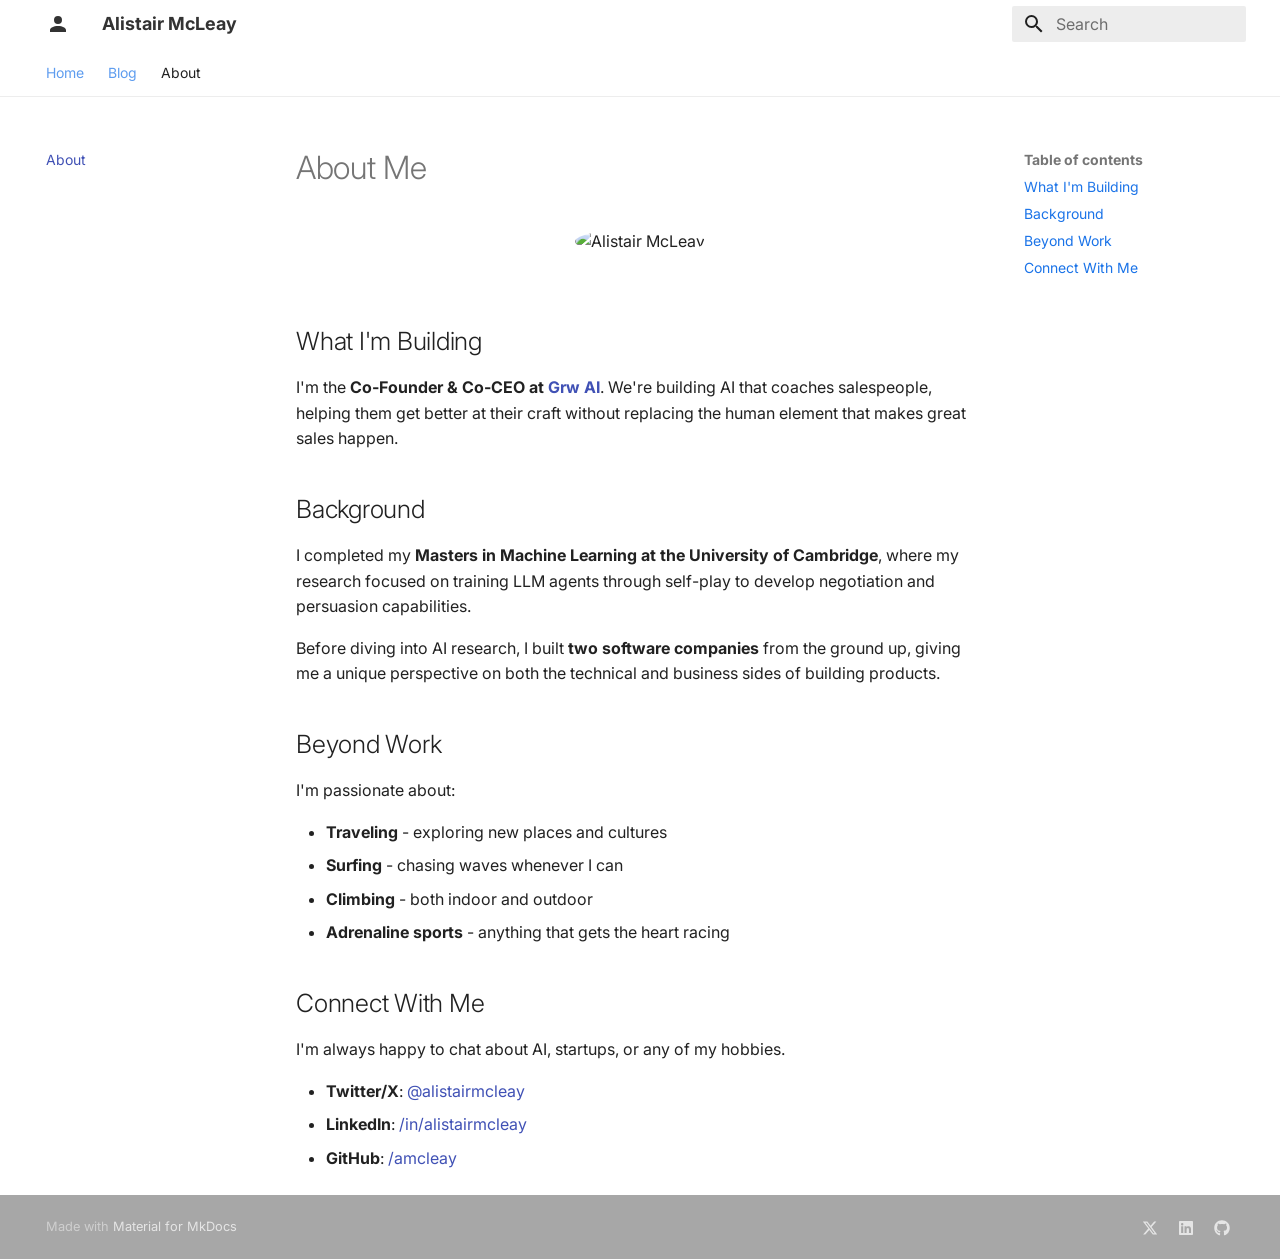
==== about/index.html @ 5a41caa0 "Deployed 43a7782 with MkDocs version: 1.6.1" ====
<!doctype html>
<html lang="en" class="no-js">
  <head>
    
      <meta charset="utf-8">
      <meta name="viewport" content="width=device-width,initial-scale=1">
      
        <meta name="description" content="Co-Founder & Co-CEO at Grw AI. Building AI that coaches salespeople.">
      
      
      
        <link rel="canonical" href="https://alistairmcleay.com/about/">
      
      
        <link rel="prev" href="../blog/">
      
      
      
        
      
      
      <link rel="icon" href="../assets/images/favicon.png">
      <meta name="generator" content="mkdocs-1.6.1, mkdocs-material-9.7.1">
    
    
      
        <title>About - Alistair McLeay</title>
      
    
    
      <link rel="stylesheet" href="../assets/stylesheets/main.484c7ddc.min.css">
      
        
        <link rel="stylesheet" href="../assets/stylesheets/palette.ab4e12ef.min.css">
      
      


    
    
      
    
    
      
        
        
        <link rel="preconnect" href="https://fonts.gstatic.com" crossorigin>
        <link rel="stylesheet" href="https://fonts.googleapis.com/css?family=Inter:300,300i,400,400i,700,700i%7CRoboto+Mono:400,400i,700,700i&display=fallback">
        <style>:root{--md-text-font:"Inter";--md-code-font:"Roboto Mono"}</style>
      
    
    
      <link rel="stylesheet" href="../assets/stylesheets/extra.css">
    
    <script>__md_scope=new URL("..",location),__md_hash=e=>[...e].reduce(((e,_)=>(e<<5)-e+_.charCodeAt(0)),0),__md_get=(e,_=localStorage,t=__md_scope)=>JSON.parse(_.getItem(t.pathname+"."+e)),__md_set=(e,_,t=localStorage,a=__md_scope)=>{try{t.setItem(a.pathname+"."+e,JSON.stringify(_))}catch(e){}}</script>
    
      

    
    
  </head>
  
  
    
    
    
    
    
    <body dir="ltr" data-md-color-scheme="default" data-md-color-primary="white" data-md-color-accent="blue">
  
    
    <input class="md-toggle" data-md-toggle="drawer" type="checkbox" id="__drawer" autocomplete="off">
    <input class="md-toggle" data-md-toggle="search" type="checkbox" id="__search" autocomplete="off">
    <label class="md-overlay" for="__drawer"></label>
    <div data-md-component="skip">
      
        
        <a href="#about-me" class="md-skip">
          Skip to content
        </a>
      
    </div>
    <div data-md-component="announce">
      
    </div>
    
    
      

<header class="md-header" data-md-component="header">
  <nav class="md-header__inner md-grid" aria-label="Header">
    <a href=".." title="Alistair McLeay" class="md-header__button md-logo" aria-label="Alistair McLeay" data-md-component="logo">
      
  
  <svg xmlns="http://www.w3.org/2000/svg" viewBox="0 0 24 24"><path d="M12 4a4 4 0 0 1 4 4 4 4 0 0 1-4 4 4 4 0 0 1-4-4 4 4 0 0 1 4-4m0 10c4.42 0 8 1.79 8 4v2H4v-2c0-2.21 3.58-4 8-4"/></svg>

    </a>
    <label class="md-header__button md-icon" for="__drawer">
      
      <svg xmlns="http://www.w3.org/2000/svg" viewBox="0 0 24 24"><path d="M3 6h18v2H3zm0 5h18v2H3zm0 5h18v2H3z"/></svg>
    </label>
    <div class="md-header__title" data-md-component="header-title">
      <div class="md-header__ellipsis">
        <div class="md-header__topic">
          <span class="md-ellipsis">
            Alistair McLeay
          </span>
        </div>
        <div class="md-header__topic" data-md-component="header-topic">
          <span class="md-ellipsis">
            
              About
            
          </span>
        </div>
      </div>
    </div>
    
      
    
    
    
    
      
      
        <label class="md-header__button md-icon" for="__search">
          
          <svg xmlns="http://www.w3.org/2000/svg" viewBox="0 0 24 24"><path d="M9.5 3A6.5 6.5 0 0 1 16 9.5c0 1.61-.59 3.09-1.56 4.23l.27.27h.79l5 5-1.5 1.5-5-5v-.79l-.27-.27A6.52 6.52 0 0 1 9.5 16 6.5 6.5 0 0 1 3 9.5 6.5 6.5 0 0 1 9.5 3m0 2C7 5 5 7 5 9.5S7 14 9.5 14 14 12 14 9.5 12 5 9.5 5"/></svg>
        </label>
        <div class="md-search" data-md-component="search" role="dialog">
  <label class="md-search__overlay" for="__search"></label>
  <div class="md-search__inner" role="search">
    <form class="md-search__form" name="search">
      <input type="text" class="md-search__input" name="query" aria-label="Search" placeholder="Search" autocapitalize="off" autocorrect="off" autocomplete="off" spellcheck="false" data-md-component="search-query" required>
      <label class="md-search__icon md-icon" for="__search">
        
        <svg xmlns="http://www.w3.org/2000/svg" viewBox="0 0 24 24"><path d="M9.5 3A6.5 6.5 0 0 1 16 9.5c0 1.61-.59 3.09-1.56 4.23l.27.27h.79l5 5-1.5 1.5-5-5v-.79l-.27-.27A6.52 6.52 0 0 1 9.5 16 6.5 6.5 0 0 1 3 9.5 6.5 6.5 0 0 1 9.5 3m0 2C7 5 5 7 5 9.5S7 14 9.5 14 14 12 14 9.5 12 5 9.5 5"/></svg>
        
        <svg xmlns="http://www.w3.org/2000/svg" viewBox="0 0 24 24"><path d="M20 11v2H8l5.5 5.5-1.42 1.42L4.16 12l7.92-7.92L13.5 5.5 8 11z"/></svg>
      </label>
      <nav class="md-search__options" aria-label="Search">
        
        <button type="reset" class="md-search__icon md-icon" title="Clear" aria-label="Clear" tabindex="-1">
          
          <svg xmlns="http://www.w3.org/2000/svg" viewBox="0 0 24 24"><path d="M19 6.41 17.59 5 12 10.59 6.41 5 5 6.41 10.59 12 5 17.59 6.41 19 12 13.41 17.59 19 19 17.59 13.41 12z"/></svg>
        </button>
      </nav>
      
        <div class="md-search__suggest" data-md-component="search-suggest"></div>
      
    </form>
    <div class="md-search__output">
      <div class="md-search__scrollwrap" tabindex="0" data-md-scrollfix>
        <div class="md-search-result" data-md-component="search-result">
          <div class="md-search-result__meta">
            Initializing search
          </div>
          <ol class="md-search-result__list" role="presentation"></ol>
        </div>
      </div>
    </div>
  </div>
</div>
      
    
    
  </nav>
  
</header>
    
    <div class="md-container" data-md-component="container">
      
      
        
          
            
<nav class="md-tabs" aria-label="Tabs" data-md-component="tabs">
  <div class="md-grid">
    <ul class="md-tabs__list">
      
        
  
  
  
  
    <li class="md-tabs__item">
      <a href=".." class="md-tabs__link">
        
  
  
    
  
  Home

      </a>
    </li>
  

      
        
  
  
  
  
    <li class="md-tabs__item">
      <a href="../blog/" class="md-tabs__link">
        
  
  
    
  
  Blog

      </a>
    </li>
  

      
        
  
  
  
    
  
  
    <li class="md-tabs__item md-tabs__item--active">
      <a href="./" class="md-tabs__link">
        
  
  
    
  
  About

      </a>
    </li>
  

      
    </ul>
  </div>
</nav>
          
        
      
      <main class="md-main" data-md-component="main">
        <div class="md-main__inner md-grid">
          
            
              
              <div class="md-sidebar md-sidebar--primary" data-md-component="sidebar" data-md-type="navigation" >
                <div class="md-sidebar__scrollwrap">
                  <div class="md-sidebar__inner">
                    


  


<nav class="md-nav md-nav--primary md-nav--lifted" aria-label="Navigation" data-md-level="0">
  <label class="md-nav__title" for="__drawer">
    <a href=".." title="Alistair McLeay" class="md-nav__button md-logo" aria-label="Alistair McLeay" data-md-component="logo">
      
  
  <svg xmlns="http://www.w3.org/2000/svg" viewBox="0 0 24 24"><path d="M12 4a4 4 0 0 1 4 4 4 4 0 0 1-4 4 4 4 0 0 1-4-4 4 4 0 0 1 4-4m0 10c4.42 0 8 1.79 8 4v2H4v-2c0-2.21 3.58-4 8-4"/></svg>

    </a>
    Alistair McLeay
  </label>
  
  <ul class="md-nav__list" data-md-scrollfix>
    
      
      
  
  
  
  
    <li class="md-nav__item">
      <a href=".." class="md-nav__link">
        
  
  
  <span class="md-ellipsis">
    
  
    Home
  

    
  </span>
  
  

      </a>
    </li>
  

    
      
      
  
  
  
    
  
  
    <li class="md-nav__item">
      <a href="../blog/" class="md-nav__link">
        
  
  
  <span class="md-ellipsis">
    
  
    Blog
  

    
  </span>
  
  

      </a>
    </li>
  

    
      
      
  
  
    
  
  
  
    <li class="md-nav__item md-nav__item--active">
      
      <input class="md-nav__toggle md-toggle" type="checkbox" id="__toc">
      
      
        
      
      
        <label class="md-nav__link md-nav__link--active" for="__toc">
          
  
  
  <span class="md-ellipsis">
    
  
    About
  

    
  </span>
  
  

          <span class="md-nav__icon md-icon"></span>
        </label>
      
      <a href="./" class="md-nav__link md-nav__link--active">
        
  
  
  <span class="md-ellipsis">
    
  
    About
  

    
  </span>
  
  

      </a>
      
        

<nav class="md-nav md-nav--secondary" aria-label="Table of contents">
  
  
  
    
  
  
    <label class="md-nav__title" for="__toc">
      <span class="md-nav__icon md-icon"></span>
      Table of contents
    </label>
    <ul class="md-nav__list" data-md-component="toc" data-md-scrollfix>
      
        <li class="md-nav__item">
  <a href="#what-im-building" class="md-nav__link">
    <span class="md-ellipsis">
      
        What I'm Building
      
    </span>
  </a>
  
</li>
      
        <li class="md-nav__item">
  <a href="#background" class="md-nav__link">
    <span class="md-ellipsis">
      
        Background
      
    </span>
  </a>
  
</li>
      
        <li class="md-nav__item">
  <a href="#beyond-work" class="md-nav__link">
    <span class="md-ellipsis">
      
        Beyond Work
      
    </span>
  </a>
  
</li>
      
        <li class="md-nav__item">
  <a href="#connect-with-me" class="md-nav__link">
    <span class="md-ellipsis">
      
        Connect With Me
      
    </span>
  </a>
  
</li>
      
    </ul>
  
</nav>
      
    </li>
  

    
  </ul>
</nav>
                  </div>
                </div>
              </div>
            
            
              
              <div class="md-sidebar md-sidebar--secondary" data-md-component="sidebar" data-md-type="toc" >
                <div class="md-sidebar__scrollwrap">
                  <div class="md-sidebar__inner">
                    

<nav class="md-nav md-nav--secondary" aria-label="Table of contents">
  
  
  
    
  
  
    <label class="md-nav__title" for="__toc">
      <span class="md-nav__icon md-icon"></span>
      Table of contents
    </label>
    <ul class="md-nav__list" data-md-component="toc" data-md-scrollfix>
      
        <li class="md-nav__item">
  <a href="#what-im-building" class="md-nav__link">
    <span class="md-ellipsis">
      
        What I'm Building
      
    </span>
  </a>
  
</li>
      
        <li class="md-nav__item">
  <a href="#background" class="md-nav__link">
    <span class="md-ellipsis">
      
        Background
      
    </span>
  </a>
  
</li>
      
        <li class="md-nav__item">
  <a href="#beyond-work" class="md-nav__link">
    <span class="md-ellipsis">
      
        Beyond Work
      
    </span>
  </a>
  
</li>
      
        <li class="md-nav__item">
  <a href="#connect-with-me" class="md-nav__link">
    <span class="md-ellipsis">
      
        Connect With Me
      
    </span>
  </a>
  
</li>
      
    </ul>
  
</nav>
                  </div>
                </div>
              </div>
            
          
          
            <div class="md-content" data-md-component="content">
              
              <article class="md-content__inner md-typeset">
                
                  



<h1 id="about-me">About Me<a class="headerlink" href="#about-me" title="Permanent link">&para;</a></h1>
<div class="profile-section">
  <img src="assets/images/headshot.png" alt="Alistair McLeay" class="headshot">
</div>

<h2 id="what-im-building">What I'm Building<a class="headerlink" href="#what-im-building" title="Permanent link">&para;</a></h2>
<p>I'm the <strong>Co-Founder &amp; Co-CEO at <a href="https://www.grw.ai">Grw AI</a></strong>. We're building AI that coaches salespeople, helping them get better at their craft without replacing the human element that makes great sales happen.</p>
<h2 id="background">Background<a class="headerlink" href="#background" title="Permanent link">&para;</a></h2>
<p>I completed my <strong>Masters in Machine Learning at the University of Cambridge</strong>, where my research focused on training LLM agents through self-play to develop negotiation and persuasion capabilities.</p>
<p>Before diving into AI research, I built <strong>two software companies</strong> from the ground up, giving me a unique perspective on both the technical and business sides of building products.</p>
<h2 id="beyond-work">Beyond Work<a class="headerlink" href="#beyond-work" title="Permanent link">&para;</a></h2>
<p>I'm passionate about:</p>
<ul>
<li><strong>Traveling</strong> - exploring new places and cultures</li>
<li><strong>Surfing</strong> - chasing waves whenever I can</li>
<li><strong>Climbing</strong> - both indoor and outdoor</li>
<li><strong>Adrenaline sports</strong> - anything that gets the heart racing</li>
</ul>
<h2 id="connect-with-me">Connect With Me<a class="headerlink" href="#connect-with-me" title="Permanent link">&para;</a></h2>
<p>I'm always happy to chat about AI, startups, or any of my hobbies.</p>
<ul>
<li><strong>Twitter/X</strong>: <a href="https://twitter.com/alistairmcleay">@alistairmcleay</a></li>
<li><strong>LinkedIn</strong>: <a href="https://linkedin.com/in/alistairmcleay">/in/alistairmcleay</a></li>
<li><strong>GitHub</strong>: <a href="https://github.com/amcleay">/amcleay</a></li>
</ul>












                
              </article>
            </div>
          
          
<script>var target=document.getElementById(location.hash.slice(1));target&&target.name&&(target.checked=target.name.startsWith("__tabbed_"))</script>
        </div>
        
      </main>
      
        <footer class="md-footer">
  
  <div class="md-footer-meta md-typeset">
    <div class="md-footer-meta__inner md-grid">
      <div class="md-copyright">
  
  
    Made with
    <a href="https://squidfunk.github.io/mkdocs-material/" target="_blank" rel="noopener">
      Material for MkDocs
    </a>
  
</div>
      
        
<div class="md-social">
  
    
    
    
    
    <a href="https://twitter.com/alistairmcleay" target="_blank" rel="noopener" title="Twitter" class="md-social__link">
      <svg xmlns="http://www.w3.org/2000/svg" viewBox="0 0 448 512"><!--! Font Awesome Free 7.1.0 by @fontawesome - https://fontawesome.com License - https://fontawesome.com/license/free (Icons: CC BY 4.0, Fonts: SIL OFL 1.1, Code: MIT License) Copyright 2025 Fonticons, Inc.--><path d="M357.2 48h70.6L273.6 224.2 455 464H313L201.7 318.6 74.5 464H3.8l164.9-188.5L-5.2 48h145.6l100.5 132.9zm-24.8 373.8h39.1L119.1 88h-42z"/></svg>
    </a>
  
    
    
    
    
    <a href="https://linkedin.com/in/alistairmcleay" target="_blank" rel="noopener" title="LinkedIn" class="md-social__link">
      <svg xmlns="http://www.w3.org/2000/svg" viewBox="0 0 448 512"><!--! Font Awesome Free 7.1.0 by @fontawesome - https://fontawesome.com License - https://fontawesome.com/license/free (Icons: CC BY 4.0, Fonts: SIL OFL 1.1, Code: MIT License) Copyright 2025 Fonticons, Inc.--><path d="M416 32H31.9C14.3 32 0 46.5 0 64.3v383.4C0 465.5 14.3 480 31.9 480H416c17.6 0 32-14.5 32-32.3V64.3c0-17.8-14.4-32.3-32-32.3M135.4 416H69V202.2h66.5V416zM102.2 96a38.5 38.5 0 1 1 0 77 38.5 38.5 0 1 1 0-77m282.1 320h-66.4V312c0-24.8-.5-56.7-34.5-56.7-34.6 0-39.9 27-39.9 54.9V416h-66.4V202.2h63.7v29.2h.9c8.9-16.8 30.6-34.5 62.9-34.5 67.2 0 79.7 44.3 79.7 101.9z"/></svg>
    </a>
  
    
    
    
    
    <a href="https://github.com/amcleay" target="_blank" rel="noopener" title="GitHub" class="md-social__link">
      <svg xmlns="http://www.w3.org/2000/svg" viewBox="0 0 512 512"><!--! Font Awesome Free 7.1.0 by @fontawesome - https://fontawesome.com License - https://fontawesome.com/license/free (Icons: CC BY 4.0, Fonts: SIL OFL 1.1, Code: MIT License) Copyright 2025 Fonticons, Inc.--><path d="M173.9 397.4c0 2-2.3 3.6-5.2 3.6-3.3.3-5.6-1.3-5.6-3.6 0-2 2.3-3.6 5.2-3.6 3-.3 5.6 1.3 5.6 3.6m-31.1-4.5c-.7 2 1.3 4.3 4.3 4.9 2.6 1 5.6 0 6.2-2s-1.3-4.3-4.3-5.2c-2.6-.7-5.5.3-6.2 2.3m44.2-1.7c-2.9.7-4.9 2.6-4.6 4.9.3 2 2.9 3.3 5.9 2.6 2.9-.7 4.9-2.6 4.6-4.6-.3-1.9-3-3.2-5.9-2.9M252.8 8C114.1 8 8 113.3 8 252c0 110.9 69.8 205.8 169.5 239.2 12.8 2.3 17.3-5.6 17.3-12.1 0-6.2-.3-40.4-.3-61.4 0 0-70 15-84.7-29.8 0 0-11.4-29.1-27.8-36.6 0 0-22.9-15.7 1.6-15.4 0 0 24.9 2 38.6 25.8 21.9 38.6 58.6 27.5 72.9 20.9 2.3-16 8.8-27.1 16-33.7-55.9-6.2-112.3-14.3-112.3-110.5 0-27.5 7.6-41.3 23.6-58.9-2.6-6.5-11.1-33.3 2.6-67.9 20.9-6.5 69 27 69 27 20-5.6 41.5-8.5 62.8-8.5s42.8 2.9 62.8 8.5c0 0 48.1-33.6 69-27 13.7 34.7 5.2 61.4 2.6 67.9 16 17.7 25.8 31.5 25.8 58.9 0 96.5-58.9 104.2-114.8 110.5 9.2 7.9 17 22.9 17 46.4 0 33.7-.3 75.4-.3 83.6 0 6.5 4.6 14.4 17.3 12.1C436.2 457.8 504 362.9 504 252 504 113.3 391.5 8 252.8 8M105.2 352.9c-1.3 1-1 3.3.7 5.2 1.6 1.6 3.9 2.3 5.2 1 1.3-1 1-3.3-.7-5.2-1.6-1.6-3.9-2.3-5.2-1m-10.8-8.1c-.7 1.3.3 2.9 2.3 3.9 1.6 1 3.6.7 4.3-.7.7-1.3-.3-2.9-2.3-3.9-2-.6-3.6-.3-4.3.7m32.4 35.6c-1.6 1.3-1 4.3 1.3 6.2 2.3 2.3 5.2 2.6 6.5 1 1.3-1.3.7-4.3-1.3-6.2-2.2-2.3-5.2-2.6-6.5-1m-11.4-14.7c-1.6 1-1.6 3.6 0 5.9s4.3 3.3 5.6 2.3c1.6-1.3 1.6-3.9 0-6.2-1.4-2.3-4-3.3-5.6-2"/></svg>
    </a>
  
</div>
      
    </div>
  </div>
</footer>
      
    </div>
    <div class="md-dialog" data-md-component="dialog">
      <div class="md-dialog__inner md-typeset"></div>
    </div>
    
    
    
      
      
      <script id="__config" type="application/json">{"annotate": null, "base": "..", "features": ["navigation.instant", "navigation.instant.prefetch", "navigation.tabs", "navigation.sections", "search.suggest", "search.highlight"], "search": "../assets/javascripts/workers/search.2c215733.min.js", "tags": null, "translations": {"clipboard.copied": "Copied to clipboard", "clipboard.copy": "Copy to clipboard", "search.result.more.one": "1 more on this page", "search.result.more.other": "# more on this page", "search.result.none": "No matching documents", "search.result.one": "1 matching document", "search.result.other": "# matching documents", "search.result.placeholder": "Type to start searching", "search.result.term.missing": "Missing", "select.version": "Select version"}, "version": null}</script>
    
    
      <script src="../assets/javascripts/bundle.79ae519e.min.js"></script>
      
    
  </body>
</html>
---- assets/stylesheets/main.484c7ddc.min.css ----
@charset "UTF-8";html{-webkit-text-size-adjust:none;-moz-text-size-adjust:none;text-size-adjust:none;box-sizing:border-box}*,:after,:before{box-sizing:inherit}@media (prefers-reduced-motion){*,:after,:before{transition:none!important}}body{margin:0}a,button,input,label{-webkit-tap-highlight-color:transparent}a{color:inherit;text-decoration:none}hr{border:0;box-sizing:initial;display:block;height:.05rem;overflow:visible;padding:0}small{font-size:80%}sub,sup{line-height:1em}img{border-style:none}table{border-collapse:initial;border-spacing:0}td,th{font-weight:400;vertical-align:top}button{background:#0000;border:0;font-family:inherit;font-size:inherit;margin:0;padding:0}input{border:0;outline:none}:root{--md-primary-fg-color:#4051b5;--md-primary-fg-color--light:#5d6cc0;--md-primary-fg-color--dark:#303fa1;--md-primary-bg-color:#fff;--md-primary-bg-color--light:#ffffffb3;--md-accent-fg-color:#526cfe;--md-accent-fg-color--transparent:#526cfe1a;--md-accent-bg-color:#fff;--md-accent-bg-color--light:#ffffffb3}[data-md-color-scheme=default]{color-scheme:light}[data-md-color-scheme=default] img[src$="#gh-dark-mode-only"],[data-md-color-scheme=default] img[src$="#only-dark"]{display:none}:root,[data-md-color-scheme=default]{--md-hue:225deg;--md-default-fg-color:#000000de;--md-default-fg-color--light:#0000008a;--md-default-fg-color--lighter:#00000052;--md-default-fg-color--lightest:#00000012;--md-default-bg-color:#fff;--md-default-bg-color--light:#ffffffb3;--md-default-bg-color--lighter:#ffffff4d;--md-default-bg-color--lightest:#ffffff1f;--md-code-fg-color:#36464e;--md-code-bg-color:#f5f5f5;--md-code-bg-color--light:#f5f5f5b3;--md-code-bg-color--lighter:#f5f5f54d;--md-code-hl-color:#4287ff;--md-code-hl-color--light:#4287ff1a;--md-code-hl-number-color:#d52a2a;--md-code-hl-special-color:#db1457;--md-code-hl-function-color:#a846b9;--md-code-hl-constant-color:#6e59d9;--md-code-hl-keyword-color:#3f6ec6;--md-code-hl-string-color:#1c7d4d;--md-code-hl-name-color:var(--md-code-fg-color);--md-code-hl-operator-color:var(--md-default-fg-color--light);--md-code-hl-punctuation-color:var(--md-default-fg-color--light);--md-code-hl-comment-color:var(--md-default-fg-color--light);--md-code-hl-generic-color:var(--md-default-fg-color--light);--md-code-hl-variable-color:var(--md-default-fg-color--light);--md-typeset-color:var(--md-default-fg-color);--md-typeset-a-color:var(--md-primary-fg-color);--md-typeset-del-color:#f5503d26;--md-typeset-ins-color:#0bd57026;--md-typeset-kbd-color:#fafafa;--md-typeset-kbd-accent-color:#fff;--md-typeset-kbd-border-color:#b8b8b8;--md-typeset-mark-color:#ffff0080;--md-typeset-table-color:#0000001f;--md-typeset-table-color--light:rgba(0,0,0,.035);--md-admonition-fg-color:var(--md-default-fg-color);--md-admonition-bg-color:var(--md-default-bg-color);--md-warning-fg-color:#000000de;--md-warning-bg-color:#ff9;--md-footer-fg-color:#fff;--md-footer-fg-color--light:#ffffffb3;--md-footer-fg-color--lighter:#ffffff73;--md-footer-bg-color:#000000de;--md-footer-bg-color--dark:#00000052;--md-shadow-z1:0 0.2rem 0.5rem #0000000d,0 0 0.05rem #0000001a;--md-shadow-z2:0 0.2rem 0.5rem #0000001a,0 0 0.05rem #00000040;--md-shadow-z3:0 0.2rem 0.5rem #0003,0 0 0.05rem #00000059}.md-icon svg{fill:currentcolor;display:block;height:1.2rem;width:1.2rem}body{-webkit-font-smoothing:antialiased;-moz-osx-font-smoothing:grayscale;--md-text-font-family:var(--md-text-font,_),-apple-system,BlinkMacSystemFont,Helvetica,Arial,sans-serif;--md-code-font-family:var(--md-code-font,_),SFMono-Regular,Consolas,Menlo,monospace}aside,body,input{font-feature-settings:"kern","liga";color:var(--md-typeset-color);font-family:var(--md-text-font-family)}code,kbd,pre{font-feature-settings:"kern";font-family:var(--md-code-font-family)}:root{--md-typeset-table-sort-icon:url('data:image/svg+xml;charset=utf-8,<svg xmlns="http://www.w3.org/2000/svg" viewBox="0 0 24 24"><path d="m18 21-4-4h3V7h-3l4-4 4 4h-3v10h3M2 19v-2h10v2M2 13v-2h7v2M2 7V5h4v2z"/></svg>');--md-typeset-table-sort-icon--asc:url('data:image/svg+xml;charset=utf-8,<svg xmlns="http://www.w3.org/2000/svg" viewBox="0 0 24 24"><path d="M19 17h3l-4 4-4-4h3V3h2M2 17h10v2H2M6 5v2H2V5m0 6h7v2H2z"/></svg>');--md-typeset-table-sort-icon--desc:url('data:image/svg+xml;charset=utf-8,<svg xmlns="http://www.w3.org/2000/svg" viewBox="0 0 24 24"><path d="M19 7h3l-4-4-4 4h3v14h2M2 17h10v2H2M6 5v2H2V5m0 6h7v2H2z"/></svg>')}.md-typeset{-webkit-print-color-adjust:exact;color-adjust:exact;font-size:.8rem;line-height:1.6;overflow-wrap:break-word}@media print{.md-typeset{font-size:.68rem}}.md-typeset blockquote,.md-typeset dl,.md-typeset figure,.md-typeset ol,.md-typeset pre,.md-typeset ul{margin-bottom:1em;margin-top:1em}.md-typeset h1{color:var(--md-default-fg-color--light);font-size:2em;line-height:1.3;margin:0 0 1.25em}.md-typeset h1,.md-typeset h2{font-weight:300;letter-spacing:-.01em}.md-typeset h2{font-size:1.5625em;line-height:1.4;margin:1.6em 0 .64em}.md-typeset h3{font-size:1.25em;font-weight:400;letter-spacing:-.01em;line-height:1.5;margin:1.6em 0 .8em}.md-typeset h2+h3{margin-top:.8em}.md-typeset h4{font-weight:700;letter-spacing:-.01em;margin:1em 0}.md-typeset h5,.md-typeset h6{color:var(--md-default-fg-color--light);font-size:.8em;font-weight:700;letter-spacing:-.01em;margin:1.25em 0}.md-typeset h5{text-transform:uppercase}.md-typeset h5 code{text-transform:none}.md-typeset hr{border-bottom:.05rem solid var(--md-default-fg-color--lightest);display:flow-root;margin:1.5em 0}.md-typeset a{color:var(--md-typeset-a-color);word-break:break-word}.md-typeset a,.md-typeset a:before{transition:color 125ms}.md-typeset a:focus,.md-typeset a:hover{color:var(--md-accent-fg-color)}.md-typeset a:focus code,.md-typeset a:hover code{background-color:var(--md-accent-fg-color--transparent);color:var(--md-accent-fg-color)}.md-typeset a code{color:var(--md-typeset-a-color)}.md-typeset a.focus-visible{outline-color:var(--md-accent-fg-color);outline-offset:.2rem}.md-typeset code,.md-typeset kbd,.md-typeset pre{color:var(--md-code-fg-color);direction:ltr;font-variant-ligatures:none;transition:background-color 125ms}@media print{.md-typeset code,.md-typeset kbd,.md-typeset pre{white-space:pre-wrap}}.md-typeset code{background-color:var(--md-code-bg-color);border-radius:.1rem;-webkit-box-decoration-break:clone;box-decoration-break:clone;font-size:.85em;padding:0 .2941176471em;transition:color 125ms,background-color 125ms;word-break:break-word}.md-typeset code:not(.focus-visible){-webkit-tap-highlight-color:transparent;outline:none}.md-typeset pre{display:flow-root;line-height:1.4;position:relative}.md-typeset pre>code{-webkit-box-decoration-break:slice;box-decoration-break:slice;box-shadow:none;display:block;margin:0;outline-color:var(--md-accent-fg-color);overflow:auto;padding:.7720588235em 1.1764705882em;scrollbar-color:var(--md-default-fg-color--lighter) #0000;scrollbar-width:thin;touch-action:auto;word-break:normal}.md-typeset pre>code:hover{scrollbar-color:var(--md-accent-fg-color) #0000}.md-typeset pre>code::-webkit-scrollbar{height:.2rem;width:.2rem}.md-typeset pre>code::-webkit-scrollbar-thumb{background-color:var(--md-default-fg-color--lighter)}.md-typeset pre>code::-webkit-scrollbar-thumb:hover{background-color:var(--md-accent-fg-color)}.md-typeset kbd{background-color:var(--md-typeset-kbd-color);border-radius:.1rem;box-shadow:0 .1rem 0 .05rem var(--md-typeset-kbd-border-color),0 .1rem 0 var(--md-typeset-kbd-border-color),0 -.1rem .2rem var(--md-typeset-kbd-accent-color) inset;color:var(--md-default-fg-color);display:inline-block;font-size:.75em;padding:0 .6666666667em;vertical-align:text-top;word-break:break-word}.md-typeset mark{background-color:var(--md-typeset-mark-color);-webkit-box-decoration-break:clone;box-decoration-break:clone;color:inherit;word-break:break-word}.md-typeset abbr{cursor:help;text-decoration:none}.md-typeset [data-preview],.md-typeset abbr{border-bottom:.05rem dotted var(--md-default-fg-color--light)}.md-typeset small{opacity:.75}[dir=ltr] .md-typeset sub,[dir=ltr] .md-typeset sup{margin-left:.078125em}[dir=rtl] .md-typeset sub,[dir=rtl] .md-typeset sup{margin-right:.078125em}[dir=ltr] .md-typeset blockquote{padding-left:.6rem}[dir=rtl] .md-typeset blockquote{padding-right:.6rem}[dir=ltr] .md-typeset blockquote{border-left:.2rem solid var(--md-default-fg-color--lighter)}[dir=rtl] .md-typeset blockquote{border-right:.2rem solid var(--md-default-fg-color--lighter)}.md-typeset blockquote{color:var(--md-default-fg-color--light);margin-left:0;margin-right:0}.md-typeset ul{list-style-type:disc}.md-typeset ul[type]{list-style-type:revert-layer}[dir=ltr] .md-typeset ol,[dir=ltr] .md-typeset ul{margin-left:.625em}[dir=rtl] .md-typeset ol,[dir=rtl] .md-typeset ul{margin-right:.625em}.md-typeset ol,.md-typeset ul{padding:0}.md-typeset ol:not([hidden]),.md-typeset ul:not([hidden]){display:flow-root}.md-typeset ol ol,.md-typeset ul ol{list-style-type:lower-alpha}.md-typeset ol ol ol,.md-typeset ul ol ol{list-style-type:lower-roman}.md-typeset ol ol ol ol,.md-typeset ul ol ol ol{list-style-type:upper-alpha}.md-typeset ol ol ol ol ol,.md-typeset ul ol ol ol ol{list-style-type:upper-roman}.md-typeset ol[type],.md-typeset ul[type]{list-style-type:revert-layer}[dir=ltr] .md-typeset ol li,[dir=ltr] .md-typeset ul li{margin-left:1.25em}[dir=rtl] .md-typeset ol li,[dir=rtl] .md-typeset ul li{margin-right:1.25em}.md-typeset ol li,.md-typeset ul li{margin-bottom:.5em}.md-typeset ol li blockquote,.md-typeset ol li p,.md-typeset ul li blockquote,.md-typeset ul li p{margin:.5em 0}.md-typeset ol li:last-child,.md-typeset ul li:last-child{margin-bottom:0}[dir=ltr] .md-typeset ol li ol,[dir=ltr] .md-typeset ol li ul,[dir=ltr] .md-typeset ul li ol,[dir=ltr] .md-typeset ul li ul{margin-left:.625em}[dir=rtl] .md-typeset ol li ol,[dir=rtl] .md-typeset ol li ul,[dir=rtl] .md-typeset ul li ol,[dir=rtl] .md-typeset ul li ul{margin-right:.625em}.md-typeset ol li ol,.md-typeset ol li ul,.md-typeset ul li ol,.md-typeset ul li ul{margin-bottom:.5em;margin-top:.5em}[dir=ltr] .md-typeset dd{margin-left:1.875em}[dir=rtl] .md-typeset dd{margin-right:1.875em}.md-typeset dd{margin-bottom:1.5em;margin-top:1em}.md-typeset img,.md-typeset svg,.md-typeset video{height:auto;max-width:100%}.md-typeset img[align=left]{margin:1em 1em 1em 0}.md-typeset img[align=right]{margin:1em 0 1em 1em}.md-typeset img[align]:only-child{margin-top:0}.md-typeset figure{display:flow-root;margin:1em auto;max-width:100%;text-align:center;width:fit-content}.md-typeset figure img{display:block;margin:0 auto}.md-typeset figcaption{font-style:italic;margin:1em auto;max-width:24rem}.md-typeset iframe{max-width:100%}.md-typeset table:not([class]){background-color:var(--md-default-bg-color);border:.05rem solid var(--md-typeset-table-color);border-radius:.1rem;display:inline-block;font-size:.64rem;max-width:100%;overflow:auto;touch-action:auto}@media print{.md-typeset table:not([class]){display:table}}.md-typeset table:not([class])+*{margin-top:1.5em}.md-typeset table:not([class]) td>:first-child,.md-typeset table:not([class]) th>:first-child{margin-top:0}.md-typeset table:not([class]) td>:last-child,.md-typeset table:not([class]) th>:last-child{margin-bottom:0}.md-typeset table:not([class]) td:not([align]),.md-typeset table:not([class]) th:not([align]){text-align:left}[dir=rtl] .md-typeset table:not([class]) td:not([align]),[dir=rtl] .md-typeset table:not([class]) th:not([align]){text-align:right}.md-typeset table:not([class]) th{font-weight:700;min-width:5rem;padding:.9375em 1.25em;vertical-align:top}.md-typeset table:not([class]) td{border-top:.05rem solid var(--md-typeset-table-color);padding:.9375em 1.25em;vertical-align:top}.md-typeset table:not([class]) tbody tr{transition:background-color 125ms}.md-typeset table:not([class]) tbody tr:hover{background-color:var(--md-typeset-table-color--light);box-shadow:0 .05rem 0 var(--md-default-bg-color) inset}.md-typeset table:not([class]) a{word-break:normal}.md-typeset table th[role=columnheader]{cursor:pointer}[dir=ltr] .md-typeset table th[role=columnheader]:after{margin-left:.5em}[dir=rtl] .md-typeset table th[role=columnheader]:after{margin-right:.5em}.md-typeset table th[role=columnheader]:after{content:"";display:inline-block;height:1.2em;-webkit-mask-image:var(--md-typeset-table-sort-icon);mask-image:var(--md-typeset-table-sort-icon);-webkit-mask-repeat:no-repeat;mask-repeat:no-repeat;-webkit-mask-size:contain;mask-size:contain;transition:background-color 125ms;vertical-align:text-bottom;width:1.2em}.md-typeset table th[role=columnheader]:hover:after{background-color:var(--md-default-fg-color--lighter)}.md-typeset table th[role=columnheader][aria-sort=ascending]:after{background-color:var(--md-default-fg-color--light);-webkit-mask-image:var(--md-typeset-table-sort-icon--asc);mask-image:var(--md-typeset-table-sort-icon--asc)}.md-typeset table th[role=columnheader][aria-sort=descending]:after{background-color:var(--md-default-fg-color--light);-webkit-mask-image:var(--md-typeset-table-sort-icon--desc);mask-image:var(--md-typeset-table-sort-icon--desc)}.md-typeset__scrollwrap{margin:1em -.8rem;overflow-x:auto;touch-action:auto}.md-typeset__table{display:inline-block;margin-bottom:.5em;padding:0 .8rem}@media print{.md-typeset__table{display:block}}html .md-typeset__table table{display:table;margin:0;overflow:hidden;width:100%}@media screen and (max-width:44.984375em){.md-content__inner>pre{margin:1em -.8rem}.md-content__inner>pre code{border-radius:0}}.md-typeset .md-author{border-radius:100%;display:block;flex-shrink:0;height:1.6rem;overflow:hidden;position:relative;transition:color 125ms,transform 125ms;width:1.6rem}.md-typeset .md-author img{display:block}.md-typeset .md-author--more{background:var(--md-default-fg-color--lightest);color:var(--md-default-fg-color--lighter);font-size:.6rem;font-weight:700;line-height:1.6rem;text-align:center}.md-typeset .md-author--long{height:2.4rem;width:2.4rem}.md-typeset a.md-author{transform:scale(1)}.md-typeset a.md-author img{border-radius:100%;filter:grayscale(100%) opacity(75%);transition:filter 125ms}.md-typeset a.md-author:focus,.md-typeset a.md-author:hover{transform:scale(1.1);z-index:1}.md-typeset a.md-author:focus img,.md-typeset a.md-author:hover img{filter:grayscale(0)}.md-banner{background-color:var(--md-footer-bg-color);color:var(--md-footer-fg-color);overflow:auto}@media print{.md-banner{display:none}}.md-banner--warning{background-color:var(--md-warning-bg-color);color:var(--md-warning-fg-color)}.md-banner__inner{font-size:.7rem;margin:.6rem auto;padding:0 .8rem}[dir=ltr] .md-banner__button{float:right}[dir=rtl] .md-banner__button{float:left}.md-banner__button{color:inherit;cursor:pointer;transition:opacity .25s}.no-js .md-banner__button{display:none}.md-banner__button:hover{opacity:.7}html{font-size:125%;height:100%;overflow-x:hidden}@media screen and (min-width:100em){html{font-size:137.5%}}@media screen and (min-width:125em){html{font-size:150%}}body{background-color:var(--md-default-bg-color);display:flex;flex-direction:column;font-size:.5rem;min-height:100%;position:relative;width:100%}@media print{body{display:block}}@media screen and (max-width:59.984375em){body[data-md-scrolllock]{position:fixed}}.md-grid{margin-left:auto;margin-right:auto;max-width:61rem}.md-container{display:flex;flex-direction:column;flex-grow:1}@media print{.md-container{display:block}}.md-main{flex-grow:1}.md-main__inner{display:flex;height:100%;margin-top:1.5rem}.md-ellipsis{overflow:hidden;text-overflow:ellipsis}.md-toggle{display:none}.md-option{height:0;opacity:0;position:absolute;width:0}.md-option:checked+label:not([hidden]){display:block}.md-option.focus-visible+label{outline-color:var(--md-accent-fg-color);outline-style:auto}.md-skip{background-color:var(--md-default-fg-color);border-radius:.1rem;color:var(--md-default-bg-color);font-size:.64rem;margin:.5rem;opacity:0;outline-color:var(--md-accent-fg-color);padding:.3rem .5rem;position:fixed;transform:translateY(.4rem);z-index:-1}.md-skip:focus{opacity:1;transform:translateY(0);transition:transform .25s cubic-bezier(.4,0,.2,1),opacity 175ms 75ms;z-index:10}@page{margin:25mm}:root{--md-clipboard-icon:url('data:image/svg+xml;charset=utf-8,<svg xmlns="http://www.w3.org/2000/svg" viewBox="0 0 24 24"><path d="M19 21H8V7h11m0-2H8a2 2 0 0 0-2 2v14a2 2 0 0 0 2 2h11a2 2 0 0 0 2-2V7a2 2 0 0 0-2-2m-3-4H4a2 2 0 0 0-2 2v14h2V3h12z"/></svg>')}.md-clipboard{border-radius:.1rem;color:var(--md-default-fg-color--lightest);cursor:pointer;height:1.5em;outline-color:var(--md-accent-fg-color);outline-offset:.1rem;transition:color .25s;width:1.5em;z-index:1}@media print{.md-clipboard{display:none}}.md-clipboard:not(.focus-visible){-webkit-tap-highlight-color:transparent;outline:none}:hover>.md-clipboard{color:var(--md-default-fg-color--light)}.md-clipboard:focus,.md-clipboard:hover{color:var(--md-accent-fg-color)}.md-clipboard:after{background-color:currentcolor;content:"";display:block;height:1.125em;margin:0 auto;-webkit-mask-image:var(--md-clipboard-icon);mask-image:var(--md-clipboard-icon);-webkit-mask-position:center;mask-position:center;-webkit-mask-repeat:no-repeat;mask-repeat:no-repeat;-webkit-mask-size:contain;mask-size:contain;width:1.125em}.md-clipboard--inline{cursor:pointer}.md-clipboard--inline code{transition:color .25s,background-color .25s}.md-clipboard--inline:focus code,.md-clipboard--inline:hover code{background-color:var(--md-accent-fg-color--transparent);color:var(--md-accent-fg-color)}:root{--md-code-select-icon:url('data:image/svg+xml;charset=utf-8,<svg xmlns="http://www.w3.org/2000/svg" viewBox="0 0 24 24"><path d="M19 19h-4v2h4c1.1 0 2-.9 2-2v-4h-2m0-12h-4v2h4v4h2V5c0-1.1-.9-2-2-2M5 5h4V3H5c-1.1 0-2 .9-2 2v4h2m0 6H3v4c0 1.1.9 2 2 2h4v-2H5zm2-4h2v2H7zm4 0h2v2h-2zm4 0h2v2h-2zM7 7h2v2H7zm4 0h2v2h-2zm4 0h2v2h-2zm-8 8h2v2H7zm4 0h2v2h-2zm4 0h2v2h-2z"/></svg>');--md-code-copy-icon:url('data:image/svg+xml;charset=utf-8,<svg xmlns="http://www.w3.org/2000/svg" viewBox="0 0 24 24"><path d="M19 21H8V7h11m0-2H8a2 2 0 0 0-2 2v14a2 2 0 0 0 2 2h11a2 2 0 0 0 2-2V7a2 2 0 0 0-2-2m-3-4H4a2 2 0 0 0-2 2v14h2V3h12z"/></svg>')}.md-typeset .md-code__content{display:grid}.md-code__nav{background-color:var(--md-code-bg-color--lighter);border-radius:.1rem;display:flex;gap:.2rem;padding:.2rem;position:absolute;right:.25em;top:.25em;transition:background-color .25s;z-index:1}:hover>.md-code__nav{background-color:var(--md-code-bg-color--light)}.md-code__button{color:var(--md-default-fg-color--lightest);cursor:pointer;display:block;height:1.5em;outline-color:var(--md-accent-fg-color);outline-offset:.1rem;transition:color .25s;width:1.5em}:hover>*>.md-code__button{color:var(--md-default-fg-color--light)}.md-code__button.focus-visible,.md-code__button:hover{color:var(--md-accent-fg-color)}.md-code__button--active{color:var(--md-default-fg-color)!important}.md-code__button:after{background-color:currentcolor;content:"";display:block;height:1.125em;margin:0 auto;-webkit-mask-position:center;mask-position:center;-webkit-mask-repeat:no-repeat;mask-repeat:no-repeat;-webkit-mask-size:contain;mask-size:contain;width:1.125em}.md-code__button[data-md-type=select]:after{-webkit-mask-image:var(--md-code-select-icon);mask-image:var(--md-code-select-icon)}.md-code__button[data-md-type=copy]:after{-webkit-mask-image:var(--md-code-copy-icon);mask-image:var(--md-code-copy-icon)}@keyframes consent{0%{opacity:0;transform:translateY(100%)}to{opacity:1;transform:translateY(0)}}@keyframes overlay{0%{opacity:0}to{opacity:1}}.md-consent__overlay{animation:overlay .25s both;-webkit-backdrop-filter:blur(.1rem);backdrop-filter:blur(.1rem);background-color:#0000008a;height:100%;opacity:1;position:fixed;top:0;width:100%;z-index:5}.md-consent__inner{animation:consent .5s cubic-bezier(.1,.7,.1,1) both;background-color:var(--md-default-bg-color);border:0;border-radius:.1rem;bottom:0;box-shadow:0 0 .2rem #0000001a,0 .2rem .4rem #0003;max-height:100%;overflow:auto;padding:0;position:fixed;width:100%;z-index:5}.md-consent__form{padding:.8rem}.md-consent__settings{display:none;margin:1em 0}input:checked+.md-consent__settings{display:block}.md-consent__controls{margin-bottom:.8rem}.md-typeset .md-consent__controls .md-button{display:inline}@media screen and (max-width:44.984375em){.md-typeset .md-consent__controls .md-button{display:block;margin-top:.4rem;text-align:center;width:100%}}.md-consent label{cursor:pointer}.md-content{flex-grow:1;min-width:0}.md-content__inner{margin:0 .8rem 1.2rem;padding-top:.6rem}@media screen and (min-width:76.25em){[dir=ltr] .md-sidebar--primary:not([hidden])~.md-content>.md-content__inner{margin-left:1.2rem}[dir=ltr] .md-sidebar--secondary:not([hidden])~.md-content>.md-content__inner,[dir=rtl] .md-sidebar--primary:not([hidden])~.md-content>.md-content__inner{margin-right:1.2rem}[dir=rtl] .md-sidebar--secondary:not([hidden])~.md-content>.md-content__inner{margin-left:1.2rem}}.md-content__inner:before{content:"";display:block;height:.4rem}.md-content__inner>:last-child{margin-bottom:0}[dir=ltr] .md-content__button{float:right}[dir=rtl] .md-content__button{float:left}[dir=ltr] .md-content__button{margin-left:.4rem}[dir=rtl] .md-content__button{margin-right:.4rem}.md-content__button{margin:.4rem 0;padding:0}@media print{.md-content__button{display:none}}.md-typeset .md-content__button{color:var(--md-default-fg-color--lighter)}.md-content__button svg{display:inline;vertical-align:top}[dir=rtl] .md-content__button svg{transform:scaleX(-1)}[dir=ltr] .md-dialog{right:.8rem}[dir=rtl] .md-dialog{left:.8rem}.md-dialog{background-color:var(--md-default-fg-color);border-radius:.1rem;bottom:.8rem;box-shadow:var(--md-shadow-z3);min-width:11.1rem;opacity:0;padding:.4rem .6rem;pointer-events:none;position:fixed;transform:translateY(100%);transition:transform 0ms .4s,opacity .4s;z-index:4}@media print{.md-dialog{display:none}}.md-dialog--active{opacity:1;pointer-events:auto;transform:translateY(0);transition:transform .4s cubic-bezier(.075,.85,.175,1),opacity .4s}.md-dialog__inner{color:var(--md-default-bg-color);font-size:.7rem}.md-feedback{margin:2em 0 1em;text-align:center}.md-feedback fieldset{border:none;margin:0;padding:0}.md-feedback__title{font-weight:700;margin:1em auto}.md-feedback__inner{position:relative}.md-feedback__list{display:flex;flex-wrap:wrap;place-content:baseline center;position:relative}.md-feedback__list:hover .md-icon:not(:disabled){color:var(--md-default-fg-color--lighter)}:disabled .md-feedback__list{min-height:1.8rem}.md-feedback__icon{color:var(--md-default-fg-color--light);cursor:pointer;flex-shrink:0;margin:0 .1rem;transition:color 125ms}.md-feedback__icon:not(:disabled).md-icon:hover{color:var(--md-accent-fg-color)}.md-feedback__icon:disabled{color:var(--md-default-fg-color--lightest);pointer-events:none}.md-feedback__note{opacity:0;position:relative;transform:translateY(.4rem);transition:transform .4s cubic-bezier(.1,.7,.1,1),opacity .15s}.md-feedback__note>*{margin:0 auto;max-width:16rem}:disabled .md-feedback__note{opacity:1;transform:translateY(0)}@media print{.md-feedback{display:none}}.md-footer{background-color:var(--md-footer-bg-color);color:var(--md-footer-fg-color)}@media print{.md-footer{display:none}}.md-footer__inner{justify-content:space-between;overflow:auto;padding:.2rem}.md-footer__inner:not([hidden]){display:flex}.md-footer__link{align-items:end;display:flex;flex-grow:0.01;margin-bottom:.4rem;margin-top:1rem;max-width:100%;outline-color:var(--md-accent-fg-color);overflow:hidden;transition:opacity .25s}.md-footer__link:focus,.md-footer__link:hover{opacity:.7}[dir=rtl] .md-footer__link svg{transform:scaleX(-1)}@media screen and (max-width:44.984375em){.md-footer__link--prev{flex-shrink:0}.md-footer__link--prev .md-footer__title{display:none}}[dir=ltr] .md-footer__link--next{margin-left:auto}[dir=rtl] .md-footer__link--next{margin-right:auto}.md-footer__link--next{text-align:right}[dir=rtl] .md-footer__link--next{text-align:left}.md-footer__title{flex-grow:1;font-size:.9rem;margin-bottom:.7rem;max-width:calc(100% - 2.4rem);padding:0 1rem;white-space:nowrap}.md-footer__button{margin:.2rem;padding:.4rem}.md-footer__direction{font-size:.64rem;opacity:.7}.md-footer-meta{background-color:var(--md-footer-bg-color--dark)}.md-footer-meta__inner{display:flex;flex-wrap:wrap;justify-content:space-between;padding:.2rem}html .md-footer-meta.md-typeset a{color:var(--md-footer-fg-color--light)}html .md-footer-meta.md-typeset a:focus,html .md-footer-meta.md-typeset a:hover{color:var(--md-footer-fg-color)}.md-copyright{color:var(--md-footer-fg-color--lighter);font-size:.64rem;margin:auto .6rem;padding:.4rem 0;width:100%}@media screen and (min-width:45em){.md-copyright{width:auto}}.md-copyright__highlight{color:var(--md-footer-fg-color--light)}.md-social{display:inline-flex;gap:.2rem;margin:0 .4rem;padding:.2rem 0 .6rem}@media screen and (min-width:45em){.md-social{padding:.6rem 0}}.md-social__link{display:inline-block;height:1.6rem;text-align:center;width:1.6rem}.md-social__link:before{line-height:1.9}.md-social__link svg{fill:currentcolor;max-height:.8rem;vertical-align:-25%}.md-typeset .md-button{border:.1rem solid;border-radius:.1rem;color:var(--md-primary-fg-color);cursor:pointer;display:inline-block;font-weight:700;padding:.625em 2em;transition:color 125ms,background-color 125ms,border-color 125ms}.md-typeset .md-button--primary{background-color:var(--md-primary-fg-color);border-color:var(--md-primary-fg-color);color:var(--md-primary-bg-color)}.md-typeset .md-button:focus,.md-typeset .md-button:hover{background-color:var(--md-accent-fg-color);border-color:var(--md-accent-fg-color);color:var(--md-accent-bg-color)}[dir=ltr] .md-typeset .md-input{border-top-left-radius:.1rem}[dir=ltr] .md-typeset .md-input,[dir=rtl] .md-typeset .md-input{border-top-right-radius:.1rem}[dir=rtl] .md-typeset .md-input{border-top-left-radius:.1rem}.md-typeset .md-input{border-bottom:.1rem solid var(--md-default-fg-color--lighter);box-shadow:var(--md-shadow-z1);font-size:.8rem;height:1.8rem;padding:0 .6rem;transition:border .25s,box-shadow .25s}.md-typeset .md-input:focus,.md-typeset .md-input:hover{border-bottom-color:var(--md-accent-fg-color);box-shadow:var(--md-shadow-z2)}.md-typeset .md-input--stretch{width:100%}.md-header{background-color:var(--md-primary-fg-color);box-shadow:0 0 .2rem #0000,0 .2rem .4rem #0000;color:var(--md-primary-bg-color);display:block;left:0;position:sticky;right:0;top:0;z-index:4}@media print{.md-header{display:none}}.md-header[hidden]{transform:translateY(-100%);transition:transform .25s cubic-bezier(.8,0,.6,1),box-shadow .25s}.md-header--shadow{box-shadow:0 0 .2rem #0000001a,0 .2rem .4rem #0003;transition:transform .25s cubic-bezier(.1,.7,.1,1),box-shadow .25s}.md-header__inner{align-items:center;display:flex;padding:0 .2rem}.md-header__button{color:currentcolor;cursor:pointer;margin:.2rem;outline-color:var(--md-accent-fg-color);padding:.4rem;position:relative;transition:opacity .25s;vertical-align:middle;z-index:1}.md-header__button:hover{opacity:.7}.md-header__button:not([hidden]){display:inline-block}.md-header__button:not(.focus-visible){-webkit-tap-highlight-color:transparent;outline:none}.md-header__button.md-logo{margin:.2rem;padding:.4rem}@media screen and (max-width:76.234375em){.md-header__button.md-logo{display:none}}.md-header__button.md-logo img,.md-header__button.md-logo svg{fill:currentcolor;display:block;height:1.2rem;width:auto}@media screen and (min-width:60em){.md-header__button[for=__search]{display:none}}.no-js .md-header__button[for=__search]{display:none}[dir=rtl] .md-header__button[for=__search] svg{transform:scaleX(-1)}@media screen and (min-width:76.25em){.md-header__button[for=__drawer]{display:none}}.md-header__topic{display:flex;max-width:100%;position:absolute;transition:transform .4s cubic-bezier(.1,.7,.1,1),opacity .15s;white-space:nowrap}.md-header__topic+.md-header__topic{opacity:0;pointer-events:none;transform:translateX(1.25rem);transition:transform .4s cubic-bezier(1,.7,.1,.1),opacity .15s;z-index:-1}[dir=rtl] .md-header__topic+.md-header__topic{transform:translateX(-1.25rem)}.md-header__topic:first-child{font-weight:700}[dir=ltr] .md-header__title{margin-left:1rem;margin-right:.4rem}[dir=rtl] .md-header__title{margin-left:.4rem;margin-right:1rem}.md-header__title{flex-grow:1;font-size:.9rem;height:2.4rem;line-height:2.4rem}.md-header__title--active .md-header__topic{opacity:0;pointer-events:none;transform:translateX(-1.25rem);transition:transform .4s cubic-bezier(1,.7,.1,.1),opacity .15s;z-index:-1}[dir=rtl] .md-header__title--active .md-header__topic{transform:translateX(1.25rem)}.md-header__title--active .md-header__topic+.md-header__topic{opacity:1;pointer-events:auto;transform:translateX(0);transition:transform .4s cubic-bezier(.1,.7,.1,1),opacity .15s;z-index:0}.md-header__title>.md-header__ellipsis{height:100%;position:relative;width:100%}.md-header__option{display:flex;flex-shrink:0;max-width:100%;transition:max-width 0ms .25s,opacity .25s .25s;white-space:nowrap}[data-md-toggle=search]:checked~.md-header .md-header__option{max-width:0;opacity:0;transition:max-width 0ms,opacity 0ms}.md-header__option>input{bottom:0}.md-header__source{display:none}@media screen and (min-width:60em){[dir=ltr] .md-header__source{margin-left:1rem}[dir=rtl] .md-header__source{margin-right:1rem}.md-header__source{display:block;max-width:11.7rem;width:11.7rem}}@media screen and (min-width:76.25em){[dir=ltr] .md-header__source{margin-left:1.4rem}[dir=rtl] .md-header__source{margin-right:1.4rem}}.md-meta{color:var(--md-default-fg-color--light);font-size:.7rem;line-height:1.3}.md-meta__list{display:inline-flex;flex-wrap:wrap;list-style:none;margin:0;padding:0}.md-meta__item:not(:last-child):after{content:"·";margin-left:.2rem;margin-right:.2rem}.md-meta__link{color:var(--md-typeset-a-color)}.md-meta__link:focus,.md-meta__link:hover{color:var(--md-accent-fg-color)}.md-draft{background-color:#ff1744;border-radius:.125em;color:#fff;display:inline-block;font-weight:700;padding-left:.5714285714em;padding-right:.5714285714em}:root{--md-nav-icon--prev:url('data:image/svg+xml;charset=utf-8,<svg xmlns="http://www.w3.org/2000/svg" viewBox="0 0 24 24"><path d="M20 11v2H8l5.5 5.5-1.42 1.42L4.16 12l7.92-7.92L13.5 5.5 8 11z"/></svg>');--md-nav-icon--next:url('data:image/svg+xml;charset=utf-8,<svg xmlns="http://www.w3.org/2000/svg" viewBox="0 0 24 24"><path d="M8.59 16.58 13.17 12 8.59 7.41 10 6l6 6-6 6z"/></svg>');--md-toc-icon:url('data:image/svg+xml;charset=utf-8,<svg xmlns="http://www.w3.org/2000/svg" viewBox="0 0 24 24"><path d="M3 9h14V7H3zm0 4h14v-2H3zm0 4h14v-2H3zm16 0h2v-2h-2zm0-10v2h2V7zm0 6h2v-2h-2z"/></svg>')}.md-nav{font-size:.7rem;line-height:1.3}.md-nav__title{color:var(--md-default-fg-color--light);display:block;font-weight:700;overflow:hidden;padding:0 .6rem;text-overflow:ellipsis}.md-nav__title .md-nav__button{display:none}.md-nav__title .md-nav__button img{height:100%;width:auto}.md-nav__title .md-nav__button.md-logo img,.md-nav__title .md-nav__button.md-logo svg{fill:currentcolor;display:block;height:2.4rem;max-width:100%;object-fit:contain;width:auto}.md-nav__list{list-style:none;margin:0;padding:0}.md-nav__link{align-items:flex-start;display:flex;gap:.4rem;margin-top:.625em;scroll-snap-align:start;transition:color 125ms}.md-nav__link--passed,.md-nav__link--passed code{color:var(--md-default-fg-color--light)}.md-nav__item .md-nav__link--active,.md-nav__item .md-nav__link--active code{color:var(--md-typeset-a-color)}.md-nav__link .md-ellipsis{position:relative}.md-nav__link .md-ellipsis code{word-break:normal}[dir=ltr] .md-nav__link .md-icon:last-child{margin-left:auto}[dir=rtl] .md-nav__link .md-icon:last-child{margin-right:auto}.md-nav__link .md-typeset{font-size:.7rem;line-height:1.3}.md-nav__link svg{fill:currentcolor;flex-shrink:0;height:1.3em;position:relative}.md-nav__link[for]:focus,.md-nav__link[for]:hover,.md-nav__link[href]:focus,.md-nav__link[href]:hover{color:var(--md-accent-fg-color);cursor:pointer}.md-nav__link[for]:focus code,.md-nav__link[for]:hover code,.md-nav__link[href]:focus code,.md-nav__link[href]:hover code{background-color:var(--md-accent-fg-color--transparent);color:var(--md-accent-fg-color)}.md-nav__link.focus-visible{outline-color:var(--md-accent-fg-color);outline-offset:.2rem}.md-nav--primary .md-nav__link[for=__toc]{display:none}.md-nav--primary .md-nav__link[for=__toc] .md-icon:after{background-color:currentcolor;display:block;height:100%;-webkit-mask-image:var(--md-toc-icon);mask-image:var(--md-toc-icon);width:100%}.md-nav--primary .md-nav__link[for=__toc]~.md-nav{display:none}.md-nav__container>.md-nav__link{margin-top:0}.md-nav__container>.md-nav__link:first-child{flex-grow:1;min-width:0}.md-nav__icon{flex-shrink:0}.md-nav__source{display:none}@media screen and (max-width:76.234375em){.md-nav--primary,.md-nav--primary .md-nav{background-color:var(--md-default-bg-color);display:flex;flex-direction:column;height:100%;left:0;position:absolute;right:0;top:0;z-index:1}.md-nav--primary .md-nav__item,.md-nav--primary .md-nav__title{font-size:.8rem;line-height:1.5}.md-nav--primary .md-nav__title{background-color:var(--md-default-fg-color--lightest);color:var(--md-default-fg-color--light);cursor:pointer;height:5.6rem;line-height:2.4rem;padding:3rem .8rem .2rem;position:relative;white-space:nowrap}[dir=ltr] .md-nav--primary .md-nav__title .md-nav__icon{left:.4rem}[dir=rtl] .md-nav--primary .md-nav__title .md-nav__icon{right:.4rem}.md-nav--primary .md-nav__title .md-nav__icon{display:block;height:1.2rem;margin:.2rem;position:absolute;top:.4rem;width:1.2rem}.md-nav--primary .md-nav__title .md-nav__icon:after{background-color:currentcolor;content:"";display:block;height:100%;-webkit-mask-image:var(--md-nav-icon--prev);mask-image:var(--md-nav-icon--prev);-webkit-mask-position:center;mask-position:center;-webkit-mask-repeat:no-repeat;mask-repeat:no-repeat;-webkit-mask-size:contain;mask-size:contain;width:100%}.md-nav--primary .md-nav__title~.md-nav__list{background-color:var(--md-default-bg-color);box-shadow:0 .05rem 0 var(--md-default-fg-color--lightest) inset;overflow-y:auto;scroll-snap-type:y mandatory;touch-action:pan-y}.md-nav--primary .md-nav__title~.md-nav__list>:first-child{border-top:0}.md-nav--primary .md-nav__title[for=__drawer]{background-color:var(--md-primary-fg-color);color:var(--md-primary-bg-color);font-weight:700}.md-nav--primary .md-nav__title .md-logo{display:block;left:.2rem;margin:.2rem;padding:.4rem;position:absolute;right:.2rem;top:.2rem}.md-nav--primary .md-nav__list{flex:1}.md-nav--primary .md-nav__item{border-top:.05rem solid var(--md-default-fg-color--lightest)}.md-nav--primary .md-nav__item--active>.md-nav__link{color:var(--md-typeset-a-color)}.md-nav--primary .md-nav__item--active>.md-nav__link:focus,.md-nav--primary .md-nav__item--active>.md-nav__link:hover{color:var(--md-accent-fg-color)}.md-nav--primary .md-nav__link{margin-top:0;padding:.6rem .8rem}.md-nav--primary .md-nav__link svg{margin-top:.1em}.md-nav--primary .md-nav__link>.md-nav__link{padding:0}[dir=ltr] .md-nav--primary .md-nav__link .md-nav__icon{margin-right:-.2rem}[dir=rtl] .md-nav--primary .md-nav__link .md-nav__icon{margin-left:-.2rem}.md-nav--primary .md-nav__link .md-nav__icon{font-size:1.2rem;height:1.2rem;width:1.2rem}.md-nav--primary .md-nav__link .md-nav__icon:after{background-color:currentcolor;content:"";display:block;height:100%;-webkit-mask-image:var(--md-nav-icon--next);mask-image:var(--md-nav-icon--next);-webkit-mask-position:center;mask-position:center;-webkit-mask-repeat:no-repeat;mask-repeat:no-repeat;-webkit-mask-size:contain;mask-size:contain;width:100%}[dir=rtl] .md-nav--primary .md-nav__icon:after{transform:scale(-1)}.md-nav--primary .md-nav--secondary .md-nav{background-color:initial;position:static}[dir=ltr] .md-nav--primary .md-nav--secondary .md-nav .md-nav__link{padding-left:1.4rem}[dir=rtl] .md-nav--primary .md-nav--secondary .md-nav .md-nav__link{padding-right:1.4rem}[dir=ltr] .md-nav--primary .md-nav--secondary .md-nav .md-nav .md-nav__link{padding-left:2rem}[dir=rtl] .md-nav--primary .md-nav--secondary .md-nav .md-nav .md-nav__link{padding-right:2rem}[dir=ltr] .md-nav--primary .md-nav--secondary .md-nav .md-nav .md-nav .md-nav__link{padding-left:2.6rem}[dir=rtl] .md-nav--primary .md-nav--secondary .md-nav .md-nav .md-nav .md-nav__link{padding-right:2.6rem}[dir=ltr] .md-nav--primary .md-nav--secondary .md-nav .md-nav .md-nav .md-nav .md-nav__link{padding-left:3.2rem}[dir=rtl] .md-nav--primary .md-nav--secondary .md-nav .md-nav .md-nav .md-nav .md-nav__link{padding-right:3.2rem}.md-nav--secondary{background-color:initial}.md-nav__toggle~.md-nav{display:flex;opacity:0;transform:translateX(100%);transition:transform .25s cubic-bezier(.8,0,.6,1),opacity 125ms 50ms}[dir=rtl] .md-nav__toggle~.md-nav{transform:translateX(-100%)}.md-nav__toggle:checked~.md-nav{opacity:1;transform:translateX(0);transition:transform .25s cubic-bezier(.4,0,.2,1),opacity 125ms 125ms}.md-nav__toggle:checked~.md-nav>.md-nav__list{backface-visibility:hidden}}@media screen and (max-width:59.984375em){.md-nav--primary .md-nav__link[for=__toc]{display:flex}.md-nav--primary .md-nav__link[for=__toc] .md-icon:after{content:""}.md-nav--primary .md-nav__link[for=__toc]+.md-nav__link{display:none}.md-nav--primary .md-nav__link[for=__toc]~.md-nav{display:flex}.md-nav__source{background-color:var(--md-primary-fg-color--dark);color:var(--md-primary-bg-color);display:block;padding:0 .2rem}}@media screen and (min-width:60em) and (max-width:76.234375em){.md-nav--integrated .md-nav__link[for=__toc]{display:flex}.md-nav--integrated .md-nav__link[for=__toc] .md-icon:after{content:""}.md-nav--integrated .md-nav__link[for=__toc]+.md-nav__link{display:none}.md-nav--integrated .md-nav__link[for=__toc]~.md-nav{display:flex}}@media screen and (min-width:60em){.md-nav{margin-bottom:-.4rem}.md-nav--secondary .md-nav__title{background:var(--md-default-bg-color);box-shadow:0 0 .4rem .4rem var(--md-default-bg-color);position:sticky;top:0;z-index:1}.md-nav--secondary .md-nav__title[for=__toc]{scroll-snap-align:start}.md-nav--secondary .md-nav__title .md-nav__icon{display:none}[dir=ltr] .md-nav--secondary .md-nav__list{padding-left:.6rem}[dir=rtl] .md-nav--secondary .md-nav__list{padding-right:.6rem}.md-nav--secondary .md-nav__list{padding-bottom:.4rem}[dir=ltr] .md-nav--secondary .md-nav__item>.md-nav__link{margin-right:.4rem}[dir=rtl] .md-nav--secondary .md-nav__item>.md-nav__link{margin-left:.4rem}}@media screen and (min-width:76.25em){.md-nav{margin-bottom:-.4rem;transition:max-height .25s cubic-bezier(.86,0,.07,1)}.md-nav--primary .md-nav__title{background:var(--md-default-bg-color);box-shadow:0 0 .4rem .4rem var(--md-default-bg-color);position:sticky;top:0;z-index:1}.md-nav--primary .md-nav__title[for=__drawer]{scroll-snap-align:start}.md-nav--primary .md-nav__title .md-nav__icon{display:none}[dir=ltr] .md-nav--primary .md-nav__list{padding-left:.6rem}[dir=rtl] .md-nav--primary .md-nav__list{padding-right:.6rem}.md-nav--primary .md-nav__list{padding-bottom:.4rem}[dir=ltr] .md-nav--primary .md-nav__item>.md-nav__link{margin-right:.4rem}[dir=rtl] .md-nav--primary .md-nav__item>.md-nav__link{margin-left:.4rem}.md-nav__toggle~.md-nav{display:grid;grid-template-rows:minmax(.4rem,0fr);opacity:0;transition:grid-template-rows .25s cubic-bezier(.86,0,.07,1),opacity .25s,visibility 0ms .25s;visibility:collapse}.md-nav__toggle~.md-nav>.md-nav__list{overflow:hidden}.md-nav__toggle.md-toggle--indeterminate~.md-nav,.md-nav__toggle:checked~.md-nav{grid-template-rows:minmax(.4rem,1fr);opacity:1;transition:grid-template-rows .25s cubic-bezier(.86,0,.07,1),opacity .15s .1s,visibility 0ms;visibility:visible}.md-nav__toggle.md-toggle--indeterminate~.md-nav{transition:none}.md-nav__item--nested>.md-nav>.md-nav__title{display:none}.md-nav__item--section{display:block;margin:1.25em 0}.md-nav__item--section:last-child{margin-bottom:0}.md-nav__item--section>.md-nav__link{font-weight:700}.md-nav__item--section>.md-nav__link[for]{color:var(--md-default-fg-color--light)}.md-nav__item--section>.md-nav__link:not(.md-nav__container){pointer-events:none}.md-nav__item--section>.md-nav__link .md-icon,.md-nav__item--section>.md-nav__link>[for]{display:none}[dir=ltr] .md-nav__item--section>.md-nav{margin-left:-.6rem}[dir=rtl] .md-nav__item--section>.md-nav{margin-right:-.6rem}.md-nav__item--section>.md-nav{display:block;opacity:1;visibility:visible}.md-nav__item--section>.md-nav>.md-nav__list>.md-nav__item{padding:0}.md-nav__icon{border-radius:100%;height:.9rem;transition:background-color .25s;width:.9rem}.md-nav__icon:hover{background-color:var(--md-accent-fg-color--transparent)}.md-nav__icon:after{background-color:currentcolor;border-radius:100%;content:"";display:inline-block;height:100%;-webkit-mask-image:var(--md-nav-icon--next);mask-image:var(--md-nav-icon--next);-webkit-mask-position:center;mask-position:center;-webkit-mask-repeat:no-repeat;mask-repeat:no-repeat;-webkit-mask-size:contain;mask-size:contain;transition:transform .25s;vertical-align:-.1rem;width:100%}[dir=rtl] .md-nav__icon:after{transform:rotate(180deg)}.md-nav__item--nested .md-nav__toggle:checked~.md-nav__link .md-nav__icon:after,.md-nav__item--nested .md-toggle--indeterminate~.md-nav__link .md-nav__icon:after{transform:rotate(90deg)}.md-nav--lifted>.md-nav__list>.md-nav__item,.md-nav--lifted>.md-nav__title{display:none}.md-nav--lifted>.md-nav__list>.md-nav__item--active{display:block}.md-nav--lifted>.md-nav__list>.md-nav__item--active>.md-nav__link{background:var(--md-default-bg-color);box-shadow:0 0 .4rem .4rem var(--md-default-bg-color);margin-top:0;position:sticky;top:0;z-index:1}.md-nav--lifted>.md-nav__list>.md-nav__item--active>.md-nav__link:not(.md-nav__container){pointer-events:none}.md-nav--lifted>.md-nav__list>.md-nav__item--active.md-nav__item--section{margin:0}[dir=ltr] .md-nav--lifted>.md-nav__list>.md-nav__item>.md-nav:not(.md-nav--secondary){margin-left:-.6rem}[dir=rtl] .md-nav--lifted>.md-nav__list>.md-nav__item>.md-nav:not(.md-nav--secondary){margin-right:-.6rem}.md-nav--lifted>.md-nav__list>.md-nav__item>[for]{color:var(--md-default-fg-color--light)}.md-nav--lifted .md-nav[data-md-level="1"]{grid-template-rows:minmax(.4rem,1fr);opacity:1;visibility:visible}[dir=ltr] .md-nav--integrated>.md-nav__list>.md-nav__item--active .md-nav--secondary{border-left:.05rem solid var(--md-primary-fg-color)}[dir=rtl] .md-nav--integrated>.md-nav__list>.md-nav__item--active .md-nav--secondary{border-right:.05rem solid var(--md-primary-fg-color)}.md-nav--integrated>.md-nav__list>.md-nav__item--active .md-nav--secondary{display:block;margin-bottom:1.25em;opacity:1;visibility:visible}.md-nav--integrated>.md-nav__list>.md-nav__item--active .md-nav--secondary>.md-nav__list{overflow:visible;padding-bottom:0}.md-nav--integrated>.md-nav__list>.md-nav__item--active .md-nav--secondary>.md-nav__title{display:none}}.md-pagination{font-size:.8rem;font-weight:700;gap:.4rem}.md-pagination,.md-pagination>*{align-items:center;display:flex;justify-content:center}.md-pagination>*{border-radius:.2rem;height:1.8rem;min-width:1.8rem;text-align:center}.md-pagination__current{background-color:var(--md-default-fg-color--lightest);color:var(--md-default-fg-color--light)}.md-pagination__link{transition:color 125ms,background-color 125ms}.md-pagination__link:focus,.md-pagination__link:hover{background-color:var(--md-accent-fg-color--transparent);color:var(--md-accent-fg-color)}.md-pagination__link:focus svg,.md-pagination__link:hover svg{color:var(--md-accent-fg-color)}.md-pagination__link.focus-visible{outline-color:var(--md-accent-fg-color);outline-offset:.2rem}.md-pagination__link svg{fill:currentcolor;color:var(--md-default-fg-color--lighter);display:block;max-height:100%;width:1.2rem}:root{--md-path-icon:url('data:image/svg+xml;charset=utf-8,<svg xmlns="http://www.w3.org/2000/svg" viewBox="0 0 24 24"><path d="M8.59 16.58 13.17 12 8.59 7.41 10 6l6 6-6 6z"/></svg>')}.md-path{font-size:.7rem;margin:0 .8rem;overflow:auto;padding-top:1.2rem}.md-path:not([hidden]){display:block}@media screen and (min-width:76.25em){.md-path{margin:0 1.2rem}}.md-path__list{align-items:center;display:flex;gap:.2rem;list-style:none;margin:0;padding:0}.md-path__item:not(:first-child){display:inline-flex;gap:.2rem;white-space:nowrap}.md-path__item:not(:first-child):before{background-color:var(--md-default-fg-color--lighter);content:"";display:inline;height:.8rem;-webkit-mask-image:var(--md-path-icon);mask-image:var(--md-path-icon);width:.8rem}.md-path__link{align-items:center;color:var(--md-default-fg-color--light);display:flex}.md-path__link:focus,.md-path__link:hover{color:var(--md-accent-fg-color)}:root{--md-post-pin-icon:url('data:image/svg+xml;charset=utf-8,<svg xmlns="http://www.w3.org/2000/svg" viewBox="0 0 24 24"><path d="M16 12V4h1V2H7v2h1v8l-2 2v2h5.2v6h1.6v-6H18v-2z"/></svg>')}.md-post__back{border-bottom:.05rem solid var(--md-default-fg-color--lightest);margin-bottom:1.2rem;padding-bottom:1.2rem}@media screen and (max-width:76.234375em){.md-post__back{display:none}}[dir=rtl] .md-post__back svg{transform:scaleX(-1)}.md-post__authors{display:flex;flex-direction:column;gap:.6rem;margin:0 .6rem 1.2rem}.md-post .md-post__meta a{transition:color 125ms}.md-post .md-post__meta a:focus,.md-post .md-post__meta a:hover{color:var(--md-accent-fg-color)}.md-post__title{color:var(--md-default-fg-color--light);font-weight:700}.md-post--excerpt{margin-bottom:3.2rem}.md-post--excerpt .md-post__header{align-items:center;display:flex;gap:.6rem;min-height:1.6rem}.md-post--excerpt .md-post__authors{align-items:center;display:inline-flex;flex-direction:row;gap:.2rem;margin:0;min-height:2.4rem}[dir=ltr] .md-post--excerpt .md-post__meta .md-meta__list{margin-right:.4rem}[dir=rtl] .md-post--excerpt .md-post__meta .md-meta__list{margin-left:.4rem}.md-post--excerpt .md-post__content>:first-child{--md-scroll-margin:6rem;margin-top:0}.md-post>.md-nav--secondary{margin:1em 0}.md-pin{background:var(--md-default-fg-color--lightest);border-radius:1rem;margin-top:-.05rem;padding:.2rem}.md-pin:after{background-color:currentcolor;content:"";display:block;height:.6rem;margin:0 auto;-webkit-mask-image:var(--md-post-pin-icon);mask-image:var(--md-post-pin-icon);-webkit-mask-position:center;mask-position:center;-webkit-mask-repeat:no-repeat;mask-repeat:no-repeat;-webkit-mask-size:contain;mask-size:contain;width:.6rem}.md-profile{align-items:center;display:flex;font-size:.7rem;gap:.6rem;line-height:1.4;width:100%}.md-profile__description{flex-grow:1}.md-content--post{display:flex}@media screen and (max-width:76.234375em){.md-content--post{flex-flow:column-reverse}}.md-content--post>.md-content__inner{flex-grow:1;min-width:0}@media screen and (min-width:76.25em){[dir=ltr] .md-content--post>.md-content__inner{margin-left:1.2rem}[dir=rtl] .md-content--post>.md-content__inner{margin-right:1.2rem}}@media screen and (max-width:76.234375em){.md-sidebar.md-sidebar--post{padding:0;position:static;width:100%}.md-sidebar.md-sidebar--post .md-sidebar__scrollwrap{overflow:visible}.md-sidebar.md-sidebar--post .md-sidebar__inner{padding:0}.md-sidebar.md-sidebar--post .md-post__meta{margin-left:.6rem;margin-right:.6rem}.md-sidebar.md-sidebar--post .md-nav__item{border:none;display:inline}.md-sidebar.md-sidebar--post .md-nav__list{display:inline-flex;flex-wrap:wrap;gap:.6rem;padding-bottom:.6rem;padding-top:.6rem}.md-sidebar.md-sidebar--post .md-nav__link{padding:0}.md-sidebar.md-sidebar--post .md-nav{height:auto;margin-bottom:0;position:static}}:root{--md-progress-value:0;--md-progress-delay:400ms}.md-progress{background:var(--md-primary-bg-color);height:.075rem;opacity:min(clamp(0,var(--md-progress-value),1),clamp(0,100 - var(--md-progress-value),1));position:fixed;top:0;transform:scaleX(calc(var(--md-progress-value)*1%));transform-origin:left;transition:transform .5s cubic-bezier(.19,1,.22,1),opacity .25s var(--md-progress-delay);width:100%;z-index:4}:root{--md-search-result-icon:url('data:image/svg+xml;charset=utf-8,<svg xmlns="http://www.w3.org/2000/svg" viewBox="0 0 24 24"><path d="M14 2H6a2 2 0 0 0-2 2v16a2 2 0 0 0 2 2h7c-.41-.25-.8-.56-1.14-.9-.33-.33-.61-.7-.86-1.1H6V4h7v5h5v1.18c.71.16 1.39.43 2 .82V8zm6.31 16.9c1.33-2.11.69-4.9-1.4-6.22-2.11-1.33-4.91-.68-6.22 1.4-1.34 2.11-.69 4.89 1.4 6.22 1.46.93 3.32.93 4.79.02L22 23.39 23.39 22zm-3.81.1a2.5 2.5 0 0 1-2.5-2.5 2.5 2.5 0 0 1 2.5-2.5 2.5 2.5 0 0 1 2.5 2.5 2.5 2.5 0 0 1-2.5 2.5"/></svg>')}.md-search{position:relative}@media screen and (min-width:60em){.md-search{padding:.2rem 0}}.no-js .md-search{display:none}.md-search__overlay{opacity:0;z-index:1}@media screen and (max-width:59.984375em){[dir=ltr] .md-search__overlay{left:-2.2rem}[dir=rtl] .md-search__overlay{right:-2.2rem}.md-search__overlay{background-color:var(--md-default-bg-color);border-radius:1rem;height:2rem;overflow:hidden;pointer-events:none;position:absolute;top:-1rem;transform-origin:center;transition:transform .3s .1s,opacity .2s .2s;width:2rem}[data-md-toggle=search]:checked~.md-header .md-search__overlay{opacity:1;transition:transform .4s,opacity .1s}}@media screen and (min-width:60em){[dir=ltr] .md-search__overlay{left:0}[dir=rtl] .md-search__overlay{right:0}.md-search__overlay{background-color:#0000008a;cursor:pointer;height:0;position:fixed;top:0;transition:width 0ms .25s,height 0ms .25s,opacity .25s;width:0}[data-md-toggle=search]:checked~.md-header .md-search__overlay{height:200vh;opacity:1;transition:width 0ms,height 0ms,opacity .25s;width:100%}}@media screen and (max-width:29.984375em){[data-md-toggle=search]:checked~.md-header .md-search__overlay{transform:scale(45)}}@media screen and (min-width:30em) and (max-width:44.984375em){[data-md-toggle=search]:checked~.md-header .md-search__overlay{transform:scale(60)}}@media screen and (min-width:45em) and (max-width:59.984375em){[data-md-toggle=search]:checked~.md-header .md-search__overlay{transform:scale(75)}}.md-search__inner{backface-visibility:hidden}@media screen and (max-width:59.984375em){[dir=ltr] .md-search__inner{left:0}[dir=rtl] .md-search__inner{right:0}.md-search__inner{height:0;opacity:0;overflow:hidden;position:fixed;top:0;transform:translateX(5%);transition:width 0ms .3s,height 0ms .3s,transform .15s cubic-bezier(.4,0,.2,1) .15s,opacity .15s .15s;width:0;z-index:2}[dir=rtl] .md-search__inner{transform:translateX(-5%)}[data-md-toggle=search]:checked~.md-header .md-search__inner{height:100%;opacity:1;transform:translateX(0);transition:width 0ms 0ms,height 0ms 0ms,transform .15s cubic-bezier(.1,.7,.1,1) .15s,opacity .15s .15s;width:100%}}@media screen and (min-width:60em){[dir=ltr] .md-search__inner{float:right}[dir=rtl] .md-search__inner{float:left}.md-search__inner{padding:.1rem 0;position:relative;transition:width .25s cubic-bezier(.1,.7,.1,1);width:11.7rem}}@media screen and (min-width:60em) and (max-width:76.234375em){[data-md-toggle=search]:checked~.md-header .md-search__inner{width:23.4rem}}@media screen and (min-width:76.25em){[data-md-toggle=search]:checked~.md-header .md-search__inner{width:34.4rem}}.md-search__form{background-color:var(--md-default-bg-color);box-shadow:0 0 .6rem #0000;height:2.4rem;position:relative;transition:color .25s,background-color .25s;z-index:2}@media screen and (min-width:60em){.md-search__form{background-color:#00000042;border-radius:.1rem;height:1.8rem}.md-search__form:hover{background-color:#ffffff1f}}[data-md-toggle=search]:checked~.md-header .md-search__form{background-color:var(--md-default-bg-color);border-radius:.1rem .1rem 0 0;box-shadow:0 0 .6rem #00000012;color:var(--md-default-fg-color)}[dir=ltr] .md-search__input{padding-left:3.6rem;padding-right:2.2rem}[dir=rtl] .md-search__input{padding-left:2.2rem;padding-right:3.6rem}.md-search__input{background:#0000;font-size:.9rem;height:100%;position:relative;text-overflow:ellipsis;width:100%;z-index:2}.md-search__input::placeholder{transition:color .25s}.md-search__input::placeholder,.md-search__input~.md-search__icon{color:var(--md-default-fg-color--light)}.md-search__input::-ms-clear{display:none}@media screen and (max-width:59.984375em){.md-search__input{font-size:.9rem;height:2.4rem;width:100%}}@media screen and (min-width:60em){[dir=ltr] .md-search__input{padding-left:2.2rem}[dir=rtl] .md-search__input{padding-right:2.2rem}.md-search__input{color:inherit;font-size:.8rem}.md-search__input::placeholder{color:var(--md-primary-bg-color--light)}.md-search__input+.md-search__icon{color:var(--md-primary-bg-color)}[data-md-toggle=search]:checked~.md-header .md-search__input{text-overflow:clip}[data-md-toggle=search]:checked~.md-header .md-search__input+.md-search__icon{color:var(--md-default-fg-color--light)}[data-md-toggle=search]:checked~.md-header .md-search__input::placeholder{color:#0000}}.md-search__icon{cursor:pointer;display:inline-block;height:1.2rem;transition:color .25s,opacity .25s;width:1.2rem}.md-search__icon:hover{opacity:.7}[dir=ltr] .md-search__icon[for=__search]{left:.5rem}[dir=rtl] .md-search__icon[for=__search]{right:.5rem}.md-search__icon[for=__search]{position:absolute;top:.3rem;z-index:2}[dir=rtl] .md-search__icon[for=__search] svg{transform:scaleX(-1)}@media screen and (max-width:59.984375em){[dir=ltr] .md-search__icon[for=__search]{left:.8rem}[dir=rtl] .md-search__icon[for=__search]{right:.8rem}.md-search__icon[for=__search]{top:.6rem}.md-search__icon[for=__search] svg:first-child{display:none}}@media screen and (min-width:60em){.md-search__icon[for=__search]{pointer-events:none}.md-search__icon[for=__search] svg:last-child{display:none}}[dir=ltr] .md-search__options{right:.5rem}[dir=rtl] .md-search__options{left:.5rem}.md-search__options{pointer-events:none;position:absolute;top:.3rem;z-index:2}@media screen and (max-width:59.984375em){[dir=ltr] .md-search__options{right:.8rem}[dir=rtl] .md-search__options{left:.8rem}.md-search__options{top:.6rem}}[dir=ltr] .md-search__options>.md-icon{margin-left:.2rem}[dir=rtl] .md-search__options>.md-icon{margin-right:.2rem}.md-search__options>.md-icon{color:var(--md-default-fg-color--light);opacity:0;transform:scale(.75);transition:transform .15s cubic-bezier(.1,.7,.1,1),opacity .15s}.md-search__options>.md-icon:not(.focus-visible){-webkit-tap-highlight-color:transparent;outline:none}[data-md-toggle=search]:checked~.md-header .md-search__input:valid~.md-search__options>.md-icon{opacity:1;pointer-events:auto;transform:scale(1)}[data-md-toggle=search]:checked~.md-header .md-search__input:valid~.md-search__options>.md-icon:hover{opacity:.7}[dir=ltr] .md-search__suggest{padding-left:3.6rem;padding-right:2.2rem}[dir=rtl] .md-search__suggest{padding-left:2.2rem;padding-right:3.6rem}.md-search__suggest{align-items:center;color:var(--md-default-fg-color--lighter);display:flex;font-size:.9rem;height:100%;opacity:0;position:absolute;top:0;transition:opacity 50ms;white-space:nowrap;width:100%}@media screen and (min-width:60em){[dir=ltr] .md-search__suggest{padding-left:2.2rem}[dir=rtl] .md-search__suggest{padding-right:2.2rem}.md-search__suggest{font-size:.8rem}}[data-md-toggle=search]:checked~.md-header .md-search__suggest{opacity:1;transition:opacity .3s .1s}[dir=ltr] .md-search__output{border-bottom-left-radius:.1rem}[dir=ltr] .md-search__output,[dir=rtl] .md-search__output{border-bottom-right-radius:.1rem}[dir=rtl] .md-search__output{border-bottom-left-radius:.1rem}.md-search__output{overflow:hidden;position:absolute;width:100%;z-index:1}@media screen and (max-width:59.984375em){.md-search__output{bottom:0;top:2.4rem}}@media screen and (min-width:60em){.md-search__output{opacity:0;top:1.9rem;transition:opacity .4s}[data-md-toggle=search]:checked~.md-header .md-search__output{box-shadow:var(--md-shadow-z3);opacity:1}}.md-search__scrollwrap{backface-visibility:hidden;background-color:var(--md-default-bg-color);height:100%;overflow-y:auto;touch-action:pan-y}@media (-webkit-max-device-pixel-ratio:1),(max-resolution:1dppx){.md-search__scrollwrap{transform:translateZ(0)}}@media screen and (min-width:60em) and (max-width:76.234375em){.md-search__scrollwrap{width:23.4rem}}@media screen and (min-width:76.25em){.md-search__scrollwrap{width:34.4rem}}@media screen and (min-width:60em){.md-search__scrollwrap{max-height:0;scrollbar-color:var(--md-default-fg-color--lighter) #0000;scrollbar-width:thin}[data-md-toggle=search]:checked~.md-header .md-search__scrollwrap{max-height:75vh}.md-search__scrollwrap:hover{scrollbar-color:var(--md-accent-fg-color) #0000}.md-search__scrollwrap::-webkit-scrollbar{height:.2rem;width:.2rem}.md-search__scrollwrap::-webkit-scrollbar-thumb{background-color:var(--md-default-fg-color--lighter)}.md-search__scrollwrap::-webkit-scrollbar-thumb:hover{background-color:var(--md-accent-fg-color)}}.md-search-result{color:var(--md-default-fg-color);word-break:break-word}.md-search-result__meta{background-color:var(--md-default-fg-color--lightest);color:var(--md-default-fg-color--light);font-size:.64rem;line-height:1.8rem;padding:0 .8rem;scroll-snap-align:start}@media screen and (min-width:60em){[dir=ltr] .md-search-result__meta{padding-left:2.2rem}[dir=rtl] .md-search-result__meta{padding-right:2.2rem}}.md-search-result__list{list-style:none;margin:0;padding:0;-webkit-user-select:none;user-select:none}.md-search-result__item{box-shadow:0 -.05rem var(--md-default-fg-color--lightest)}.md-search-result__item:first-child{box-shadow:none}.md-search-result__link{display:block;outline:none;scroll-snap-align:start;transition:background-color .25s}.md-search-result__link:focus,.md-search-result__link:hover{background-color:var(--md-accent-fg-color--transparent)}.md-search-result__link:last-child p:last-child{margin-bottom:.6rem}.md-search-result__more>summary{cursor:pointer;display:block;outline:none;position:sticky;scroll-snap-align:start;top:0;z-index:1}.md-search-result__more>summary::marker{display:none}.md-search-result__more>summary::-webkit-details-marker{display:none}.md-search-result__more>summary>div{color:var(--md-typeset-a-color);font-size:.64rem;padding:.75em .8rem;transition:color .25s,background-color .25s}@media screen and (min-width:60em){[dir=ltr] .md-search-result__more>summary>div{padding-left:2.2rem}[dir=rtl] .md-search-result__more>summary>div{padding-right:2.2rem}}.md-search-result__more>summary:focus>div,.md-search-result__more>summary:hover>div{background-color:var(--md-accent-fg-color--transparent);color:var(--md-accent-fg-color)}.md-search-result__more[open]>summary{background-color:var(--md-default-bg-color)}.md-search-result__article{overflow:hidden;padding:0 .8rem;position:relative}@media screen and (min-width:60em){[dir=ltr] .md-search-result__article{padding-left:2.2rem}[dir=rtl] .md-search-result__article{padding-right:2.2rem}}[dir=ltr] .md-search-result__icon{left:0}[dir=rtl] .md-search-result__icon{right:0}.md-search-result__icon{color:var(--md-default-fg-color--light);height:1.2rem;margin:.5rem;position:absolute;width:1.2rem}@media screen and (max-width:59.984375em){.md-search-result__icon{display:none}}.md-search-result__icon:after{background-color:currentcolor;content:"";display:inline-block;height:100%;-webkit-mask-image:var(--md-search-result-icon);mask-image:var(--md-search-result-icon);-webkit-mask-position:center;mask-position:center;-webkit-mask-repeat:no-repeat;mask-repeat:no-repeat;-webkit-mask-size:contain;mask-size:contain;width:100%}[dir=rtl] .md-search-result__icon:after{transform:scaleX(-1)}.md-search-result .md-typeset{color:var(--md-default-fg-color--light);font-size:.64rem;line-height:1.6}.md-search-result .md-typeset h1{color:var(--md-default-fg-color);font-size:.8rem;font-weight:400;line-height:1.4;margin:.55rem 0}.md-search-result .md-typeset h1 mark{text-decoration:none}.md-search-result .md-typeset h2{color:var(--md-default-fg-color);font-size:.64rem;font-weight:700;line-height:1.6;margin:.5em 0}.md-search-result .md-typeset h2 mark{text-decoration:none}.md-search-result__terms{color:var(--md-default-fg-color);display:block;font-size:.64rem;font-style:italic;margin:.5em 0}.md-search-result mark{background-color:initial;color:var(--md-accent-fg-color);text-decoration:underline}.md-select{position:relative;z-index:1}.md-select__inner{background-color:var(--md-default-bg-color);border-radius:.1rem;box-shadow:var(--md-shadow-z2);color:var(--md-default-fg-color);left:50%;margin-top:.2rem;max-height:0;opacity:0;position:absolute;top:calc(100% - .2rem);transform:translate3d(-50%,.3rem,0);transition:transform .25s 375ms,opacity .25s .25s,max-height 0ms .5s}.md-select:focus-within .md-select__inner,.md-select:hover .md-select__inner{max-height:10rem;opacity:1;transform:translate3d(-50%,0,0);transition:transform .25s cubic-bezier(.1,.7,.1,1),opacity .25s,max-height 0ms}.md-select__inner:after{border-bottom:.2rem solid #0000;border-bottom-color:var(--md-default-bg-color);border-left:.2rem solid #0000;border-right:.2rem solid #0000;border-top:0;content:"";height:0;left:50%;margin-left:-.2rem;margin-top:-.2rem;position:absolute;top:0;width:0}.md-select__list{border-radius:.1rem;font-size:.8rem;list-style-type:none;margin:0;max-height:inherit;overflow:auto;padding:0}.md-select__item{line-height:1.8rem}[dir=ltr] .md-select__link{padding-left:.6rem;padding-right:1.2rem}[dir=rtl] .md-select__link{padding-left:1.2rem;padding-right:.6rem}.md-select__link{cursor:pointer;display:block;outline:none;scroll-snap-align:start;transition:background-color .25s,color .25s;width:100%}.md-select__link:focus,.md-select__link:hover{color:var(--md-accent-fg-color)}.md-select__link:focus{background-color:var(--md-default-fg-color--lightest)}.md-sidebar{align-self:flex-start;flex-shrink:0;padding:1.2rem 0;position:sticky;top:2.4rem;width:12.1rem}@media print{.md-sidebar{display:none}}@media screen and (max-width:76.234375em){[dir=ltr] .md-sidebar--primary{left:-12.1rem}[dir=rtl] .md-sidebar--primary{right:-12.1rem}.md-sidebar--primary{background-color:var(--md-default-bg-color);display:block;height:100%;position:fixed;top:0;transform:translateX(0);transition:transform .25s cubic-bezier(.4,0,.2,1),box-shadow .25s;width:12.1rem;z-index:5}[data-md-toggle=drawer]:checked~.md-container .md-sidebar--primary{box-shadow:var(--md-shadow-z3);transform:translateX(12.1rem)}[dir=rtl] [data-md-toggle=drawer]:checked~.md-container .md-sidebar--primary{transform:translateX(-12.1rem)}.md-sidebar--primary .md-sidebar__scrollwrap{bottom:0;left:0;margin:0;overflow:hidden;position:absolute;right:0;scroll-snap-type:none;top:0}}@media screen and (min-width:76.25em){.md-sidebar{height:0}.no-js .md-sidebar{height:auto}.md-header--lifted~.md-container .md-sidebar{top:4.8rem}}.md-sidebar--secondary{display:none;order:2}@media screen and (min-width:60em){.md-sidebar--secondary{height:0}.no-js .md-sidebar--secondary{height:auto}.md-sidebar--secondary:not([hidden]){display:block}.md-sidebar--secondary .md-sidebar__scrollwrap{touch-action:pan-y}}.md-sidebar__scrollwrap{backface-visibility:hidden;margin:0 .2rem;overflow-y:auto;scrollbar-color:var(--md-default-fg-color--lighter) #0000}@media screen and (min-width:60em){.md-sidebar__scrollwrap{scrollbar-gutter:stable;scrollbar-width:thin}}.md-sidebar__scrollwrap::-webkit-scrollbar{height:.2rem;width:.2rem}.md-sidebar__scrollwrap:focus-within,.md-sidebar__scrollwrap:hover{scrollbar-color:var(--md-accent-fg-color) #0000}.md-sidebar__scrollwrap:focus-within::-webkit-scrollbar-thumb,.md-sidebar__scrollwrap:hover::-webkit-scrollbar-thumb{background-color:var(--md-default-fg-color--lighter)}.md-sidebar__scrollwrap:focus-within::-webkit-scrollbar-thumb:hover,.md-sidebar__scrollwrap:hover::-webkit-scrollbar-thumb:hover{background-color:var(--md-accent-fg-color)}@supports selector(::-webkit-scrollbar){.md-sidebar__scrollwrap{scrollbar-gutter:auto}[dir=ltr] .md-sidebar__inner{padding-right:calc(100% - 11.5rem)}[dir=rtl] .md-sidebar__inner{padding-left:calc(100% - 11.5rem)}}@media screen and (max-width:76.234375em){.md-overlay{background-color:#0000008a;height:0;opacity:0;position:fixed;top:0;transition:width 0ms .25s,height 0ms .25s,opacity .25s;width:0;z-index:5}[data-md-toggle=drawer]:checked~.md-overlay{height:100%;opacity:1;transition:width 0ms,height 0ms,opacity .25s;width:100%}}@keyframes facts{0%{height:0}to{height:.65rem}}@keyframes fact{0%{opacity:0;transform:translateY(100%)}50%{opacity:0}to{opacity:1;transform:translateY(0)}}:root{--md-source-forks-icon:url('data:image/svg+xml;charset=utf-8,<svg xmlns="http://www.w3.org/2000/svg" viewBox="0 0 16 16"><path d="M5 5.372v.878c0 .414.336.75.75.75h4.5a.75.75 0 0 0 .75-.75v-.878a2.25 2.25 0 1 1 1.5 0v.878a2.25 2.25 0 0 1-2.25 2.25h-1.5v2.128a2.251 2.251 0 1 1-1.5 0V8.5h-1.5A2.25 2.25 0 0 1 3.5 6.25v-.878a2.25 2.25 0 1 1 1.5 0M5 3.25a.75.75 0 1 0-1.5 0 .75.75 0 0 0 1.5 0m6.75.75a.75.75 0 1 0 0-1.5.75.75 0 0 0 0 1.5m-3 8.75a.75.75 0 1 0-1.5 0 .75.75 0 0 0 1.5 0"/></svg>');--md-source-repositories-icon:url('data:image/svg+xml;charset=utf-8,<svg xmlns="http://www.w3.org/2000/svg" viewBox="0 0 16 16"><path d="M2 2.5A2.5 2.5 0 0 1 4.5 0h8.75a.75.75 0 0 1 .75.75v12.5a.75.75 0 0 1-.75.75h-2.5a.75.75 0 0 1 0-1.5h1.75v-2h-8a1 1 0 0 0-.714 1.7.75.75 0 1 1-1.072 1.05A2.5 2.5 0 0 1 2 11.5Zm10.5-1h-8a1 1 0 0 0-1 1v6.708A2.5 2.5 0 0 1 4.5 9h8ZM5 12.25a.25.25 0 0 1 .25-.25h3.5a.25.25 0 0 1 .25.25v3.25a.25.25 0 0 1-.4.2l-1.45-1.087a.25.25 0 0 0-.3 0L5.4 15.7a.25.25 0 0 1-.4-.2Z"/></svg>');--md-source-stars-icon:url('data:image/svg+xml;charset=utf-8,<svg xmlns="http://www.w3.org/2000/svg" viewBox="0 0 16 16"><path d="M8 .25a.75.75 0 0 1 .673.418l1.882 3.815 4.21.612a.75.75 0 0 1 .416 1.279l-3.046 2.97.719 4.192a.751.751 0 0 1-1.088.791L8 12.347l-3.766 1.98a.75.75 0 0 1-1.088-.79l.72-4.194L.818 6.374a.75.75 0 0 1 .416-1.28l4.21-.611L7.327.668A.75.75 0 0 1 8 .25m0 2.445L6.615 5.5a.75.75 0 0 1-.564.41l-3.097.45 2.24 2.184a.75.75 0 0 1 .216.664l-.528 3.084 2.769-1.456a.75.75 0 0 1 .698 0l2.77 1.456-.53-3.084a.75.75 0 0 1 .216-.664l2.24-2.183-3.096-.45a.75.75 0 0 1-.564-.41z"/></svg>');--md-source-version-icon:url('data:image/svg+xml;charset=utf-8,<svg xmlns="http://www.w3.org/2000/svg" viewBox="0 0 16 16"><path d="M1 7.775V2.75C1 1.784 1.784 1 2.75 1h5.025c.464 0 .91.184 1.238.513l6.25 6.25a1.75 1.75 0 0 1 0 2.474l-5.026 5.026a1.75 1.75 0 0 1-2.474 0l-6.25-6.25A1.75 1.75 0 0 1 1 7.775m1.5 0c0 .066.026.13.073.177l6.25 6.25a.25.25 0 0 0 .354 0l5.025-5.025a.25.25 0 0 0 0-.354l-6.25-6.25a.25.25 0 0 0-.177-.073H2.75a.25.25 0 0 0-.25.25ZM6 5a1 1 0 1 1 0 2 1 1 0 0 1 0-2"/></svg>')}.md-source{backface-visibility:hidden;display:block;font-size:.65rem;line-height:1.2;outline-color:var(--md-accent-fg-color);transition:opacity .25s;white-space:nowrap}.md-source:hover{opacity:.7}.md-source__icon{display:inline-block;height:2.4rem;vertical-align:middle;width:2rem}[dir=ltr] .md-source__icon svg{margin-left:.6rem}[dir=rtl] .md-source__icon svg{margin-right:.6rem}.md-source__icon svg{margin-top:.6rem}[dir=ltr] .md-source__icon+.md-source__repository{padding-left:2rem}[dir=rtl] .md-source__icon+.md-source__repository{padding-right:2rem}[dir=ltr] .md-source__icon+.md-source__repository{margin-left:-2rem}[dir=rtl] .md-source__icon+.md-source__repository{margin-right:-2rem}[dir=ltr] .md-source__repository{margin-left:.6rem}[dir=rtl] .md-source__repository{margin-right:.6rem}.md-source__repository{display:inline-block;max-width:calc(100% - 1.2rem);overflow:hidden;text-overflow:ellipsis;vertical-align:middle}.md-source__facts{display:flex;font-size:.55rem;gap:.4rem;list-style-type:none;margin:.1rem 0 0;opacity:.75;overflow:hidden;padding:0;width:100%}.md-source__repository--active .md-source__facts{animation:facts .25s ease-in}.md-source__fact{overflow:hidden;text-overflow:ellipsis}.md-source__repository--active .md-source__fact{animation:fact .4s ease-out}[dir=ltr] .md-source__fact:before{margin-right:.1rem}[dir=rtl] .md-source__fact:before{margin-left:.1rem}.md-source__fact:before{background-color:currentcolor;content:"";display:inline-block;height:.6rem;-webkit-mask-position:center;mask-position:center;-webkit-mask-repeat:no-repeat;mask-repeat:no-repeat;-webkit-mask-size:contain;mask-size:contain;vertical-align:text-top;width:.6rem}.md-source__fact:nth-child(1n+2){flex-shrink:0}.md-source__fact--version:before{-webkit-mask-image:var(--md-source-version-icon);mask-image:var(--md-source-version-icon)}.md-source__fact--stars:before{-webkit-mask-image:var(--md-source-stars-icon);mask-image:var(--md-source-stars-icon)}.md-source__fact--forks:before{-webkit-mask-image:var(--md-source-forks-icon);mask-image:var(--md-source-forks-icon)}.md-source__fact--repositories:before{-webkit-mask-image:var(--md-source-repositories-icon);mask-image:var(--md-source-repositories-icon)}.md-source-file{margin:1em 0}[dir=ltr] .md-source-file__fact{margin-right:.6rem}[dir=rtl] .md-source-file__fact{margin-left:.6rem}.md-source-file__fact{align-items:center;color:var(--md-default-fg-color--light);display:inline-flex;font-size:.68rem;gap:.3rem}.md-source-file__fact .md-icon{flex-shrink:0;margin-bottom:.05rem}[dir=ltr] .md-source-file__fact .md-author{float:left}[dir=rtl] .md-source-file__fact .md-author{float:right}.md-source-file__fact .md-author{margin-right:.2rem}.md-source-file__fact svg{width:.9rem}:root{--md-status:url('data:image/svg+xml;charset=utf-8,<svg xmlns="http://www.w3.org/2000/svg" viewBox="0 0 24 24"><path d="M11 9h2V7h-2m1 13c-4.41 0-8-3.59-8-8s3.59-8 8-8 8 3.59 8 8-3.59 8-8 8m0-18A10 10 0 0 0 2 12a10 10 0 0 0 10 10 10 10 0 0 0 10-10A10 10 0 0 0 12 2m-1 15h2v-6h-2z"/></svg>');--md-status--new:url('data:image/svg+xml;charset=utf-8,<svg xmlns="http://www.w3.org/2000/svg" viewBox="0 0 24 24"><path d="m23 12-2.44-2.78.34-3.68-3.61-.82-1.89-3.18L12 3 8.6 1.54 6.71 4.72l-3.61.81.34 3.68L1 12l2.44 2.78-.34 3.69 3.61.82 1.89 3.18L12 21l3.4 1.46 1.89-3.18 3.61-.82-.34-3.68zm-10 5h-2v-2h2zm0-4h-2V7h2z"/></svg>');--md-status--deprecated:url('data:image/svg+xml;charset=utf-8,<svg xmlns="http://www.w3.org/2000/svg" viewBox="0 0 24 24"><path d="M9 3v1H4v2h1v13a2 2 0 0 0 2 2h10a2 2 0 0 0 2-2V6h1V4h-5V3zm0 5h2v9H9zm4 0h2v9h-2z"/></svg>');--md-status--encrypted:url('data:image/svg+xml;charset=utf-8,<svg xmlns="http://www.w3.org/2000/svg" viewBox="0 0 24 24"><path d="M12 1 3 5v6c0 5.55 3.84 10.74 9 12 5.16-1.26 9-6.45 9-12V5zm0 6c1.4 0 2.8 1.1 2.8 2.5V11c.6 0 1.2.6 1.2 1.3v3.5c0 .6-.6 1.2-1.3 1.2H9.2c-.6 0-1.2-.6-1.2-1.3v-3.5c0-.6.6-1.2 1.2-1.2V9.5C9.2 8.1 10.6 7 12 7m0 1.2c-.8 0-1.5.5-1.5 1.3V11h3V9.5c0-.8-.7-1.3-1.5-1.3"/></svg>')}.md-status:after{background-color:var(--md-default-fg-color--light);content:"";display:inline-block;height:1.125em;-webkit-mask-image:var(--md-status);mask-image:var(--md-status);-webkit-mask-position:center;mask-position:center;-webkit-mask-repeat:no-repeat;mask-repeat:no-repeat;-webkit-mask-size:contain;mask-size:contain;vertical-align:text-bottom;width:1.125em}.md-status:hover:after{background-color:currentcolor}.md-status--new:after{-webkit-mask-image:var(--md-status--new);mask-image:var(--md-status--new)}.md-status--deprecated:after{-webkit-mask-image:var(--md-status--deprecated);mask-image:var(--md-status--deprecated)}.md-status--encrypted:after{-webkit-mask-image:var(--md-status--encrypted);mask-image:var(--md-status--encrypted)}.md-tabs{background-color:var(--md-primary-fg-color);color:var(--md-primary-bg-color);display:block;line-height:1.3;overflow:auto;width:100%;z-index:3}@media print{.md-tabs{display:none}}@media screen and (max-width:76.234375em){.md-tabs{display:none}}.md-tabs[hidden]{pointer-events:none}[dir=ltr] .md-tabs__list{margin-left:.2rem}[dir=rtl] .md-tabs__list{margin-right:.2rem}.md-tabs__list{contain:content;display:flex;list-style:none;margin:0;overflow:auto;padding:0;scrollbar-width:none;white-space:nowrap}.md-tabs__list::-webkit-scrollbar{display:none}.md-tabs__item{height:2.4rem;padding-left:.6rem;padding-right:.6rem}.md-tabs__item--active .md-tabs__link{color:inherit;opacity:1}.md-tabs__link{backface-visibility:hidden;display:flex;font-size:.7rem;margin-top:.8rem;opacity:.7;outline-color:var(--md-accent-fg-color);outline-offset:.2rem;transition:transform .4s cubic-bezier(.1,.7,.1,1),opacity .25s}.md-tabs__link:focus,.md-tabs__link:hover{color:inherit;opacity:1}[dir=ltr] .md-tabs__link svg{margin-right:.4rem}[dir=rtl] .md-tabs__link svg{margin-left:.4rem}.md-tabs__link svg{fill:currentcolor;height:1.3em}.md-tabs__item:nth-child(2) .md-tabs__link{transition-delay:20ms}.md-tabs__item:nth-child(3) .md-tabs__link{transition-delay:40ms}.md-tabs__item:nth-child(4) .md-tabs__link{transition-delay:60ms}.md-tabs__item:nth-child(5) .md-tabs__link{transition-delay:80ms}.md-tabs__item:nth-child(6) .md-tabs__link{transition-delay:.1s}.md-tabs__item:nth-child(7) .md-tabs__link{transition-delay:.12s}.md-tabs__item:nth-child(8) .md-tabs__link{transition-delay:.14s}.md-tabs__item:nth-child(9) .md-tabs__link{transition-delay:.16s}.md-tabs__item:nth-child(10) .md-tabs__link{transition-delay:.18s}.md-tabs__item:nth-child(11) .md-tabs__link{transition-delay:.2s}.md-tabs__item:nth-child(12) .md-tabs__link{transition-delay:.22s}.md-tabs__item:nth-child(13) .md-tabs__link{transition-delay:.24s}.md-tabs__item:nth-child(14) .md-tabs__link{transition-delay:.26s}.md-tabs__item:nth-child(15) .md-tabs__link{transition-delay:.28s}.md-tabs__item:nth-child(16) .md-tabs__link{transition-delay:.3s}.md-tabs[hidden] .md-tabs__link{opacity:0;transform:translateY(50%);transition:transform 0ms .1s,opacity .1s}:root{--md-tag-icon:url('data:image/svg+xml;charset=utf-8,<svg xmlns="http://www.w3.org/2000/svg" viewBox="0 0 24 24"><path d="m5.41 21 .71-4h-4l.35-2h4l1.06-6h-4l.35-2h4l.71-4h2l-.71 4h6l.71-4h2l-.71 4h4l-.35 2h-4l-1.06 6h4l-.35 2h-4l-.71 4h-2l.71-4h-6l-.71 4zM9.53 9l-1.06 6h6l1.06-6z"/></svg>')}.md-typeset .md-tags:not([hidden]){display:inline-flex;flex-wrap:wrap;gap:.5em;margin-bottom:.75em;margin-top:-.125em}.md-typeset .md-tag{align-items:center;background:var(--md-default-fg-color--lightest);border-radius:2.4rem;display:inline-flex;font-size:.64rem;font-size:min(.8em,.64rem);font-weight:700;gap:.5em;letter-spacing:normal;line-height:1.6;padding:.3125em .78125em}.md-typeset .md-tag[href]{-webkit-tap-highlight-color:transparent;color:inherit;outline:none;transition:color 125ms,background-color 125ms}.md-typeset .md-tag[href]:focus,.md-typeset .md-tag[href]:hover{background-color:var(--md-accent-fg-color);color:var(--md-accent-bg-color)}[id]>.md-typeset .md-tag{vertical-align:text-top}.md-typeset .md-tag-shadow{opacity:.5}.md-typeset .md-tag-icon:before{background-color:var(--md-default-fg-color--lighter);content:"";display:inline-block;height:1.2em;-webkit-mask-image:var(--md-tag-icon);mask-image:var(--md-tag-icon);-webkit-mask-position:center;mask-position:center;-webkit-mask-repeat:no-repeat;mask-repeat:no-repeat;-webkit-mask-size:contain;mask-size:contain;transition:background-color 125ms;vertical-align:text-bottom;width:1.2em}.md-typeset .md-tag-icon[href]:focus:before,.md-typeset .md-tag-icon[href]:hover:before{background-color:var(--md-accent-bg-color)}@keyframes pulse{0%{transform:scale(.95)}75%{transform:scale(1)}to{transform:scale(.95)}}:root{--md-annotation-bg-icon:url('data:image/svg+xml;charset=utf-8,<svg xmlns="http://www.w3.org/2000/svg" viewBox="0 0 24 24"><path d="M12 2A10 10 0 0 0 2 12a10 10 0 0 0 10 10 10 10 0 0 0 10-10A10 10 0 0 0 12 2"/></svg>');--md-annotation-icon:url('data:image/svg+xml;charset=utf-8,<svg xmlns="http://www.w3.org/2000/svg" viewBox="0 0 24 24"><path d="M17 13h-4v4h-2v-4H7v-2h4V7h2v4h4m-5-9A10 10 0 0 0 2 12a10 10 0 0 0 10 10 10 10 0 0 0 10-10A10 10 0 0 0 12 2"/></svg>')}.md-tooltip{backface-visibility:hidden;background-color:var(--md-default-bg-color);border-radius:.1rem;box-shadow:var(--md-shadow-z2);color:var(--md-default-fg-color);font-family:var(--md-text-font-family);left:clamp(var(--md-tooltip-0,0rem) + .8rem,var(--md-tooltip-x),100vw + var(--md-tooltip-0,0rem) + .8rem - var(--md-tooltip-width) - 2 * .8rem);max-width:calc(100vw - 1.6rem);opacity:0;position:absolute;top:var(--md-tooltip-y);transform:translateY(-.4rem);transition:transform 0ms .25s,opacity .25s,z-index .25s;width:var(--md-tooltip-width);z-index:0}.md-tooltip--active{opacity:1;transform:translateY(0);transition:transform .25s cubic-bezier(.1,.7,.1,1),opacity .25s,z-index 0ms;z-index:2}.md-tooltip--inline{font-weight:700;-webkit-user-select:none;user-select:none;width:auto}.md-tooltip--inline:not(.md-tooltip--active){transform:translateY(.2rem) scale(.9)}.md-tooltip--inline .md-tooltip__inner{font-size:.5rem;padding:.2rem .4rem}[hidden]+.md-tooltip--inline{display:none}.focus-visible>.md-tooltip,.md-tooltip:target{outline:var(--md-accent-fg-color) auto}.md-tooltip__inner{font-size:.64rem;padding:.8rem}.md-tooltip__inner.md-typeset>:first-child{margin-top:0}.md-tooltip__inner.md-typeset>:last-child{margin-bottom:0}.md-annotation{font-style:normal;font-weight:400;outline:none;text-align:initial;vertical-align:text-bottom;white-space:normal}[dir=rtl] .md-annotation{direction:rtl}code .md-annotation{font-family:var(--md-code-font-family);font-size:inherit}.md-annotation:not([hidden]){display:inline-block;line-height:1.25}.md-annotation__index{border-radius:.01px;cursor:pointer;display:inline-block;margin-left:.4ch;margin-right:.4ch;outline:none;overflow:hidden;position:relative;-webkit-user-select:none;user-select:none;vertical-align:text-top;z-index:0}.md-annotation .md-annotation__index{transition:z-index .25s}@media screen{.md-annotation__index{width:2.2ch}[data-md-visible]>.md-annotation__index{animation:pulse 2s infinite}.md-annotation__index:before{background:var(--md-default-bg-color);-webkit-mask-image:var(--md-annotation-bg-icon);mask-image:var(--md-annotation-bg-icon)}.md-annotation__index:after,.md-annotation__index:before{content:"";height:2.2ch;-webkit-mask-position:center;mask-position:center;-webkit-mask-repeat:no-repeat;mask-repeat:no-repeat;-webkit-mask-size:contain;mask-size:contain;position:absolute;top:-.1ch;width:2.2ch;z-index:-1}.md-annotation__index:after{background-color:var(--md-default-fg-color--lighter);-webkit-mask-image:var(--md-annotation-icon);mask-image:var(--md-annotation-icon);transform:scale(1.0001);transition:background-color .25s,transform .25s}.md-tooltip--active+.md-annotation__index:after{transform:rotate(45deg)}.md-tooltip--active+.md-annotation__index:after,:hover>.md-annotation__index:after{background-color:var(--md-accent-fg-color)}}.md-tooltip--active+.md-annotation__index{animation-play-state:paused;transition-duration:0ms;z-index:2}.md-annotation__index [data-md-annotation-id]{display:inline-block}@media print{.md-annotation__index [data-md-annotation-id]{background:var(--md-default-fg-color--lighter);border-radius:2ch;color:var(--md-default-bg-color);font-weight:700;padding:0 .6ch;white-space:nowrap}.md-annotation__index [data-md-annotation-id]:after{content:attr(data-md-annotation-id)}}.md-typeset .md-annotation-list{counter-reset:annotation;list-style:none!important}.md-typeset .md-annotation-list li{position:relative}[dir=ltr] .md-typeset .md-annotation-list li:before{left:-2.125em}[dir=rtl] .md-typeset .md-annotation-list li:before{right:-2.125em}.md-typeset .md-annotation-list li:before{background:var(--md-default-fg-color--lighter);border-radius:2ch;color:var(--md-default-bg-color);content:counter(annotation);counter-increment:annotation;font-size:.8875em;font-weight:700;height:2ch;line-height:1.25;min-width:2ch;padding:0 .6ch;position:absolute;text-align:center;top:.25em}:root{--md-tooltip-width:20rem;--md-tooltip-tail:0.3rem}.md-tooltip2{backface-visibility:hidden;color:var(--md-default-fg-color);font-family:var(--md-text-font-family);opacity:0;pointer-events:none;position:absolute;top:calc(var(--md-tooltip-host-y) + var(--md-tooltip-y));transform:translateY(-.4rem);transform-origin:calc(var(--md-tooltip-host-x) + var(--md-tooltip-x)) 0;transition:transform 0ms .25s,opacity .25s,z-index .25s;width:100%;z-index:0}.md-tooltip2:before{border-left:var(--md-tooltip-tail) solid #0000;border-right:var(--md-tooltip-tail) solid #0000;content:"";display:block;left:clamp(1.5 * .8rem,var(--md-tooltip-host-x) + var(--md-tooltip-x) - var(--md-tooltip-tail),100vw - 2 * var(--md-tooltip-tail) - 1.5 * .8rem);position:absolute;z-index:1}.md-tooltip2--top:before{border-top:var(--md-tooltip-tail) solid var(--md-default-bg-color);bottom:calc(var(--md-tooltip-tail)*-1 + .025rem);filter:drop-shadow(0 1px 0 hsla(0,0%,0%,.05))}.md-tooltip2--bottom:before{border-bottom:var(--md-tooltip-tail) solid var(--md-default-bg-color);filter:drop-shadow(0 -1px 0 hsla(0,0%,0%,.05));top:calc(var(--md-tooltip-tail)*-1 + .025rem)}.md-tooltip2--active{opacity:1;transform:translateY(0);transition:transform .4s cubic-bezier(0,1,.5,1),opacity .25s,z-index 0ms;z-index:2}.md-tooltip2__inner{scrollbar-gutter:stable;background-color:var(--md-default-bg-color);border-radius:.1rem;box-shadow:var(--md-shadow-z2);left:clamp(.8rem,var(--md-tooltip-host-x) - .8rem,100vw - var(--md-tooltip-width) - .8rem);max-height:40vh;max-width:calc(100vw - 1.6rem);position:relative;scrollbar-width:thin}.md-tooltip2__inner::-webkit-scrollbar{height:.2rem;width:.2rem}.md-tooltip2__inner::-webkit-scrollbar-thumb{background-color:var(--md-default-fg-color--lighter)}.md-tooltip2__inner::-webkit-scrollbar-thumb:hover{background-color:var(--md-accent-fg-color)}[role=dialog]>.md-tooltip2__inner{font-size:.64rem;overflow:auto;padding:0 .8rem;pointer-events:auto;width:var(--md-tooltip-width)}[role=dialog]>.md-tooltip2__inner:after,[role=dialog]>.md-tooltip2__inner:before{content:"";display:block;height:.8rem;position:sticky;width:100%;z-index:10}[role=dialog]>.md-tooltip2__inner:before{background:linear-gradient(var(--md-default-bg-color),#0000 75%);top:0}[role=dialog]>.md-tooltip2__inner:after{background:linear-gradient(#0000,var(--md-default-bg-color) 75%);bottom:0}[role=tooltip]>.md-tooltip2__inner{font-size:.5rem;font-weight:700;left:clamp(.8rem,var(--md-tooltip-host-x) + var(--md-tooltip-x) - var(--md-tooltip-width)/2,100vw - var(--md-tooltip-width) - .8rem);max-width:min(100vw - 2 * .8rem,400px);padding:.2rem .4rem;-webkit-user-select:none;user-select:none;width:fit-content}.md-tooltip2__inner.md-typeset>:first-child{margin-top:0}.md-tooltip2__inner.md-typeset>:last-child{margin-bottom:0}[dir=ltr] .md-top{margin-left:50%}[dir=rtl] .md-top{margin-right:50%}.md-top{background-color:var(--md-default-bg-color);border-radius:1.6rem;box-shadow:var(--md-shadow-z2);color:var(--md-default-fg-color--light);cursor:pointer;display:block;font-size:.7rem;outline:none;padding:.4rem .8rem;position:fixed;top:3.2rem;transform:translate(-50%);transition:color 125ms,background-color 125ms,transform 125ms cubic-bezier(.4,0,.2,1),opacity 125ms;z-index:2}@media print{.md-top{display:none}}[dir=rtl] .md-top{transform:translate(50%)}.md-top[hidden]{opacity:0;pointer-events:none;transform:translate(-50%,.2rem);transition-duration:0ms}[dir=rtl] .md-top[hidden]{transform:translate(50%,.2rem)}.md-top:focus,.md-top:hover{background-color:var(--md-accent-fg-color);color:var(--md-accent-bg-color)}.md-top svg{display:inline-block;vertical-align:-.5em}@keyframes hoverfix{0%{pointer-events:none}}:root{--md-version-icon:url('data:image/svg+xml;charset=utf-8,<svg xmlns="http://www.w3.org/2000/svg" viewBox="0 0 320 512"><!--! Font Awesome Free 7.1.0 by @fontawesome - https://fontawesome.com License - https://fontawesome.com/license/free (Icons: CC BY 4.0, Fonts: SIL OFL 1.1, Code: MIT License) Copyright 2025 Fonticons, Inc.--><path d="M140.3 376.8c12.6 10.2 31.1 9.5 42.8-2.2l128-128c9.2-9.2 11.9-22.9 6.9-34.9S301.4 192 288.5 192h-256c-12.9 0-24.6 7.8-29.6 19.8s-2.2 25.7 7 34.8l128 128z"/></svg>')}.md-version{flex-shrink:0;font-size:.8rem;height:2.4rem}[dir=ltr] .md-version__current{margin-left:1.4rem;margin-right:.4rem}[dir=rtl] .md-version__current{margin-left:.4rem;margin-right:1.4rem}.md-version__current{color:inherit;cursor:pointer;outline:none;position:relative;top:.05rem}[dir=ltr] .md-version__current:after{margin-left:.4rem}[dir=rtl] .md-version__current:after{margin-right:.4rem}.md-version__current:after{background-color:currentcolor;content:"";display:inline-block;height:.6rem;-webkit-mask-image:var(--md-version-icon);mask-image:var(--md-version-icon);-webkit-mask-position:center;mask-position:center;-webkit-mask-repeat:no-repeat;mask-repeat:no-repeat;-webkit-mask-size:contain;mask-size:contain;width:.4rem}.md-version__alias{margin-left:.3rem;opacity:.7}.md-version__list{background-color:var(--md-default-bg-color);border-radius:.1rem;box-shadow:var(--md-shadow-z2);color:var(--md-default-fg-color);list-style-type:none;margin:.2rem .8rem;max-height:0;opacity:0;overflow:auto;padding:0;position:absolute;scroll-snap-type:y mandatory;top:.15rem;transition:max-height 0ms .5s,opacity .25s .25s;z-index:3}.md-version:focus-within .md-version__list,.md-version:hover .md-version__list{max-height:10rem;opacity:1;transition:max-height 0ms,opacity .25s}@media (hover:none),(pointer:coarse){.md-version:hover .md-version__list{animation:hoverfix .25s forwards}.md-version:focus-within .md-version__list{animation:none}}.md-version__item{line-height:1.8rem}[dir=ltr] .md-version__link{padding-left:.6rem;padding-right:1.2rem}[dir=rtl] .md-version__link{padding-left:1.2rem;padding-right:.6rem}.md-version__link{cursor:pointer;display:block;outline:none;scroll-snap-align:start;transition:color .25s,background-color .25s;white-space:nowrap;width:100%}.md-version__link:focus,.md-version__link:hover{color:var(--md-accent-fg-color)}.md-version__link:focus{background-color:var(--md-default-fg-color--lightest)}:root{--md-admonition-icon--note:url('data:image/svg+xml;charset=utf-8,<svg xmlns="http://www.w3.org/2000/svg" viewBox="0 0 24 24"><path d="M12 2C6.47 2 2 6.47 2 12s4.47 10 10 10 10-4.47 10-10S17.53 2 12 2m3.1 5.07c.14 0 .28.05.4.16l1.27 1.27c.23.22.23.57 0 .78l-1 1-2.05-2.05 1-1c.1-.11.24-.16.38-.16m-1.97 1.74 2.06 2.06-6.06 6.06H7.07v-2.06z"/></svg>');--md-admonition-icon--abstract:url('data:image/svg+xml;charset=utf-8,<svg xmlns="http://www.w3.org/2000/svg" viewBox="0 0 24 24"><path d="M17 9H7V7h10m0 6H7v-2h10m-3 6H7v-2h7M12 3a1 1 0 0 1 1 1 1 1 0 0 1-1 1 1 1 0 0 1-1-1 1 1 0 0 1 1-1m7 0h-4.18C14.4 1.84 13.3 1 12 1s-2.4.84-2.82 2H5a2 2 0 0 0-2 2v14a2 2 0 0 0 2 2h14a2 2 0 0 0 2-2V5a2 2 0 0 0-2-2"/></svg>');--md-admonition-icon--info:url('data:image/svg+xml;charset=utf-8,<svg xmlns="http://www.w3.org/2000/svg" viewBox="0 0 24 24"><path d="M13 9h-2V7h2m0 10h-2v-6h2m-1-9A10 10 0 0 0 2 12a10 10 0 0 0 10 10 10 10 0 0 0 10-10A10 10 0 0 0 12 2"/></svg>');--md-admonition-icon--tip:url('data:image/svg+xml;charset=utf-8,<svg xmlns="http://www.w3.org/2000/svg" viewBox="0 0 24 24"><path d="M17.66 11.2c-.23-.3-.51-.56-.77-.82-.67-.6-1.43-1.03-2.07-1.66C13.33 7.26 13 4.85 13.95 3c-.95.23-1.78.75-2.49 1.32-2.59 2.08-3.61 5.75-2.39 8.9.04.1.08.2.08.33 0 .22-.15.42-.35.5-.23.1-.47.04-.66-.12a.6.6 0 0 1-.14-.17c-1.13-1.43-1.31-3.48-.55-5.12C5.78 10 4.87 12.3 5 14.47c.06.5.12 1 .29 1.5.14.6.41 1.2.71 1.73 1.08 1.73 2.95 2.97 4.96 3.22 2.14.27 4.43-.12 6.07-1.6 1.83-1.66 2.47-4.32 1.53-6.6l-.13-.26c-.21-.46-.77-1.26-.77-1.26m-3.16 6.3c-.28.24-.74.5-1.1.6-1.12.4-2.24-.16-2.9-.82 1.19-.28 1.9-1.16 2.11-2.05.17-.8-.15-1.46-.28-2.23-.12-.74-.1-1.37.17-2.06.19.38.39.76.63 1.06.77 1 1.98 1.44 2.24 2.8.04.14.06.28.06.43.03.82-.33 1.72-.93 2.27"/></svg>');--md-admonition-icon--success:url('data:image/svg+xml;charset=utf-8,<svg xmlns="http://www.w3.org/2000/svg" viewBox="0 0 24 24"><path d="M21 7 9 19l-5.5-5.5 1.41-1.41L9 16.17 19.59 5.59z"/></svg>');--md-admonition-icon--question:url('data:image/svg+xml;charset=utf-8,<svg xmlns="http://www.w3.org/2000/svg" viewBox="0 0 24 24"><path d="m15.07 11.25-.9.92C13.45 12.89 13 13.5 13 15h-2v-.5c0-1.11.45-2.11 1.17-2.83l1.24-1.26c.37-.36.59-.86.59-1.41a2 2 0 0 0-2-2 2 2 0 0 0-2 2H8a4 4 0 0 1 4-4 4 4 0 0 1 4 4 3.2 3.2 0 0 1-.93 2.25M13 19h-2v-2h2M12 2A10 10 0 0 0 2 12a10 10 0 0 0 10 10 10 10 0 0 0 10-10c0-5.53-4.5-10-10-10"/></svg>');--md-admonition-icon--warning:url('data:image/svg+xml;charset=utf-8,<svg xmlns="http://www.w3.org/2000/svg" viewBox="0 0 24 24"><path d="M13 14h-2V9h2m0 9h-2v-2h2M1 21h22L12 2z"/></svg>');--md-admonition-icon--failure:url('data:image/svg+xml;charset=utf-8,<svg xmlns="http://www.w3.org/2000/svg" viewBox="0 0 24 24"><path d="M19 6.41 17.59 5 12 10.59 6.41 5 5 6.41 10.59 12 5 17.59 6.41 19 12 13.41 17.59 19 19 17.59 13.41 12z"/></svg>');--md-admonition-icon--danger:url('data:image/svg+xml;charset=utf-8,<svg xmlns="http://www.w3.org/2000/svg" viewBox="0 0 24 24"><path d="m11.5 20 4.86-9.73H13V4l-5 9.73h3.5zM12 2c2.75 0 5.1 1 7.05 2.95S22 9.25 22 12s-1 5.1-2.95 7.05S14.75 22 12 22s-5.1-1-7.05-2.95S2 14.75 2 12s1-5.1 2.95-7.05S9.25 2 12 2"/></svg>');--md-admonition-icon--bug:url('data:image/svg+xml;charset=utf-8,<svg xmlns="http://www.w3.org/2000/svg" viewBox="0 0 24 24"><path d="M11 13h2v1h-2zm10-8v6c0 5.5-3.8 10.7-9 12-5.2-1.3-9-6.5-9-12V5l9-4zm-4 5h-2.2c-.2-.6-.6-1.1-1.1-1.5l1.2-1.2-.7-.7L12.8 8H12c-.2 0-.5 0-.7.1L9.9 6.6l-.8.8 1.2 1.2c-.5.3-.9.8-1.1 1.4H7v1h2v1H7v1h2v1H7v1h2.2c.4 1.2 1.5 2 2.8 2s2.4-.8 2.8-2H17v-1h-2v-1h2v-1h-2v-1h2zm-6 2h2v-1h-2z"/></svg>');--md-admonition-icon--example:url('data:image/svg+xml;charset=utf-8,<svg xmlns="http://www.w3.org/2000/svg" viewBox="0 0 24 24"><path d="M7 2v2h1v14a4 4 0 0 0 4 4 4 4 0 0 0 4-4V4h1V2zm4 14c-.6 0-1-.4-1-1s.4-1 1-1 1 .4 1 1-.4 1-1 1m2-4c-.6 0-1-.4-1-1s.4-1 1-1 1 .4 1 1-.4 1-1 1m1-5h-4V4h4z"/></svg>');--md-admonition-icon--quote:url('data:image/svg+xml;charset=utf-8,<svg xmlns="http://www.w3.org/2000/svg" viewBox="0 0 24 24"><path d="M14 17h3l2-4V7h-6v6h3M6 17h3l2-4V7H5v6h3z"/></svg>')}.md-typeset .admonition,.md-typeset details{background-color:var(--md-admonition-bg-color);border:.075rem solid #448aff;border-radius:.2rem;box-shadow:var(--md-shadow-z1);color:var(--md-admonition-fg-color);display:flow-root;font-size:.64rem;margin:1.5625em 0;padding:0 .6rem;page-break-inside:avoid;transition:box-shadow 125ms}@media print{.md-typeset .admonition,.md-typeset details{box-shadow:none}}.md-typeset .admonition:focus-within,.md-typeset details:focus-within{box-shadow:0 0 0 .2rem #448aff1a}.md-typeset .admonition>*,.md-typeset details>*{box-sizing:border-box}.md-typeset .admonition .admonition,.md-typeset .admonition details,.md-typeset details .admonition,.md-typeset details details{margin-bottom:1em;margin-top:1em}.md-typeset .admonition .md-typeset__scrollwrap,.md-typeset details .md-typeset__scrollwrap{margin:1em -.6rem}.md-typeset .admonition .md-typeset__table,.md-typeset details .md-typeset__table{padding:0 .6rem}.md-typeset .admonition>.tabbed-set:only-child,.md-typeset details>.tabbed-set:only-child{margin-top:0}html .md-typeset .admonition>:last-child,html .md-typeset details>:last-child{margin-bottom:.6rem}[dir=ltr] .md-typeset .admonition-title,[dir=ltr] .md-typeset summary{padding-left:2rem;padding-right:.6rem}[dir=rtl] .md-typeset .admonition-title,[dir=rtl] .md-typeset summary{padding-left:.6rem;padding-right:2rem}[dir=ltr] .md-typeset .admonition-title,[dir=ltr] .md-typeset summary{border-left-width:.2rem}[dir=rtl] .md-typeset .admonition-title,[dir=rtl] .md-typeset summary{border-right-width:.2rem}[dir=ltr] .md-typeset .admonition-title,[dir=ltr] .md-typeset summary{border-top-left-radius:.1rem}[dir=ltr] .md-typeset .admonition-title,[dir=ltr] .md-typeset summary,[dir=rtl] .md-typeset .admonition-title,[dir=rtl] .md-typeset summary{border-top-right-radius:.1rem}[dir=rtl] .md-typeset .admonition-title,[dir=rtl] .md-typeset summary{border-top-left-radius:.1rem}.md-typeset .admonition-title,.md-typeset summary{background-color:#448aff1a;border:none;font-weight:700;margin:0 -.6rem;padding-bottom:.4rem;padding-top:.4rem;position:relative}html .md-typeset .admonition-title:last-child,html .md-typeset summary:last-child{margin-bottom:0}[dir=ltr] .md-typeset .admonition-title:before,[dir=ltr] .md-typeset summary:before{left:.6rem}[dir=rtl] .md-typeset .admonition-title:before,[dir=rtl] .md-typeset summary:before{right:.6rem}.md-typeset .admonition-title:before,.md-typeset summary:before{background-color:#448aff;content:"";height:1rem;-webkit-mask-image:var(--md-admonition-icon--note);mask-image:var(--md-admonition-icon--note);-webkit-mask-position:center;mask-position:center;-webkit-mask-repeat:no-repeat;mask-repeat:no-repeat;-webkit-mask-size:contain;mask-size:contain;position:absolute;top:.625em;width:1rem}.md-typeset .admonition-title code,.md-typeset summary code{box-shadow:0 0 0 .05rem var(--md-default-fg-color--lightest)}.md-typeset .admonition.note,.md-typeset details.note{border-color:#448aff}.md-typeset .admonition.note:focus-within,.md-typeset details.note:focus-within{box-shadow:0 0 0 .2rem #448aff1a}.md-typeset .note>.admonition-title,.md-typeset .note>summary{background-color:#448aff1a}.md-typeset .note>.admonition-title:before,.md-typeset .note>summary:before{background-color:#448aff;-webkit-mask-image:var(--md-admonition-icon--note);mask-image:var(--md-admonition-icon--note)}.md-typeset .note>.admonition-title:after,.md-typeset .note>summary:after{color:#448aff}.md-typeset .admonition.abstract,.md-typeset details.abstract{border-color:#00b0ff}.md-typeset .admonition.abstract:focus-within,.md-typeset details.abstract:focus-within{box-shadow:0 0 0 .2rem #00b0ff1a}.md-typeset .abstract>.admonition-title,.md-typeset .abstract>summary{background-color:#00b0ff1a}.md-typeset .abstract>.admonition-title:before,.md-typeset .abstract>summary:before{background-color:#00b0ff;-webkit-mask-image:var(--md-admonition-icon--abstract);mask-image:var(--md-admonition-icon--abstract)}.md-typeset .abstract>.admonition-title:after,.md-typeset .abstract>summary:after{color:#00b0ff}.md-typeset .admonition.info,.md-typeset details.info{border-color:#00b8d4}.md-typeset .admonition.info:focus-within,.md-typeset details.info:focus-within{box-shadow:0 0 0 .2rem #00b8d41a}.md-typeset .info>.admonition-title,.md-typeset .info>summary{background-color:#00b8d41a}.md-typeset .info>.admonition-title:before,.md-typeset .info>summary:before{background-color:#00b8d4;-webkit-mask-image:var(--md-admonition-icon--info);mask-image:var(--md-admonition-icon--info)}.md-typeset .info>.admonition-title:after,.md-typeset .info>summary:after{color:#00b8d4}.md-typeset .admonition.tip,.md-typeset details.tip{border-color:#00bfa5}.md-typeset .admonition.tip:focus-within,.md-typeset details.tip:focus-within{box-shadow:0 0 0 .2rem #00bfa51a}.md-typeset .tip>.admonition-title,.md-typeset .tip>summary{background-color:#00bfa51a}.md-typeset .tip>.admonition-title:before,.md-typeset .tip>summary:before{background-color:#00bfa5;-webkit-mask-image:var(--md-admonition-icon--tip);mask-image:var(--md-admonition-icon--tip)}.md-typeset .tip>.admonition-title:after,.md-typeset .tip>summary:after{color:#00bfa5}.md-typeset .admonition.success,.md-typeset details.success{border-color:#00c853}.md-typeset .admonition.success:focus-within,.md-typeset details.success:focus-within{box-shadow:0 0 0 .2rem #00c8531a}.md-typeset .success>.admonition-title,.md-typeset .success>summary{background-color:#00c8531a}.md-typeset .success>.admonition-title:before,.md-typeset .success>summary:before{background-color:#00c853;-webkit-mask-image:var(--md-admonition-icon--success);mask-image:var(--md-admonition-icon--success)}.md-typeset .success>.admonition-title:after,.md-typeset .success>summary:after{color:#00c853}.md-typeset .admonition.question,.md-typeset details.question{border-color:#64dd17}.md-typeset .admonition.question:focus-within,.md-typeset details.question:focus-within{box-shadow:0 0 0 .2rem #64dd171a}.md-typeset .question>.admonition-title,.md-typeset .question>summary{background-color:#64dd171a}.md-typeset .question>.admonition-title:before,.md-typeset .question>summary:before{background-color:#64dd17;-webkit-mask-image:var(--md-admonition-icon--question);mask-image:var(--md-admonition-icon--question)}.md-typeset .question>.admonition-title:after,.md-typeset .question>summary:after{color:#64dd17}.md-typeset .admonition.warning,.md-typeset details.warning{border-color:#ff9100}.md-typeset .admonition.warning:focus-within,.md-typeset details.warning:focus-within{box-shadow:0 0 0 .2rem #ff91001a}.md-typeset .warning>.admonition-title,.md-typeset .warning>summary{background-color:#ff91001a}.md-typeset .warning>.admonition-title:before,.md-typeset .warning>summary:before{background-color:#ff9100;-webkit-mask-image:var(--md-admonition-icon--warning);mask-image:var(--md-admonition-icon--warning)}.md-typeset .warning>.admonition-title:after,.md-typeset .warning>summary:after{color:#ff9100}.md-typeset .admonition.failure,.md-typeset details.failure{border-color:#ff5252}.md-typeset .admonition.failure:focus-within,.md-typeset details.failure:focus-within{box-shadow:0 0 0 .2rem #ff52521a}.md-typeset .failure>.admonition-title,.md-typeset .failure>summary{background-color:#ff52521a}.md-typeset .failure>.admonition-title:before,.md-typeset .failure>summary:before{background-color:#ff5252;-webkit-mask-image:var(--md-admonition-icon--failure);mask-image:var(--md-admonition-icon--failure)}.md-typeset .failure>.admonition-title:after,.md-typeset .failure>summary:after{color:#ff5252}.md-typeset .admonition.danger,.md-typeset details.danger{border-color:#ff1744}.md-typeset .admonition.danger:focus-within,.md-typeset details.danger:focus-within{box-shadow:0 0 0 .2rem #ff17441a}.md-typeset .danger>.admonition-title,.md-typeset .danger>summary{background-color:#ff17441a}.md-typeset .danger>.admonition-title:before,.md-typeset .danger>summary:before{background-color:#ff1744;-webkit-mask-image:var(--md-admonition-icon--danger);mask-image:var(--md-admonition-icon--danger)}.md-typeset .danger>.admonition-title:after,.md-typeset .danger>summary:after{color:#ff1744}.md-typeset .admonition.bug,.md-typeset details.bug{border-color:#f50057}.md-typeset .admonition.bug:focus-within,.md-typeset details.bug:focus-within{box-shadow:0 0 0 .2rem #f500571a}.md-typeset .bug>.admonition-title,.md-typeset .bug>summary{background-color:#f500571a}.md-typeset .bug>.admonition-title:before,.md-typeset .bug>summary:before{background-color:#f50057;-webkit-mask-image:var(--md-admonition-icon--bug);mask-image:var(--md-admonition-icon--bug)}.md-typeset .bug>.admonition-title:after,.md-typeset .bug>summary:after{color:#f50057}.md-typeset .admonition.example,.md-typeset details.example{border-color:#7c4dff}.md-typeset .admonition.example:focus-within,.md-typeset details.example:focus-within{box-shadow:0 0 0 .2rem #7c4dff1a}.md-typeset .example>.admonition-title,.md-typeset .example>summary{background-color:#7c4dff1a}.md-typeset .example>.admonition-title:before,.md-typeset .example>summary:before{background-color:#7c4dff;-webkit-mask-image:var(--md-admonition-icon--example);mask-image:var(--md-admonition-icon--example)}.md-typeset .example>.admonition-title:after,.md-typeset .example>summary:after{color:#7c4dff}.md-typeset .admonition.quote,.md-typeset details.quote{border-color:#9e9e9e}.md-typeset .admonition.quote:focus-within,.md-typeset details.quote:focus-within{box-shadow:0 0 0 .2rem #9e9e9e1a}.md-typeset .quote>.admonition-title,.md-typeset .quote>summary{background-color:#9e9e9e1a}.md-typeset .quote>.admonition-title:before,.md-typeset .quote>summary:before{background-color:#9e9e9e;-webkit-mask-image:var(--md-admonition-icon--quote);mask-image:var(--md-admonition-icon--quote)}.md-typeset .quote>.admonition-title:after,.md-typeset .quote>summary:after{color:#9e9e9e}:root{--md-footnotes-icon:url('data:image/svg+xml;charset=utf-8,<svg xmlns="http://www.w3.org/2000/svg" viewBox="0 0 24 24"><path d="M19 7v4H5.83l3.58-3.59L8 6l-6 6 6 6 1.41-1.42L5.83 13H21V7z"/></svg>')}.md-typeset .footnote{color:var(--md-default-fg-color--light);font-size:.64rem}[dir=ltr] .md-typeset .footnote>ol{margin-left:0}[dir=rtl] .md-typeset .footnote>ol{margin-right:0}.md-typeset .footnote>ol>li{transition:color 125ms}.md-typeset .footnote>ol>li:target{color:var(--md-default-fg-color)}.md-typeset .footnote>ol>li:focus-within .footnote-backref{opacity:1;transform:translateX(0);transition:none}.md-typeset .footnote>ol>li:hover .footnote-backref,.md-typeset .footnote>ol>li:target .footnote-backref{opacity:1;transform:translateX(0)}.md-typeset .footnote>ol>li>:first-child{margin-top:0}.md-typeset .footnote-ref{font-size:.75em;font-weight:700}html .md-typeset .footnote-ref{outline-offset:.1rem}.md-typeset [id^="fnref:"]:target>.footnote-ref{outline:auto}.md-typeset .footnote-backref{color:var(--md-typeset-a-color);display:inline-block;font-size:0;opacity:0;transform:translateX(.25rem);transition:color .25s,transform .25s .25s,opacity 125ms .25s;vertical-align:text-bottom}@media print{.md-typeset .footnote-backref{color:var(--md-typeset-a-color);opacity:1;transform:translateX(0)}}[dir=rtl] .md-typeset .footnote-backref{transform:translateX(-.25rem)}.md-typeset .footnote-backref:hover{color:var(--md-accent-fg-color)}.md-typeset .footnote-backref:before{background-color:currentcolor;content:"";display:inline-block;height:.8rem;-webkit-mask-image:var(--md-footnotes-icon);mask-image:var(--md-footnotes-icon);-webkit-mask-position:center;mask-position:center;-webkit-mask-repeat:no-repeat;mask-repeat:no-repeat;-webkit-mask-size:contain;mask-size:contain;width:.8rem}[dir=rtl] .md-typeset .footnote-backref:before{transform:scaleX(-1)}[dir=ltr] .md-typeset .headerlink{margin-left:.5rem}[dir=rtl] .md-typeset .headerlink{margin-right:.5rem}.md-typeset .headerlink{color:var(--md-default-fg-color--lighter);display:inline-block;opacity:0;transition:color .25s,opacity 125ms}@media print{.md-typeset .headerlink{display:none}}.md-typeset .headerlink:focus,.md-typeset :hover>.headerlink,.md-typeset :target>.headerlink{opacity:1;transition:color .25s,opacity 125ms}.md-typeset .headerlink:focus,.md-typeset .headerlink:hover,.md-typeset :target>.headerlink{color:var(--md-accent-fg-color)}.md-typeset :target{--md-scroll-margin:3.6rem;--md-scroll-offset:0rem;scroll-margin-top:calc(var(--md-scroll-margin) - var(--md-scroll-offset))}@media screen and (min-width:76.25em){.md-header--lifted~.md-container .md-typeset :target{--md-scroll-margin:6rem}}.md-typeset h1:target,.md-typeset h2:target,.md-typeset h3:target{--md-scroll-offset:0.2rem}.md-typeset h4:target{--md-scroll-offset:0.15rem}.md-typeset div.arithmatex{overflow:auto}@media screen and (max-width:44.984375em){.md-typeset div.arithmatex{margin:0 -.8rem}.md-typeset div.arithmatex>*{width:min-content}}.md-typeset div.arithmatex>*{margin-left:auto!important;margin-right:auto!important;padding:0 .8rem;touch-action:auto}.md-typeset div.arithmatex>* mjx-container{margin:0!important}.md-typeset div.arithmatex mjx-assistive-mml{height:0}.md-typeset .katex-html svg{max-width:revert}.md-typeset del.critic{background-color:var(--md-typeset-del-color)}.md-typeset del.critic,.md-typeset ins.critic{-webkit-box-decoration-break:clone;box-decoration-break:clone}.md-typeset ins.critic{background-color:var(--md-typeset-ins-color)}.md-typeset .critic.comment{-webkit-box-decoration-break:clone;box-decoration-break:clone;color:var(--md-code-hl-comment-color)}.md-typeset .critic.comment:before{content:"/* "}.md-typeset .critic.comment:after{content:" */"}.md-typeset .critic.block{box-shadow:none;display:block;margin:1em 0;overflow:auto;padding-left:.8rem;padding-right:.8rem}.md-typeset .critic.block>:first-child{margin-top:.5em}.md-typeset .critic.block>:last-child{margin-bottom:.5em}:root{--md-details-icon:url('data:image/svg+xml;charset=utf-8,<svg xmlns="http://www.w3.org/2000/svg" viewBox="0 0 24 24"><path d="M8.59 16.58 13.17 12 8.59 7.41 10 6l6 6-6 6z"/></svg>')}.md-typeset details{display:flow-root;overflow:visible;padding-top:0}.md-typeset details[open]>summary:after{transform:rotate(90deg)}.md-typeset details:not([open]){box-shadow:none;padding-bottom:0}.md-typeset details:not([open])>summary{border-radius:.1rem}[dir=ltr] .md-typeset summary{padding-right:1.8rem}[dir=rtl] .md-typeset summary{padding-left:1.8rem}[dir=ltr] .md-typeset summary{border-top-left-radius:.1rem}[dir=ltr] .md-typeset summary,[dir=rtl] .md-typeset summary{border-top-right-radius:.1rem}[dir=rtl] .md-typeset summary{border-top-left-radius:.1rem}.md-typeset summary{cursor:pointer;display:block;min-height:1rem;overflow:hidden}.md-typeset summary.focus-visible{outline-color:var(--md-accent-fg-color);outline-offset:.2rem}.md-typeset summary:not(.focus-visible){-webkit-tap-highlight-color:transparent;outline:none}[dir=ltr] .md-typeset summary:after{right:.4rem}[dir=rtl] .md-typeset summary:after{left:.4rem}.md-typeset summary:after{background-color:currentcolor;content:"";height:1rem;-webkit-mask-image:var(--md-details-icon);mask-image:var(--md-details-icon);-webkit-mask-position:center;mask-position:center;-webkit-mask-repeat:no-repeat;mask-repeat:no-repeat;-webkit-mask-size:contain;mask-size:contain;position:absolute;top:.625em;transform:rotate(0deg);transition:transform .25s;width:1rem}[dir=rtl] .md-typeset summary:after{transform:rotate(180deg)}.md-typeset summary::marker{display:none}.md-typeset summary::-webkit-details-marker{display:none}.md-typeset .emojione,.md-typeset .gemoji,.md-typeset .twemoji{--md-icon-size:1.125em;display:inline-flex;height:var(--md-icon-size);vertical-align:text-top}.md-typeset .emojione svg,.md-typeset .gemoji svg,.md-typeset .twemoji svg{fill:currentcolor;max-height:100%;width:var(--md-icon-size)}.md-typeset .lg,.md-typeset .xl,.md-typeset .xxl,.md-typeset .xxxl{vertical-align:text-bottom}.md-typeset .middle{vertical-align:middle}.md-typeset .lg{--md-icon-size:1.5em}.md-typeset .xl{--md-icon-size:2.25em}.md-typeset .xxl{--md-icon-size:3em}.md-typeset .xxxl{--md-icon-size:4em}.highlight .o,.highlight .ow{color:var(--md-code-hl-operator-color)}.highlight .p{color:var(--md-code-hl-punctuation-color)}.highlight .cpf,.highlight .l,.highlight .s,.highlight .s1,.highlight .s2,.highlight .sb,.highlight .sc,.highlight .si,.highlight .ss{color:var(--md-code-hl-string-color)}.highlight .cp,.highlight .se,.highlight .sh,.highlight .sr,.highlight .sx{color:var(--md-code-hl-special-color)}.highlight .il,.highlight .m,.highlight .mb,.highlight .mf,.highlight .mh,.highlight .mi,.highlight .mo{color:var(--md-code-hl-number-color)}.highlight .k,.highlight .kd,.highlight .kn,.highlight .kp,.highlight .kr,.highlight .kt{color:var(--md-code-hl-keyword-color)}.highlight .kc,.highlight .n{color:var(--md-code-hl-name-color)}.highlight .bp,.highlight .nb,.highlight .no{color:var(--md-code-hl-constant-color)}.highlight .nc,.highlight .ne,.highlight .nf,.highlight .nn{color:var(--md-code-hl-function-color)}.highlight .nd,.highlight .ni,.highlight .nl,.highlight .nt{color:var(--md-code-hl-keyword-color)}.highlight .c,.highlight .c1,.highlight .ch,.highlight .cm,.highlight .cs,.highlight .sd{color:var(--md-code-hl-comment-color)}.highlight .na,.highlight .nv,.highlight .vc,.highlight .vg,.highlight .vi{color:var(--md-code-hl-variable-color)}.highlight .ge,.highlight .gh,.highlight .go,.highlight .gp,.highlight .gr,.highlight .gs,.highlight .gt,.highlight .gu{color:var(--md-code-hl-generic-color)}.highlight .gd,.highlight .gi{border-radius:.1rem;margin:0 -.125em;padding:0 .125em}.highlight .gd{background-color:var(--md-typeset-del-color)}.highlight .gi{background-color:var(--md-typeset-ins-color)}.highlight .hll{background-color:var(--md-code-hl-color--light);box-shadow:2px 0 0 0 var(--md-code-hl-color) inset;display:block;margin:0 -1.1764705882em;padding:0 1.1764705882em}.highlight span.filename{background-color:var(--md-code-bg-color);border-bottom:.05rem solid var(--md-default-fg-color--lightest);border-top-left-radius:.1rem;border-top-right-radius:.1rem;display:flow-root;font-size:.85em;font-weight:700;margin-top:1em;padding:.6617647059em 1.1764705882em;position:relative}.highlight span.filename+pre{margin-top:0}.highlight span.filename+pre>code{border-top-left-radius:0;border-top-right-radius:0}.highlight [data-linenos]:before{background-color:var(--md-code-bg-color);box-shadow:-.05rem 0 var(--md-default-fg-color--lightest) inset;color:var(--md-default-fg-color--light);content:attr(data-linenos);float:left;left:-1.1764705882em;margin-left:-1.1764705882em;margin-right:1.1764705882em;padding-left:1.1764705882em;position:sticky;-webkit-user-select:none;user-select:none;z-index:3}.highlight code a[id]{position:absolute;visibility:hidden}.highlight code[data-md-copying]{display:initial}.highlight code[data-md-copying] .hll{display:contents}.highlight code[data-md-copying] .md-annotation{display:none}.highlighttable{display:flow-root}.highlighttable tbody,.highlighttable td{display:block;padding:0}.highlighttable tr{display:flex}.highlighttable pre{margin:0}.highlighttable th.filename{flex-grow:1;padding:0;text-align:left}.highlighttable th.filename span.filename{margin-top:0}.highlighttable .linenos{background-color:var(--md-code-bg-color);border-bottom-left-radius:.1rem;border-top-left-radius:.1rem;font-size:.85em;padding:.7720588235em 0 .7720588235em 1.1764705882em;-webkit-user-select:none;user-select:none}.highlighttable .linenodiv{box-shadow:-.05rem 0 var(--md-default-fg-color--lightest) inset}.highlighttable .linenodiv pre{color:var(--md-default-fg-color--light);text-align:right}.highlighttable .linenodiv span[class]{padding-right:.5882352941em}.highlighttable .code{flex:1;min-width:0}.linenodiv a{color:inherit}.md-typeset .highlighttable{direction:ltr;margin:1em 0}.md-typeset .highlighttable>tbody>tr>.code>div>pre>code{border-bottom-left-radius:0;border-top-left-radius:0}.md-typeset .highlight+.result{border:.05rem solid var(--md-code-bg-color);border-bottom-left-radius:.1rem;border-bottom-right-radius:.1rem;border-top-width:.1rem;margin-top:-1.125em;overflow:visible;padding:0 1em}.md-typeset .highlight+.result:after{clear:both;content:"";display:block}@media screen and (max-width:44.984375em){.md-content__inner>.highlight{margin:1em -.8rem}.md-content__inner>.highlight>.filename,.md-content__inner>.highlight>.highlighttable>tbody>tr>.code>div>pre>code,.md-content__inner>.highlight>.highlighttable>tbody>tr>.filename span.filename,.md-content__inner>.highlight>.highlighttable>tbody>tr>.linenos,.md-content__inner>.highlight>pre>code{border-radius:0}.md-content__inner>.highlight+.result{border-left-width:0;border-radius:0;border-right-width:0;margin-left:-.8rem;margin-right:-.8rem}}.md-typeset .keys kbd:after,.md-typeset .keys kbd:before{-moz-osx-font-smoothing:initial;-webkit-font-smoothing:initial;color:inherit;margin:0;position:relative}.md-typeset .keys span{color:var(--md-default-fg-color--light);padding:0 .2em}.md-typeset .keys .key-alt:before,.md-typeset .keys .key-left-alt:before,.md-typeset .keys .key-right-alt:before{content:"⎇";padding-right:.4em}.md-typeset .keys .key-command:before,.md-typeset .keys .key-left-command:before,.md-typeset .keys .key-right-command:before{content:"⌘";padding-right:.4em}.md-typeset .keys .key-control:before,.md-typeset .keys .key-left-control:before,.md-typeset .keys .key-right-control:before{content:"⌃";padding-right:.4em}.md-typeset .keys .key-left-meta:before,.md-typeset .keys .key-meta:before,.md-typeset .keys .key-right-meta:before{content:"◆";padding-right:.4em}.md-typeset .keys .key-left-option:before,.md-typeset .keys .key-option:before,.md-typeset .keys .key-right-option:before{content:"⌥";padding-right:.4em}.md-typeset .keys .key-left-shift:before,.md-typeset .keys .key-right-shift:before,.md-typeset .keys .key-shift:before{content:"⇧";padding-right:.4em}.md-typeset .keys .key-left-super:before,.md-typeset .keys .key-right-super:before,.md-typeset .keys .key-super:before{content:"❖";padding-right:.4em}.md-typeset .keys .key-left-windows:before,.md-typeset .keys .key-right-windows:before,.md-typeset .keys .key-windows:before{content:"⊞";padding-right:.4em}.md-typeset .keys .key-arrow-down:before{content:"↓";padding-right:.4em}.md-typeset .keys .key-arrow-left:before{content:"←";padding-right:.4em}.md-typeset .keys .key-arrow-right:before{content:"→";padding-right:.4em}.md-typeset .keys .key-arrow-up:before{content:"↑";padding-right:.4em}.md-typeset .keys .key-backspace:before{content:"⌫";padding-right:.4em}.md-typeset .keys .key-backtab:before{content:"⇤";padding-right:.4em}.md-typeset .keys .key-caps-lock:before{content:"⇪";padding-right:.4em}.md-typeset .keys .key-clear:before{content:"⌧";padding-right:.4em}.md-typeset .keys .key-context-menu:before{content:"☰";padding-right:.4em}.md-typeset .keys .key-delete:before{content:"⌦";padding-right:.4em}.md-typeset .keys .key-eject:before{content:"⏏";padding-right:.4em}.md-typeset .keys .key-end:before{content:"⤓";padding-right:.4em}.md-typeset .keys .key-escape:before{content:"⎋";padding-right:.4em}.md-typeset .keys .key-home:before{content:"⤒";padding-right:.4em}.md-typeset .keys .key-insert:before{content:"⎀";padding-right:.4em}.md-typeset .keys .key-page-down:before{content:"⇟";padding-right:.4em}.md-typeset .keys .key-page-up:before{content:"⇞";padding-right:.4em}.md-typeset .keys .key-print-screen:before{content:"⎙";padding-right:.4em}.md-typeset .keys .key-tab:after{content:"⇥";padding-left:.4em}.md-typeset .keys .key-num-enter:after{content:"⌤";padding-left:.4em}.md-typeset .keys .key-enter:after{content:"⏎";padding-left:.4em}:root{--md-tabbed-icon--prev:url('data:image/svg+xml;charset=utf-8,<svg xmlns="http://www.w3.org/2000/svg" viewBox="0 0 24 24"><path d="M15.41 16.58 10.83 12l4.58-4.59L14 6l-6 6 6 6z"/></svg>');--md-tabbed-icon--next:url('data:image/svg+xml;charset=utf-8,<svg xmlns="http://www.w3.org/2000/svg" viewBox="0 0 24 24"><path d="M8.59 16.58 13.17 12 8.59 7.41 10 6l6 6-6 6z"/></svg>')}.md-typeset .tabbed-set{border-radius:.1rem;display:flex;flex-flow:column wrap;margin:1em 0;position:relative}.md-typeset .tabbed-set>input{height:0;opacity:0;position:absolute;width:0}.md-typeset .tabbed-set>input:target{--md-scroll-offset:0.625em}.md-typeset .tabbed-set>input.focus-visible~.tabbed-labels:before{background-color:var(--md-accent-fg-color)}.md-typeset .tabbed-labels{-ms-overflow-style:none;box-shadow:0 -.05rem var(--md-default-fg-color--lightest) inset;display:flex;max-width:100%;overflow:auto;scrollbar-width:none}@media print{.md-typeset .tabbed-labels{display:contents}}@media screen{.js .md-typeset .tabbed-labels{position:relative}.js .md-typeset .tabbed-labels:before{background:var(--md-default-fg-color);bottom:0;content:"";display:block;height:2px;left:0;position:absolute;transform:translateX(var(--md-indicator-x));transition:width 225ms,background-color .25s,transform .25s;transition-timing-function:cubic-bezier(.4,0,.2,1);width:var(--md-indicator-width)}}.md-typeset .tabbed-labels::-webkit-scrollbar{display:none}.md-typeset .tabbed-labels>label{border-bottom:.1rem solid #0000;border-radius:.1rem .1rem 0 0;color:var(--md-default-fg-color--light);cursor:pointer;flex-shrink:0;font-size:.64rem;font-weight:700;padding:.78125em 1.25em .625em;scroll-margin-inline-start:1rem;transition:background-color .25s,color .25s;white-space:nowrap;width:auto}@media print{.md-typeset .tabbed-labels>label:first-child{order:1}.md-typeset .tabbed-labels>label:nth-child(2){order:2}.md-typeset .tabbed-labels>label:nth-child(3){order:3}.md-typeset .tabbed-labels>label:nth-child(4){order:4}.md-typeset .tabbed-labels>label:nth-child(5){order:5}.md-typeset .tabbed-labels>label:nth-child(6){order:6}.md-typeset .tabbed-labels>label:nth-child(7){order:7}.md-typeset .tabbed-labels>label:nth-child(8){order:8}.md-typeset .tabbed-labels>label:nth-child(9){order:9}.md-typeset .tabbed-labels>label:nth-child(10){order:10}.md-typeset .tabbed-labels>label:nth-child(11){order:11}.md-typeset .tabbed-labels>label:nth-child(12){order:12}.md-typeset .tabbed-labels>label:nth-child(13){order:13}.md-typeset .tabbed-labels>label:nth-child(14){order:14}.md-typeset .tabbed-labels>label:nth-child(15){order:15}.md-typeset .tabbed-labels>label:nth-child(16){order:16}.md-typeset .tabbed-labels>label:nth-child(17){order:17}.md-typeset .tabbed-labels>label:nth-child(18){order:18}.md-typeset .tabbed-labels>label:nth-child(19){order:19}.md-typeset .tabbed-labels>label:nth-child(20){order:20}}.md-typeset .tabbed-labels>label:hover{color:var(--md-default-fg-color)}.md-typeset .tabbed-labels>label>[href]:first-child{color:inherit}.md-typeset .tabbed-labels--linked>label{padding:0}.md-typeset .tabbed-labels--linked>label>a{display:block;padding:.78125em 1.25em .625em}.md-typeset .tabbed-content{width:100%}@media print{.md-typeset .tabbed-content{display:contents}}.md-typeset .tabbed-block{display:none}@media print{.md-typeset .tabbed-block{display:block}.md-typeset .tabbed-block:first-child{order:1}.md-typeset .tabbed-block:nth-child(2){order:2}.md-typeset .tabbed-block:nth-child(3){order:3}.md-typeset .tabbed-block:nth-child(4){order:4}.md-typeset .tabbed-block:nth-child(5){order:5}.md-typeset .tabbed-block:nth-child(6){order:6}.md-typeset .tabbed-block:nth-child(7){order:7}.md-typeset .tabbed-block:nth-child(8){order:8}.md-typeset .tabbed-block:nth-child(9){order:9}.md-typeset .tabbed-block:nth-child(10){order:10}.md-typeset .tabbed-block:nth-child(11){order:11}.md-typeset .tabbed-block:nth-child(12){order:12}.md-typeset .tabbed-block:nth-child(13){order:13}.md-typeset .tabbed-block:nth-child(14){order:14}.md-typeset .tabbed-block:nth-child(15){order:15}.md-typeset .tabbed-block:nth-child(16){order:16}.md-typeset .tabbed-block:nth-child(17){order:17}.md-typeset .tabbed-block:nth-child(18){order:18}.md-typeset .tabbed-block:nth-child(19){order:19}.md-typeset .tabbed-block:nth-child(20){order:20}}.md-typeset .tabbed-block>.highlight:first-child>pre,.md-typeset .tabbed-block>pre:first-child{margin:0}.md-typeset .tabbed-block>.highlight:first-child>pre>code,.md-typeset .tabbed-block>pre:first-child>code{border-top-left-radius:0;border-top-right-radius:0}.md-typeset .tabbed-block>.highlight:first-child>.filename{border-top-left-radius:0;border-top-right-radius:0;margin:0}.md-typeset .tabbed-block>.highlight:first-child>.highlighttable{margin:0}.md-typeset .tabbed-block>.highlight:first-child>.highlighttable>tbody>tr>.filename span.filename,.md-typeset .tabbed-block>.highlight:first-child>.highlighttable>tbody>tr>.linenos{border-top-left-radius:0;border-top-right-radius:0;margin:0}.md-typeset .tabbed-block>.highlight:first-child>.highlighttable>tbody>tr>.code>div>pre>code{border-top-left-radius:0;border-top-right-radius:0}.md-typeset .tabbed-block>.highlight:first-child+.result{margin-top:-.125em}.md-typeset .tabbed-block>.tabbed-set{margin:0}.md-typeset .tabbed-button{align-self:center;border-radius:100%;color:var(--md-default-fg-color--light);cursor:pointer;display:block;height:.9rem;margin-top:.1rem;pointer-events:auto;transition:background-color .25s;width:.9rem}.md-typeset .tabbed-button:hover{background-color:var(--md-accent-fg-color--transparent);color:var(--md-accent-fg-color)}.md-typeset .tabbed-button:after{background-color:currentcolor;content:"";display:block;height:100%;-webkit-mask-image:var(--md-tabbed-icon--prev);mask-image:var(--md-tabbed-icon--prev);-webkit-mask-position:center;mask-position:center;-webkit-mask-repeat:no-repeat;mask-repeat:no-repeat;-webkit-mask-size:contain;mask-size:contain;transition:background-color .25s,transform .25s;width:100%}.md-typeset .tabbed-control{background:linear-gradient(to right,var(--md-default-bg-color) 60%,#0000);display:flex;height:1.9rem;justify-content:start;pointer-events:none;position:absolute;transition:opacity 125ms;width:1.2rem}[dir=rtl] .md-typeset .tabbed-control{transform:rotate(180deg)}.md-typeset .tabbed-control[hidden]{opacity:0}.md-typeset .tabbed-control--next{background:linear-gradient(to left,var(--md-default-bg-color) 60%,#0000);justify-content:end;right:0}.md-typeset .tabbed-control--next .tabbed-button:after{-webkit-mask-image:var(--md-tabbed-icon--next);mask-image:var(--md-tabbed-icon--next)}@media screen and (max-width:44.984375em){[dir=ltr] .md-content__inner>.tabbed-set .tabbed-labels{padding-left:.8rem}[dir=rtl] .md-content__inner>.tabbed-set .tabbed-labels{padding-right:.8rem}.md-content__inner>.tabbed-set .tabbed-labels{margin:0 -.8rem;max-width:100vw;scroll-padding-inline-start:.8rem}[dir=ltr] .md-content__inner>.tabbed-set .tabbed-labels:after{padding-right:.8rem}[dir=rtl] .md-content__inner>.tabbed-set .tabbed-labels:after{padding-left:.8rem}.md-content__inner>.tabbed-set .tabbed-labels:after{content:""}[dir=ltr] .md-content__inner>.tabbed-set .tabbed-labels~.tabbed-control--prev{padding-left:.8rem}[dir=rtl] .md-content__inner>.tabbed-set .tabbed-labels~.tabbed-control--prev{padding-right:.8rem}[dir=ltr] .md-content__inner>.tabbed-set .tabbed-labels~.tabbed-control--prev{margin-left:-.8rem}[dir=rtl] .md-content__inner>.tabbed-set .tabbed-labels~.tabbed-control--prev{margin-right:-.8rem}.md-content__inner>.tabbed-set .tabbed-labels~.tabbed-control--prev{width:2rem}[dir=ltr] .md-content__inner>.tabbed-set .tabbed-labels~.tabbed-control--next{padding-right:.8rem}[dir=rtl] .md-content__inner>.tabbed-set .tabbed-labels~.tabbed-control--next{padding-left:.8rem}[dir=ltr] .md-content__inner>.tabbed-set .tabbed-labels~.tabbed-control--next{margin-right:-.8rem}[dir=rtl] .md-content__inner>.tabbed-set .tabbed-labels~.tabbed-control--next{margin-left:-.8rem}.md-content__inner>.tabbed-set .tabbed-labels~.tabbed-control--next{width:2rem}}@media screen{.md-typeset .tabbed-set>input:first-child:checked~.tabbed-labels>:first-child,.md-typeset .tabbed-set>input:nth-child(10):checked~.tabbed-labels>:nth-child(10),.md-typeset .tabbed-set>input:nth-child(11):checked~.tabbed-labels>:nth-child(11),.md-typeset .tabbed-set>input:nth-child(12):checked~.tabbed-labels>:nth-child(12),.md-typeset .tabbed-set>input:nth-child(13):checked~.tabbed-labels>:nth-child(13),.md-typeset .tabbed-set>input:nth-child(14):checked~.tabbed-labels>:nth-child(14),.md-typeset .tabbed-set>input:nth-child(15):checked~.tabbed-labels>:nth-child(15),.md-typeset .tabbed-set>input:nth-child(16):checked~.tabbed-labels>:nth-child(16),.md-typeset .tabbed-set>input:nth-child(17):checked~.tabbed-labels>:nth-child(17),.md-typeset .tabbed-set>input:nth-child(18):checked~.tabbed-labels>:nth-child(18),.md-typeset .tabbed-set>input:nth-child(19):checked~.tabbed-labels>:nth-child(19),.md-typeset .tabbed-set>input:nth-child(2):checked~.tabbed-labels>:nth-child(2),.md-typeset .tabbed-set>input:nth-child(20):checked~.tabbed-labels>:nth-child(20),.md-typeset .tabbed-set>input:nth-child(3):checked~.tabbed-labels>:nth-child(3),.md-typeset .tabbed-set>input:nth-child(4):checked~.tabbed-labels>:nth-child(4),.md-typeset .tabbed-set>input:nth-child(5):checked~.tabbed-labels>:nth-child(5),.md-typeset .tabbed-set>input:nth-child(6):checked~.tabbed-labels>:nth-child(6),.md-typeset .tabbed-set>input:nth-child(7):checked~.tabbed-labels>:nth-child(7),.md-typeset .tabbed-set>input:nth-child(8):checked~.tabbed-labels>:nth-child(8),.md-typeset .tabbed-set>input:nth-child(9):checked~.tabbed-labels>:nth-child(9){color:var(--md-default-fg-color)}.md-typeset .no-js .tabbed-set>input:first-child:checked~.tabbed-labels>:first-child,.md-typeset .no-js .tabbed-set>input:nth-child(10):checked~.tabbed-labels>:nth-child(10),.md-typeset .no-js .tabbed-set>input:nth-child(11):checked~.tabbed-labels>:nth-child(11),.md-typeset .no-js .tabbed-set>input:nth-child(12):checked~.tabbed-labels>:nth-child(12),.md-typeset .no-js .tabbed-set>input:nth-child(13):checked~.tabbed-labels>:nth-child(13),.md-typeset .no-js .tabbed-set>input:nth-child(14):checked~.tabbed-labels>:nth-child(14),.md-typeset .no-js .tabbed-set>input:nth-child(15):checked~.tabbed-labels>:nth-child(15),.md-typeset .no-js .tabbed-set>input:nth-child(16):checked~.tabbed-labels>:nth-child(16),.md-typeset .no-js .tabbed-set>input:nth-child(17):checked~.tabbed-labels>:nth-child(17),.md-typeset .no-js .tabbed-set>input:nth-child(18):checked~.tabbed-labels>:nth-child(18),.md-typeset .no-js .tabbed-set>input:nth-child(19):checked~.tabbed-labels>:nth-child(19),.md-typeset .no-js .tabbed-set>input:nth-child(2):checked~.tabbed-labels>:nth-child(2),.md-typeset .no-js .tabbed-set>input:nth-child(20):checked~.tabbed-labels>:nth-child(20),.md-typeset .no-js .tabbed-set>input:nth-child(3):checked~.tabbed-labels>:nth-child(3),.md-typeset .no-js .tabbed-set>input:nth-child(4):checked~.tabbed-labels>:nth-child(4),.md-typeset .no-js .tabbed-set>input:nth-child(5):checked~.tabbed-labels>:nth-child(5),.md-typeset .no-js .tabbed-set>input:nth-child(6):checked~.tabbed-labels>:nth-child(6),.md-typeset .no-js .tabbed-set>input:nth-child(7):checked~.tabbed-labels>:nth-child(7),.md-typeset .no-js .tabbed-set>input:nth-child(8):checked~.tabbed-labels>:nth-child(8),.md-typeset .no-js .tabbed-set>input:nth-child(9):checked~.tabbed-labels>:nth-child(9),.md-typeset [role=dialog] .tabbed-set>input:first-child:checked~.tabbed-labels>:first-child,.md-typeset [role=dialog] .tabbed-set>input:nth-child(10):checked~.tabbed-labels>:nth-child(10),.md-typeset [role=dialog] .tabbed-set>input:nth-child(11):checked~.tabbed-labels>:nth-child(11),.md-typeset [role=dialog] .tabbed-set>input:nth-child(12):checked~.tabbed-labels>:nth-child(12),.md-typeset [role=dialog] .tabbed-set>input:nth-child(13):checked~.tabbed-labels>:nth-child(13),.md-typeset [role=dialog] .tabbed-set>input:nth-child(14):checked~.tabbed-labels>:nth-child(14),.md-typeset [role=dialog] .tabbed-set>input:nth-child(15):checked~.tabbed-labels>:nth-child(15),.md-typeset [role=dialog] .tabbed-set>input:nth-child(16):checked~.tabbed-labels>:nth-child(16),.md-typeset [role=dialog] .tabbed-set>input:nth-child(17):checked~.tabbed-labels>:nth-child(17),.md-typeset [role=dialog] .tabbed-set>input:nth-child(18):checked~.tabbed-labels>:nth-child(18),.md-typeset [role=dialog] .tabbed-set>input:nth-child(19):checked~.tabbed-labels>:nth-child(19),.md-typeset [role=dialog] .tabbed-set>input:nth-child(2):checked~.tabbed-labels>:nth-child(2),.md-typeset [role=dialog] .tabbed-set>input:nth-child(20):checked~.tabbed-labels>:nth-child(20),.md-typeset [role=dialog] .tabbed-set>input:nth-child(3):checked~.tabbed-labels>:nth-child(3),.md-typeset [role=dialog] .tabbed-set>input:nth-child(4):checked~.tabbed-labels>:nth-child(4),.md-typeset [role=dialog] .tabbed-set>input:nth-child(5):checked~.tabbed-labels>:nth-child(5),.md-typeset [role=dialog] .tabbed-set>input:nth-child(6):checked~.tabbed-labels>:nth-child(6),.md-typeset [role=dialog] .tabbed-set>input:nth-child(7):checked~.tabbed-labels>:nth-child(7),.md-typeset [role=dialog] .tabbed-set>input:nth-child(8):checked~.tabbed-labels>:nth-child(8),.md-typeset [role=dialog] .tabbed-set>input:nth-child(9):checked~.tabbed-labels>:nth-child(9),.no-js .md-typeset .tabbed-set>input:first-child:checked~.tabbed-labels>:first-child,.no-js .md-typeset .tabbed-set>input:nth-child(10):checked~.tabbed-labels>:nth-child(10),.no-js .md-typeset .tabbed-set>input:nth-child(11):checked~.tabbed-labels>:nth-child(11),.no-js .md-typeset .tabbed-set>input:nth-child(12):checked~.tabbed-labels>:nth-child(12),.no-js .md-typeset .tabbed-set>input:nth-child(13):checked~.tabbed-labels>:nth-child(13),.no-js .md-typeset .tabbed-set>input:nth-child(14):checked~.tabbed-labels>:nth-child(14),.no-js .md-typeset .tabbed-set>input:nth-child(15):checked~.tabbed-labels>:nth-child(15),.no-js .md-typeset .tabbed-set>input:nth-child(16):checked~.tabbed-labels>:nth-child(16),.no-js .md-typeset .tabbed-set>input:nth-child(17):checked~.tabbed-labels>:nth-child(17),.no-js .md-typeset .tabbed-set>input:nth-child(18):checked~.tabbed-labels>:nth-child(18),.no-js .md-typeset .tabbed-set>input:nth-child(19):checked~.tabbed-labels>:nth-child(19),.no-js .md-typeset .tabbed-set>input:nth-child(2):checked~.tabbed-labels>:nth-child(2),.no-js .md-typeset .tabbed-set>input:nth-child(20):checked~.tabbed-labels>:nth-child(20),.no-js .md-typeset .tabbed-set>input:nth-child(3):checked~.tabbed-labels>:nth-child(3),.no-js .md-typeset .tabbed-set>input:nth-child(4):checked~.tabbed-labels>:nth-child(4),.no-js .md-typeset .tabbed-set>input:nth-child(5):checked~.tabbed-labels>:nth-child(5),.no-js .md-typeset .tabbed-set>input:nth-child(6):checked~.tabbed-labels>:nth-child(6),.no-js .md-typeset .tabbed-set>input:nth-child(7):checked~.tabbed-labels>:nth-child(7),.no-js .md-typeset .tabbed-set>input:nth-child(8):checked~.tabbed-labels>:nth-child(8),.no-js .md-typeset .tabbed-set>input:nth-child(9):checked~.tabbed-labels>:nth-child(9),[role=dialog] .md-typeset .tabbed-set>input:first-child:checked~.tabbed-labels>:first-child,[role=dialog] .md-typeset .tabbed-set>input:nth-child(10):checked~.tabbed-labels>:nth-child(10),[role=dialog] .md-typeset .tabbed-set>input:nth-child(11):checked~.tabbed-labels>:nth-child(11),[role=dialog] .md-typeset .tabbed-set>input:nth-child(12):checked~.tabbed-labels>:nth-child(12),[role=dialog] .md-typeset .tabbed-set>input:nth-child(13):checked~.tabbed-labels>:nth-child(13),[role=dialog] .md-typeset .tabbed-set>input:nth-child(14):checked~.tabbed-labels>:nth-child(14),[role=dialog] .md-typeset .tabbed-set>input:nth-child(15):checked~.tabbed-labels>:nth-child(15),[role=dialog] .md-typeset .tabbed-set>input:nth-child(16):checked~.tabbed-labels>:nth-child(16),[role=dialog] .md-typeset .tabbed-set>input:nth-child(17):checked~.tabbed-labels>:nth-child(17),[role=dialog] .md-typeset .tabbed-set>input:nth-child(18):checked~.tabbed-labels>:nth-child(18),[role=dialog] .md-typeset .tabbed-set>input:nth-child(19):checked~.tabbed-labels>:nth-child(19),[role=dialog] .md-typeset .tabbed-set>input:nth-child(2):checked~.tabbed-labels>:nth-child(2),[role=dialog] .md-typeset .tabbed-set>input:nth-child(20):checked~.tabbed-labels>:nth-child(20),[role=dialog] .md-typeset .tabbed-set>input:nth-child(3):checked~.tabbed-labels>:nth-child(3),[role=dialog] .md-typeset .tabbed-set>input:nth-child(4):checked~.tabbed-labels>:nth-child(4),[role=dialog] .md-typeset .tabbed-set>input:nth-child(5):checked~.tabbed-labels>:nth-child(5),[role=dialog] .md-typeset .tabbed-set>input:nth-child(6):checked~.tabbed-labels>:nth-child(6),[role=dialog] .md-typeset .tabbed-set>input:nth-child(7):checked~.tabbed-labels>:nth-child(7),[role=dialog] .md-typeset .tabbed-set>input:nth-child(8):checked~.tabbed-labels>:nth-child(8),[role=dialog] .md-typeset .tabbed-set>input:nth-child(9):checked~.tabbed-labels>:nth-child(9){border-color:var(--md-default-fg-color)}}.md-typeset .tabbed-set>input:first-child.focus-visible~.tabbed-labels>:first-child,.md-typeset .tabbed-set>input:nth-child(10).focus-visible~.tabbed-labels>:nth-child(10),.md-typeset .tabbed-set>input:nth-child(11).focus-visible~.tabbed-labels>:nth-child(11),.md-typeset .tabbed-set>input:nth-child(12).focus-visible~.tabbed-labels>:nth-child(12),.md-typeset .tabbed-set>input:nth-child(13).focus-visible~.tabbed-labels>:nth-child(13),.md-typeset .tabbed-set>input:nth-child(14).focus-visible~.tabbed-labels>:nth-child(14),.md-typeset .tabbed-set>input:nth-child(15).focus-visible~.tabbed-labels>:nth-child(15),.md-typeset .tabbed-set>input:nth-child(16).focus-visible~.tabbed-labels>:nth-child(16),.md-typeset .tabbed-set>input:nth-child(17).focus-visible~.tabbed-labels>:nth-child(17),.md-typeset .tabbed-set>input:nth-child(18).focus-visible~.tabbed-labels>:nth-child(18),.md-typeset .tabbed-set>input:nth-child(19).focus-visible~.tabbed-labels>:nth-child(19),.md-typeset .tabbed-set>input:nth-child(2).focus-visible~.tabbed-labels>:nth-child(2),.md-typeset .tabbed-set>input:nth-child(20).focus-visible~.tabbed-labels>:nth-child(20),.md-typeset .tabbed-set>input:nth-child(3).focus-visible~.tabbed-labels>:nth-child(3),.md-typeset .tabbed-set>input:nth-child(4).focus-visible~.tabbed-labels>:nth-child(4),.md-typeset .tabbed-set>input:nth-child(5).focus-visible~.tabbed-labels>:nth-child(5),.md-typeset .tabbed-set>input:nth-child(6).focus-visible~.tabbed-labels>:nth-child(6),.md-typeset .tabbed-set>input:nth-child(7).focus-visible~.tabbed-labels>:nth-child(7),.md-typeset .tabbed-set>input:nth-child(8).focus-visible~.tabbed-labels>:nth-child(8),.md-typeset .tabbed-set>input:nth-child(9).focus-visible~.tabbed-labels>:nth-child(9){color:var(--md-accent-fg-color)}.md-typeset .tabbed-set>input:first-child:checked~.tabbed-content>:first-child,.md-typeset .tabbed-set>input:nth-child(10):checked~.tabbed-content>:nth-child(10),.md-typeset .tabbed-set>input:nth-child(11):checked~.tabbed-content>:nth-child(11),.md-typeset .tabbed-set>input:nth-child(12):checked~.tabbed-content>:nth-child(12),.md-typeset .tabbed-set>input:nth-child(13):checked~.tabbed-content>:nth-child(13),.md-typeset .tabbed-set>input:nth-child(14):checked~.tabbed-content>:nth-child(14),.md-typeset .tabbed-set>input:nth-child(15):checked~.tabbed-content>:nth-child(15),.md-typeset .tabbed-set>input:nth-child(16):checked~.tabbed-content>:nth-child(16),.md-typeset .tabbed-set>input:nth-child(17):checked~.tabbed-content>:nth-child(17),.md-typeset .tabbed-set>input:nth-child(18):checked~.tabbed-content>:nth-child(18),.md-typeset .tabbed-set>input:nth-child(19):checked~.tabbed-content>:nth-child(19),.md-typeset .tabbed-set>input:nth-child(2):checked~.tabbed-content>:nth-child(2),.md-typeset .tabbed-set>input:nth-child(20):checked~.tabbed-content>:nth-child(20),.md-typeset .tabbed-set>input:nth-child(3):checked~.tabbed-content>:nth-child(3),.md-typeset .tabbed-set>input:nth-child(4):checked~.tabbed-content>:nth-child(4),.md-typeset .tabbed-set>input:nth-child(5):checked~.tabbed-content>:nth-child(5),.md-typeset .tabbed-set>input:nth-child(6):checked~.tabbed-content>:nth-child(6),.md-typeset .tabbed-set>input:nth-child(7):checked~.tabbed-content>:nth-child(7),.md-typeset .tabbed-set>input:nth-child(8):checked~.tabbed-content>:nth-child(8),.md-typeset .tabbed-set>input:nth-child(9):checked~.tabbed-content>:nth-child(9){display:block}:root{--md-tasklist-icon:url('data:image/svg+xml;charset=utf-8,<svg xmlns="http://www.w3.org/2000/svg" viewBox="0 0 24 24"><path d="M1 12C1 5.925 5.925 1 12 1s11 4.925 11 11-4.925 11-11 11S1 18.075 1 12m16.28-2.72a.75.75 0 0 0-.018-1.042.75.75 0 0 0-1.042-.018l-5.97 5.97-2.47-2.47a.75.75 0 0 0-1.042.018.75.75 0 0 0-.018 1.042l3 3a.75.75 0 0 0 1.06 0Z"/></svg>');--md-tasklist-icon--checked:url('data:image/svg+xml;charset=utf-8,<svg xmlns="http://www.w3.org/2000/svg" viewBox="0 0 24 24"><path d="M1 12C1 5.925 5.925 1 12 1s11 4.925 11 11-4.925 11-11 11S1 18.075 1 12m16.28-2.72a.75.75 0 0 0-.018-1.042.75.75 0 0 0-1.042-.018l-5.97 5.97-2.47-2.47a.75.75 0 0 0-1.042.018.75.75 0 0 0-.018 1.042l3 3a.75.75 0 0 0 1.06 0Z"/></svg>')}.md-typeset .task-list-item{list-style-type:none;position:relative}[dir=ltr] .md-typeset .task-list-item [type=checkbox]{left:-2em}[dir=rtl] .md-typeset .task-list-item [type=checkbox]{right:-2em}.md-typeset .task-list-item [type=checkbox]{position:absolute;top:.45em}.md-typeset .task-list-control [type=checkbox]{opacity:0;z-index:-1}[dir=ltr] .md-typeset .task-list-indicator:before{left:-1.5em}[dir=rtl] .md-typeset .task-list-indicator:before{right:-1.5em}.md-typeset .task-list-indicator:before{background-color:var(--md-default-fg-color--lightest);content:"";height:1.25em;-webkit-mask-image:var(--md-tasklist-icon);mask-image:var(--md-tasklist-icon);-webkit-mask-position:center;mask-position:center;-webkit-mask-repeat:no-repeat;mask-repeat:no-repeat;-webkit-mask-size:contain;mask-size:contain;position:absolute;top:.15em;width:1.25em}.md-typeset [type=checkbox]:checked+.task-list-indicator:before{background-color:#00e676;-webkit-mask-image:var(--md-tasklist-icon--checked);mask-image:var(--md-tasklist-icon--checked)}@media print{.giscus,[id=__comments]{display:none}}:root>*{--md-mermaid-font-family:var(--md-text-font-family),sans-serif;--md-mermaid-edge-color:var(--md-code-fg-color);--md-mermaid-node-bg-color:var(--md-accent-fg-color--transparent);--md-mermaid-node-fg-color:var(--md-accent-fg-color);--md-mermaid-label-bg-color:var(--md-default-bg-color);--md-mermaid-label-fg-color:var(--md-code-fg-color);--md-mermaid-sequence-actor-bg-color:var(--md-mermaid-label-bg-color);--md-mermaid-sequence-actor-fg-color:var(--md-mermaid-label-fg-color);--md-mermaid-sequence-actor-border-color:var(--md-mermaid-node-fg-color);--md-mermaid-sequence-actor-line-color:var(--md-default-fg-color--lighter);--md-mermaid-sequence-actorman-bg-color:var(--md-mermaid-label-bg-color);--md-mermaid-sequence-actorman-line-color:var(--md-mermaid-node-fg-color);--md-mermaid-sequence-box-bg-color:var(--md-mermaid-node-bg-color);--md-mermaid-sequence-box-fg-color:var(--md-mermaid-edge-color);--md-mermaid-sequence-label-bg-color:var(--md-mermaid-node-bg-color);--md-mermaid-sequence-label-fg-color:var(--md-mermaid-node-fg-color);--md-mermaid-sequence-loop-bg-color:var(--md-mermaid-node-bg-color);--md-mermaid-sequence-loop-fg-color:var(--md-mermaid-edge-color);--md-mermaid-sequence-loop-border-color:var(--md-mermaid-node-fg-color);--md-mermaid-sequence-message-fg-color:var(--md-mermaid-edge-color);--md-mermaid-sequence-message-line-color:var(--md-mermaid-edge-color);--md-mermaid-sequence-note-bg-color:var(--md-mermaid-label-bg-color);--md-mermaid-sequence-note-fg-color:var(--md-mermaid-edge-color);--md-mermaid-sequence-note-border-color:var(--md-mermaid-label-fg-color);--md-mermaid-sequence-number-bg-color:var(--md-mermaid-node-fg-color);--md-mermaid-sequence-number-fg-color:var(--md-accent-bg-color)}.mermaid{line-height:normal;margin:1em 0}.md-typeset .grid{grid-gap:.4rem;display:grid;grid-template-columns:repeat(auto-fit,minmax(min(100%,16rem),1fr));margin:1em 0}.md-typeset .grid.cards>ol,.md-typeset .grid.cards>ul{display:contents}.md-typeset .grid.cards>ol>li,.md-typeset .grid.cards>ul>li,.md-typeset .grid>.card{border:.05rem solid var(--md-default-fg-color--lightest);border-radius:.1rem;display:block;margin:0;padding:.8rem;transition:border .25s,box-shadow .25s}.md-typeset .grid.cards>ol>li:focus-within,.md-typeset .grid.cards>ol>li:hover,.md-typeset .grid.cards>ul>li:focus-within,.md-typeset .grid.cards>ul>li:hover,.md-typeset .grid>.card:focus-within,.md-typeset .grid>.card:hover{border-color:#0000;box-shadow:var(--md-shadow-z2)}.md-typeset .grid.cards>ol>li>hr,.md-typeset .grid.cards>ul>li>hr,.md-typeset .grid>.card>hr{margin-bottom:1em;margin-top:1em}.md-typeset .grid.cards>ol>li>:first-child,.md-typeset .grid.cards>ul>li>:first-child,.md-typeset .grid>.card>:first-child{margin-top:0}.md-typeset .grid.cards>ol>li>:last-child,.md-typeset .grid.cards>ul>li>:last-child,.md-typeset .grid>.card>:last-child{margin-bottom:0}.md-typeset .grid>*,.md-typeset .grid>.admonition,.md-typeset .grid>.highlight>*,.md-typeset .grid>.highlighttable,.md-typeset .grid>.md-typeset details,.md-typeset .grid>details,.md-typeset .grid>pre{margin-bottom:0;margin-top:0}.md-typeset .grid>.highlight>pre:only-child,.md-typeset .grid>.highlight>pre>code,.md-typeset .grid>.highlighttable,.md-typeset .grid>.highlighttable>tbody,.md-typeset .grid>.highlighttable>tbody>tr,.md-typeset .grid>.highlighttable>tbody>tr>.code,.md-typeset .grid>.highlighttable>tbody>tr>.code>.highlight,.md-typeset .grid>.highlighttable>tbody>tr>.code>.highlight>pre,.md-typeset .grid>.highlighttable>tbody>tr>.code>.highlight>pre>code{height:100%}.md-typeset .grid>.tabbed-set{margin-bottom:0;margin-top:0}@media screen and (min-width:45em){[dir=ltr] .md-typeset .inline{float:left}[dir=rtl] .md-typeset .inline{float:right}[dir=ltr] .md-typeset .inline{margin-right:.8rem}[dir=rtl] .md-typeset .inline{margin-left:.8rem}.md-typeset .inline{margin-bottom:.8rem;margin-top:0;width:11.7rem}[dir=ltr] .md-typeset .inline.end{float:right}[dir=rtl] .md-typeset .inline.end{float:left}[dir=ltr] .md-typeset .inline.end{margin-left:.8rem;margin-right:0}[dir=rtl] .md-typeset .inline.end{margin-left:0;margin-right:.8rem}}
---- assets/stylesheets/palette.ab4e12ef.min.css ----
@media screen{[data-md-color-scheme=slate]{--md-default-fg-color:hsla(var(--md-hue),15%,90%,0.82);--md-default-fg-color--light:hsla(var(--md-hue),15%,90%,0.56);--md-default-fg-color--lighter:hsla(var(--md-hue),15%,90%,0.32);--md-default-fg-color--lightest:hsla(var(--md-hue),15%,90%,0.12);--md-default-bg-color:hsla(var(--md-hue),15%,14%,1);--md-default-bg-color--light:hsla(var(--md-hue),15%,14%,0.54);--md-default-bg-color--lighter:hsla(var(--md-hue),15%,14%,0.26);--md-default-bg-color--lightest:hsla(var(--md-hue),15%,14%,0.07);--md-code-fg-color:hsla(var(--md-hue),18%,86%,0.82);--md-code-bg-color:hsla(var(--md-hue),15%,18%,1);--md-code-bg-color--light:hsla(var(--md-hue),15%,18%,0.9);--md-code-bg-color--lighter:hsla(var(--md-hue),15%,18%,0.54);--md-code-hl-color:#2977ff;--md-code-hl-color--light:#2977ff1a;--md-code-hl-number-color:#e6695b;--md-code-hl-special-color:#f06090;--md-code-hl-function-color:#c973d9;--md-code-hl-constant-color:#9383e2;--md-code-hl-keyword-color:#6791e0;--md-code-hl-string-color:#2fb170;--md-code-hl-name-color:var(--md-code-fg-color);--md-code-hl-operator-color:var(--md-default-fg-color--light);--md-code-hl-punctuation-color:var(--md-default-fg-color--light);--md-code-hl-comment-color:var(--md-default-fg-color--light);--md-code-hl-generic-color:var(--md-default-fg-color--light);--md-code-hl-variable-color:var(--md-default-fg-color--light);--md-typeset-color:var(--md-default-fg-color);--md-typeset-a-color:var(--md-primary-fg-color);--md-typeset-kbd-color:hsla(var(--md-hue),15%,90%,0.12);--md-typeset-kbd-accent-color:hsla(var(--md-hue),15%,90%,0.2);--md-typeset-kbd-border-color:hsla(var(--md-hue),15%,14%,1);--md-typeset-mark-color:#4287ff4d;--md-typeset-table-color:hsla(var(--md-hue),15%,95%,0.12);--md-typeset-table-color--light:hsla(var(--md-hue),15%,95%,0.035);--md-admonition-fg-color:var(--md-default-fg-color);--md-admonition-bg-color:var(--md-default-bg-color);--md-footer-bg-color:hsla(var(--md-hue),15%,10%,0.87);--md-footer-bg-color--dark:hsla(var(--md-hue),15%,8%,1);--md-shadow-z1:0 0.2rem 0.5rem #0000000d,0 0 0.05rem #0000001a;--md-shadow-z2:0 0.2rem 0.5rem #00000040,0 0 0.05rem #00000040;--md-shadow-z3:0 0.2rem 0.5rem #0006,0 0 0.05rem #00000059;color-scheme:dark}[data-md-color-scheme=slate] img[src$="#gh-light-mode-only"],[data-md-color-scheme=slate] img[src$="#only-light"]{display:none}[data-md-color-scheme=slate][data-md-color-primary=pink]{--md-typeset-a-color:#ed5487}[data-md-color-scheme=slate][data-md-color-primary=purple]{--md-typeset-a-color:#c46fd3}[data-md-color-scheme=slate][data-md-color-primary=deep-purple]{--md-typeset-a-color:#a47bea}[data-md-color-scheme=slate][data-md-color-primary=indigo]{--md-typeset-a-color:#5488e8}[data-md-color-scheme=slate][data-md-color-primary=teal]{--md-typeset-a-color:#00ccb8}[data-md-color-scheme=slate][data-md-color-primary=green]{--md-typeset-a-color:#71c174}[data-md-color-scheme=slate][data-md-color-primary=deep-orange]{--md-typeset-a-color:#ff764d}[data-md-color-scheme=slate][data-md-color-primary=brown]{--md-typeset-a-color:#c1775c}[data-md-color-scheme=slate][data-md-color-primary=black],[data-md-color-scheme=slate][data-md-color-primary=blue-grey],[data-md-color-scheme=slate][data-md-color-primary=grey],[data-md-color-scheme=slate][data-md-color-primary=white]{--md-typeset-a-color:#5e8bde}[data-md-color-switching] *,[data-md-color-switching] :after,[data-md-color-switching] :before{transition-duration:0ms!important}}[data-md-color-accent=red]{--md-accent-fg-color:#ff1947;--md-accent-fg-color--transparent:#ff19471a;--md-accent-bg-color:#fff;--md-accent-bg-color--light:#ffffffb3}[data-md-color-accent=pink]{--md-accent-fg-color:#f50056;--md-accent-fg-color--transparent:#f500561a;--md-accent-bg-color:#fff;--md-accent-bg-color--light:#ffffffb3}[data-md-color-accent=purple]{--md-accent-fg-color:#df41fb;--md-accent-fg-color--transparent:#df41fb1a;--md-accent-bg-color:#fff;--md-accent-bg-color--light:#ffffffb3}[data-md-color-accent=deep-purple]{--md-accent-fg-color:#7c4dff;--md-accent-fg-color--transparent:#7c4dff1a;--md-accent-bg-color:#fff;--md-accent-bg-color--light:#ffffffb3}[data-md-color-accent=indigo]{--md-accent-fg-color:#526cfe;--md-accent-fg-color--transparent:#526cfe1a;--md-accent-bg-color:#fff;--md-accent-bg-color--light:#ffffffb3}[data-md-color-accent=blue]{--md-accent-fg-color:#4287ff;--md-accent-fg-color--transparent:#4287ff1a;--md-accent-bg-color:#fff;--md-accent-bg-color--light:#ffffffb3}[data-md-color-accent=light-blue]{--md-accent-fg-color:#0091eb;--md-accent-fg-color--transparent:#0091eb1a;--md-accent-bg-color:#fff;--md-accent-bg-color--light:#ffffffb3}[data-md-color-accent=cyan]{--md-accent-fg-color:#00bad6;--md-accent-fg-color--transparent:#00bad61a;--md-accent-bg-color:#fff;--md-accent-bg-color--light:#ffffffb3}[data-md-color-accent=teal]{--md-accent-fg-color:#00bda4;--md-accent-fg-color--transparent:#00bda41a;--md-accent-bg-color:#fff;--md-accent-bg-color--light:#ffffffb3}[data-md-color-accent=green]{--md-accent-fg-color:#00c753;--md-accent-fg-color--transparent:#00c7531a;--md-accent-bg-color:#fff;--md-accent-bg-color--light:#ffffffb3}[data-md-color-accent=light-green]{--md-accent-fg-color:#63de17;--md-accent-fg-color--transparent:#63de171a;--md-accent-bg-color:#fff;--md-accent-bg-color--light:#ffffffb3}[data-md-color-accent=lime]{--md-accent-fg-color:#b0eb00;--md-accent-fg-color--transparent:#b0eb001a;--md-accent-bg-color:#000000de;--md-accent-bg-color--light:#0000008a}[data-md-color-accent=yellow]{--md-accent-fg-color:#ffd500;--md-accent-fg-color--transparent:#ffd5001a;--md-accent-bg-color:#000000de;--md-accent-bg-color--light:#0000008a}[data-md-color-accent=amber]{--md-accent-fg-color:#fa0;--md-accent-fg-color--transparent:#ffaa001a;--md-accent-bg-color:#000000de;--md-accent-bg-color--light:#0000008a}[data-md-color-accent=orange]{--md-accent-fg-color:#ff9100;--md-accent-fg-color--transparent:#ff91001a;--md-accent-bg-color:#000000de;--md-accent-bg-color--light:#0000008a}[data-md-color-accent=deep-orange]{--md-accent-fg-color:#ff6e42;--md-accent-fg-color--transparent:#ff6e421a;--md-accent-bg-color:#fff;--md-accent-bg-color--light:#ffffffb3}[data-md-color-primary=red]{--md-primary-fg-color:#ef5552;--md-primary-fg-color--light:#e57171;--md-primary-fg-color--dark:#e53734;--md-primary-bg-color:#fff;--md-primary-bg-color--light:#ffffffb3}[data-md-color-primary=pink]{--md-primary-fg-color:#e92063;--md-primary-fg-color--light:#ec417a;--md-primary-fg-color--dark:#c3185d;--md-primary-bg-color:#fff;--md-primary-bg-color--light:#ffffffb3}[data-md-color-primary=purple]{--md-primary-fg-color:#ab47bd;--md-primary-fg-color--light:#bb69c9;--md-primary-fg-color--dark:#8c24a8;--md-primary-bg-color:#fff;--md-primary-bg-color--light:#ffffffb3}[data-md-color-primary=deep-purple]{--md-primary-fg-color:#7e56c2;--md-primary-fg-color--light:#9574cd;--md-primary-fg-color--dark:#673ab6;--md-primary-bg-color:#fff;--md-primary-bg-color--light:#ffffffb3}[data-md-color-primary=indigo]{--md-primary-fg-color:#4051b5;--md-primary-fg-color--light:#5d6cc0;--md-primary-fg-color--dark:#303fa1;--md-primary-bg-color:#fff;--md-primary-bg-color--light:#ffffffb3}[data-md-color-primary=blue]{--md-primary-fg-color:#2094f3;--md-primary-fg-color--light:#42a5f5;--md-primary-fg-color--dark:#1975d2;--md-primary-bg-color:#fff;--md-primary-bg-color--light:#ffffffb3}[data-md-color-primary=light-blue]{--md-primary-fg-color:#02a6f2;--md-primary-fg-color--light:#28b5f6;--md-primary-fg-color--dark:#0287cf;--md-primary-bg-color:#fff;--md-primary-bg-color--light:#ffffffb3}[data-md-color-primary=cyan]{--md-primary-fg-color:#00bdd6;--md-primary-fg-color--light:#25c5da;--md-primary-fg-color--dark:#0097a8;--md-primary-bg-color:#fff;--md-primary-bg-color--light:#ffffffb3}[data-md-color-primary=teal]{--md-primary-fg-color:#009485;--md-primary-fg-color--light:#26a699;--md-primary-fg-color--dark:#007a6c;--md-primary-bg-color:#fff;--md-primary-bg-color--light:#ffffffb3}[data-md-color-primary=green]{--md-primary-fg-color:#4cae4f;--md-primary-fg-color--light:#68bb6c;--md-primary-fg-color--dark:#398e3d;--md-primary-bg-color:#fff;--md-primary-bg-color--light:#ffffffb3}[data-md-color-primary=light-green]{--md-primary-fg-color:#8bc34b;--md-primary-fg-color--light:#9ccc66;--md-primary-fg-color--dark:#689f38;--md-primary-bg-color:#fff;--md-primary-bg-color--light:#ffffffb3}[data-md-color-primary=lime]{--md-primary-fg-color:#cbdc38;--md-primary-fg-color--light:#d3e156;--md-primary-fg-color--dark:#b0b52c;--md-primary-bg-color:#000000de;--md-primary-bg-color--light:#0000008a}[data-md-color-primary=yellow]{--md-primary-fg-color:#ffec3d;--md-primary-fg-color--light:#ffee57;--md-primary-fg-color--dark:#fbc02d;--md-primary-bg-color:#000000de;--md-primary-bg-color--light:#0000008a}[data-md-color-primary=amber]{--md-primary-fg-color:#ffc105;--md-primary-fg-color--light:#ffc929;--md-primary-fg-color--dark:#ffa200;--md-primary-bg-color:#000000de;--md-primary-bg-color--light:#0000008a}[data-md-color-primary=orange]{--md-primary-fg-color:#ffa724;--md-primary-fg-color--light:#ffa724;--md-primary-fg-color--dark:#fa8900;--md-primary-bg-color:#000000de;--md-primary-bg-color--light:#0000008a}[data-md-color-primary=deep-orange]{--md-primary-fg-color:#ff6e42;--md-primary-fg-color--light:#ff8a66;--md-primary-fg-color--dark:#f4511f;--md-primary-bg-color:#fff;--md-primary-bg-color--light:#ffffffb3}[data-md-color-primary=brown]{--md-primary-fg-color:#795649;--md-primary-fg-color--light:#8d6e62;--md-primary-fg-color--dark:#5d4037;--md-primary-bg-color:#fff;--md-primary-bg-color--light:#ffffffb3}[data-md-color-primary=grey]{--md-primary-fg-color:#757575;--md-primary-fg-color--light:#9e9e9e;--md-primary-fg-color--dark:#616161;--md-primary-bg-color:#fff;--md-primary-bg-color--light:#ffffffb3;--md-typeset-a-color:#4051b5}[data-md-color-primary=blue-grey]{--md-primary-fg-color:#546d78;--md-primary-fg-color--light:#607c8a;--md-primary-fg-color--dark:#455a63;--md-primary-bg-color:#fff;--md-primary-bg-color--light:#ffffffb3;--md-typeset-a-color:#4051b5}[data-md-color-primary=light-green]:not([data-md-color-scheme=slate]){--md-typeset-a-color:#72ad2e}[data-md-color-primary=lime]:not([data-md-color-scheme=slate]){--md-typeset-a-color:#8b990a}[data-md-color-primary=yellow]:not([data-md-color-scheme=slate]){--md-typeset-a-color:#b8a500}[data-md-color-primary=amber]:not([data-md-color-scheme=slate]){--md-typeset-a-color:#d19d00}[data-md-color-primary=orange]:not([data-md-color-scheme=slate]){--md-typeset-a-color:#e68a00}[data-md-color-primary=white]{--md-primary-fg-color:hsla(var(--md-hue),0%,100%,1);--md-primary-fg-color--light:hsla(var(--md-hue),0%,100%,0.7);--md-primary-fg-color--dark:hsla(var(--md-hue),0%,0%,0.07);--md-primary-bg-color:hsla(var(--md-hue),0%,0%,0.87);--md-primary-bg-color--light:hsla(var(--md-hue),0%,0%,0.54);--md-typeset-a-color:#4051b5}[data-md-color-primary=white] .md-button{color:var(--md-typeset-a-color)}[data-md-color-primary=white] .md-button--primary{background-color:var(--md-typeset-a-color);border-color:var(--md-typeset-a-color);color:hsla(var(--md-hue),0%,100%,1)}@media screen and (min-width:60em){[data-md-color-primary=white] .md-search__form{background-color:hsla(var(--md-hue),0%,0%,.07)}[data-md-color-primary=white] .md-search__form:hover{background-color:hsla(var(--md-hue),0%,0%,.32)}[data-md-color-primary=white] .md-search__input+.md-search__icon{color:hsla(var(--md-hue),0%,0%,.87)}}@media screen and (min-width:76.25em){[data-md-color-primary=white] .md-tabs{border-bottom:.05rem solid #00000012}}[data-md-color-primary=black]{--md-primary-fg-color:hsla(var(--md-hue),15%,9%,1);--md-primary-fg-color--light:hsla(var(--md-hue),15%,9%,0.54);--md-primary-fg-color--dark:hsla(var(--md-hue),15%,9%,1);--md-primary-bg-color:hsla(var(--md-hue),15%,100%,1);--md-primary-bg-color--light:hsla(var(--md-hue),15%,100%,0.7);--md-typeset-a-color:#4051b5}[data-md-color-primary=black] .md-button{color:var(--md-typeset-a-color)}[data-md-color-primary=black] .md-button--primary{background-color:var(--md-typeset-a-color);border-color:var(--md-typeset-a-color);color:hsla(var(--md-hue),0%,100%,1)}[data-md-color-primary=black] .md-header{background-color:hsla(var(--md-hue),15%,9%,1)}@media screen and (max-width:59.984375em){[data-md-color-primary=black] .md-nav__source{background-color:hsla(var(--md-hue),15%,11%,.87)}}@media screen and (max-width:76.234375em){html [data-md-color-primary=black] .md-nav--primary .md-nav__title[for=__drawer]{background-color:hsla(var(--md-hue),15%,9%,1)}}@media screen and (min-width:76.25em){[data-md-color-primary=black] .md-tabs{background-color:hsla(var(--md-hue),15%,9%,1)}}
---- assets/stylesheets/extra.css ----
/* Custom styles for alistairmcleay.com */

/* Clean, minimal typography */
:root {
  --md-text-font: "Inter", -apple-system, BlinkMacSystemFont, "Segoe UI", Roboto, sans-serif;
  --md-code-font: "Roboto Mono", monospace;
}

/* Headshot styling */
.headshot {
  width: 180px;
  height: 180px;
  border-radius: 50%;
  object-fit: cover;
  margin-bottom: 1.5rem;
}

.profile-section {
  text-align: center;
  margin-bottom: 2rem;
}

/* Social links styling */
.social-links {
  display: flex;
  gap: 1rem;
  flex-wrap: wrap;
  justify-content: center;
  margin-top: 1rem;
}

.social-links .md-button {
  margin: 0.25rem;
}

/* Clean header */
.md-header {
  background-color: white;
  color: #333;
}

.md-header[data-md-state="shadow"] {
  box-shadow: 0 0 0.2rem rgba(0, 0, 0, 0.1), 0 0.2rem 0.4rem rgba(0, 0, 0, 0.2);
}

/* Navigation tabs */
.md-tabs {
  background-color: white;
}

/* Content styling */
.md-content {
  max-width: 800px;
  margin: 0 auto;
}

/* Blog post cards */
.md-post__meta {
  color: #666;
}

/* Mobile responsiveness */
@media screen and (max-width: 76.25em) {
  .headshot {
    width: 150px;
    height: 150px;
  }

  .social-links {
    flex-direction: column;
    align-items: center;
  }
}

/* Link styling */
a {
  color: #1a73e8;
}

a:hover {
  color: #1557b0;
}

/* Footer */
.md-footer {
  background-color: #f5f5f5;
}
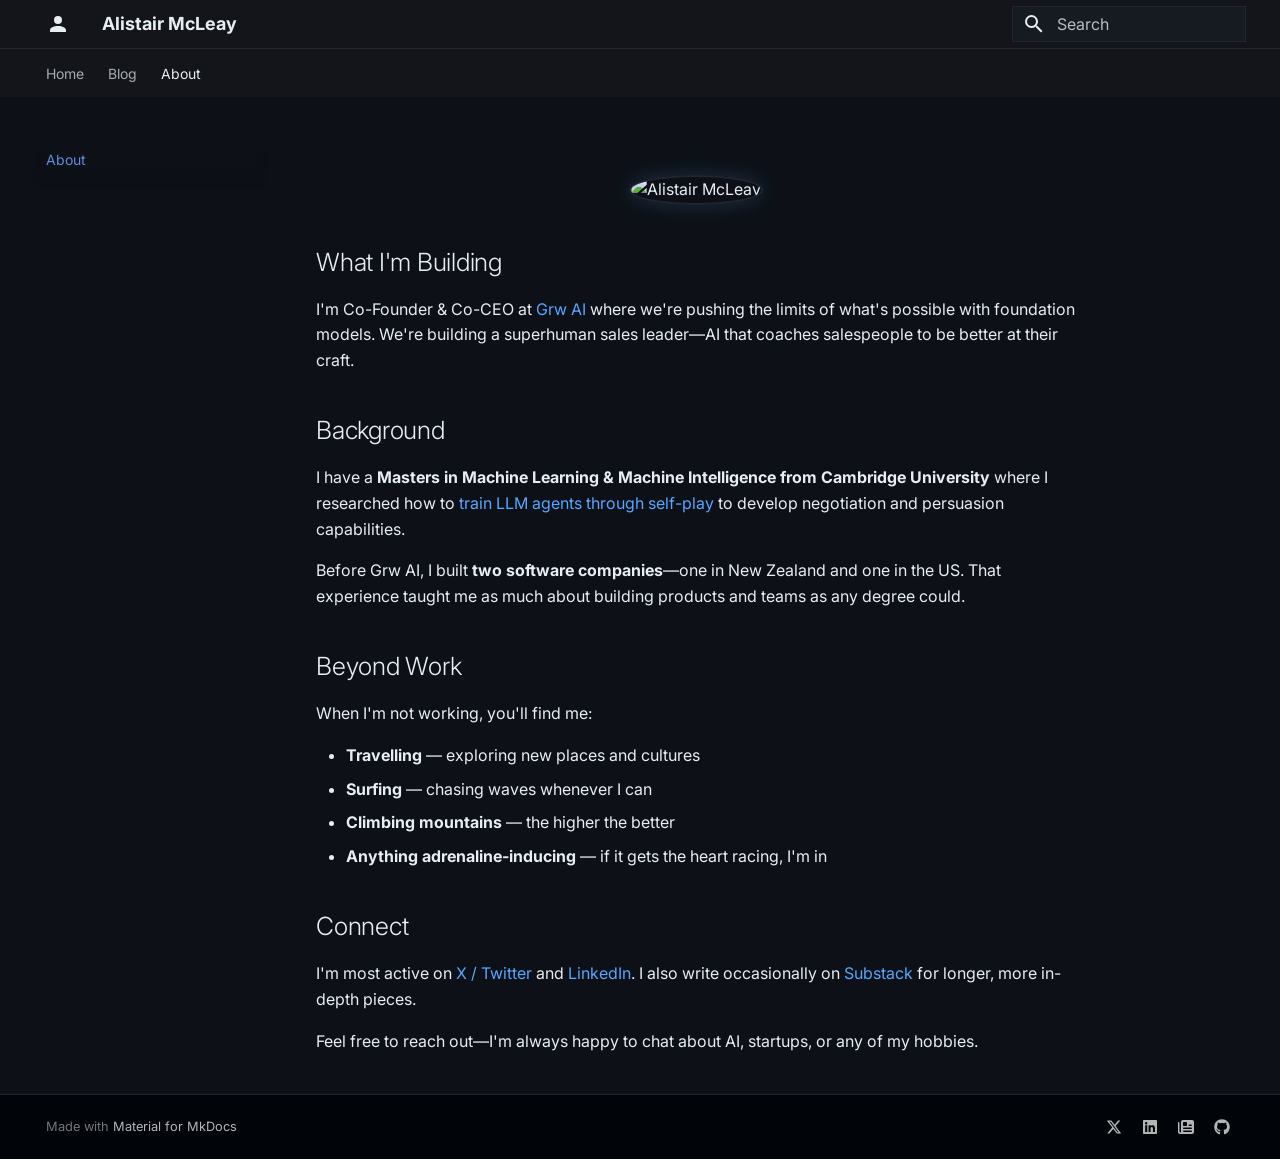
==== commit b3fccc35: "Deployed d87c2d4 with MkDocs version: 1.6.1" ====
--- a/about/index.html
+++ b/about/index.html
@@ -46,8 +46,8 @@
         
         
         <link rel="preconnect" href="https://fonts.gstatic.com" crossorigin>
-        <link rel="stylesheet" href="https://fonts.googleapis.com/css?family=Inter:300,300i,400,400i,700,700i%7CRoboto+Mono:400,400i,700,700i&display=fallback">
-        <style>:root{--md-text-font:"Inter";--md-code-font:"Roboto Mono"}</style>
+        <link rel="stylesheet" href="https://fonts.googleapis.com/css?family=Inter:300,300i,400,400i,700,700i%7CJetBrains+Mono:400,400i,700,700i&display=fallback">
+        <style>:root{--md-text-font:"Inter";--md-code-font:"JetBrains Mono"}</style>
       
     
     
@@ -67,7 +67,7 @@
     
     
     
-    <body dir="ltr" data-md-color-scheme="default" data-md-color-primary="white" data-md-color-accent="blue">
+    <body dir="ltr" data-md-color-scheme="slate" data-md-color-primary="black" data-md-color-accent="blue">
   
     
     <input class="md-toggle" data-md-toggle="drawer" type="checkbox" id="__drawer" autocomplete="off">
@@ -76,7 +76,7 @@
     <div data-md-component="skip">
       
         
-        <a href="#about-me" class="md-skip">
+        <a href="#about" class="md-skip">
           Skip to content
         </a>
       
@@ -249,6 +249,8 @@
           
             
               
+                
+              
               <div class="md-sidebar md-sidebar--primary" data-md-component="sidebar" data-md-type="navigation" >
                 <div class="md-sidebar__scrollwrap">
                   <div class="md-sidebar__inner">
@@ -427,10 +429,10 @@
 </li>
       
         <li class="md-nav__item">
-  <a href="#connect-with-me" class="md-nav__link">
-    <span class="md-ellipsis">
-      
-        Connect With Me
+  <a href="#connect" class="md-nav__link">
+    <span class="md-ellipsis">
+      
+        Connect
       
     </span>
   </a>
@@ -453,7 +455,9 @@
             
             
               
-              <div class="md-sidebar md-sidebar--secondary" data-md-component="sidebar" data-md-type="toc" >
+                
+              
+              <div class="md-sidebar md-sidebar--secondary" data-md-component="sidebar" data-md-type="toc" hidden>
                 <div class="md-sidebar__scrollwrap">
                   <div class="md-sidebar__inner">
                     
@@ -505,10 +509,10 @@
 </li>
       
         <li class="md-nav__item">
-  <a href="#connect-with-me" class="md-nav__link">
-    <span class="md-ellipsis">
-      
-        Connect With Me
+  <a href="#connect" class="md-nav__link">
+    <span class="md-ellipsis">
+      
+        Connect
       
     </span>
   </a>
@@ -529,43 +533,46 @@
               <article class="md-content__inner md-typeset">
                 
                   
-
-
-
-<h1 id="about-me">About Me<a class="headerlink" href="#about-me" title="Permanent link">&para;</a></h1>
-<div class="profile-section">
-  <img src="assets/images/headshot.png" alt="Alistair McLeay" class="headshot">
+  
+
+
+
+
+<h1 id="about">About<a class="headerlink" href="#about" title="Permanent link">&para;</a></h1>
+<div class="about-header">
+  <img src="assets/images/headshot.png" alt="Alistair McLeay" class="headshot-small">
 </div>
 
 <h2 id="what-im-building">What I'm Building<a class="headerlink" href="#what-im-building" title="Permanent link">&para;</a></h2>
-<p>I'm the <strong>Co-Founder &amp; Co-CEO at <a href="https://www.grw.ai">Grw AI</a></strong>. We're building AI that coaches salespeople, helping them get better at their craft without replacing the human element that makes great sales happen.</p>
+<p>I'm Co-Founder &amp; Co-CEO at <a href="https://www.grw.ai/">Grw AI</a> where we're pushing the limits of what's possible with foundation models. We're building a superhuman sales leader—AI that coaches salespeople to be better at their craft.</p>
 <h2 id="background">Background<a class="headerlink" href="#background" title="Permanent link">&para;</a></h2>
-<p>I completed my <strong>Masters in Machine Learning at the University of Cambridge</strong>, where my research focused on training LLM agents through self-play to develop negotiation and persuasion capabilities.</p>
-<p>Before diving into AI research, I built <strong>two software companies</strong> from the ground up, giving me a unique perspective on both the technical and business sides of building products.</p>
+<p>I have a <strong>Masters in Machine Learning &amp; Machine Intelligence from Cambridge University</strong> where I researched how to <a href="https://www.mlmi.eng.cam.ac.uk/files/2021-2022_dissertations/joint_learning_of_practical_dialogue_systems_and_user_simulators_reduced.pdf">train LLM agents through self-play</a> to develop negotiation and persuasion capabilities.</p>
+<p>Before Grw AI, I built <strong>two software companies</strong>—one in New Zealand and one in the US. That experience taught me as much about building products and teams as any degree could.</p>
 <h2 id="beyond-work">Beyond Work<a class="headerlink" href="#beyond-work" title="Permanent link">&para;</a></h2>
-<p>I'm passionate about:</p>
+<p>When I'm not working, you'll find me:</p>
 <ul>
-<li><strong>Traveling</strong> - exploring new places and cultures</li>
-<li><strong>Surfing</strong> - chasing waves whenever I can</li>
-<li><strong>Climbing</strong> - both indoor and outdoor</li>
-<li><strong>Adrenaline sports</strong> - anything that gets the heart racing</li>
+<li><strong>Travelling</strong> — exploring new places and cultures</li>
+<li><strong>Surfing</strong> — chasing waves whenever I can</li>
+<li><strong>Climbing mountains</strong> — the higher the better</li>
+<li><strong>Anything adrenaline-inducing</strong> — if it gets the heart racing, I'm in</li>
 </ul>
-<h2 id="connect-with-me">Connect With Me<a class="headerlink" href="#connect-with-me" title="Permanent link">&para;</a></h2>
-<p>I'm always happy to chat about AI, startups, or any of my hobbies.</p>
-<ul>
-<li><strong>Twitter/X</strong>: <a href="https://twitter.com/alistairmcleay">@alistairmcleay</a></li>
-<li><strong>LinkedIn</strong>: <a href="https://linkedin.com/in/alistairmcleay">/in/alistairmcleay</a></li>
-<li><strong>GitHub</strong>: <a href="https://github.com/amcleay">/amcleay</a></li>
-</ul>
-
-
-
-
-
-
-
-
-
+<h2 id="connect">Connect<a class="headerlink" href="#connect" title="Permanent link">&para;</a></h2>
+<p>I'm most active on <a href="https://x.com/alistairmcleay">X / Twitter</a> and <a href="https://linkedin.com/in/alistairmcleay">LinkedIn</a>. I also write occasionally on <a href="https://substack.com/@alistairmcleay">Substack</a> for longer, more in-depth pieces.</p>
+<p>Feel free to reach out—I'm always happy to chat about AI, startups, or any of my hobbies.</p>
+
+
+
+
+
+
+
+  
+  
+
+
+
+
+  
 
 
 
@@ -600,7 +607,7 @@
     
     
     
-    <a href="https://twitter.com/alistairmcleay" target="_blank" rel="noopener" title="Twitter" class="md-social__link">
+    <a href="https://x.com/alistairmcleay" target="_blank" rel="noopener" title="X / Twitter" class="md-social__link">
       <svg xmlns="http://www.w3.org/2000/svg" viewBox="0 0 448 512"><!--! Font Awesome Free 7.1.0 by @fontawesome - https://fontawesome.com License - https://fontawesome.com/license/free (Icons: CC BY 4.0, Fonts: SIL OFL 1.1, Code: MIT License) Copyright 2025 Fonticons, Inc.--><path d="M357.2 48h70.6L273.6 224.2 455 464H313L201.7 318.6 74.5 464H3.8l164.9-188.5L-5.2 48h145.6l100.5 132.9zm-24.8 373.8h39.1L119.1 88h-42z"/></svg>
     </a>
   
@@ -610,6 +617,14 @@
     
     <a href="https://linkedin.com/in/alistairmcleay" target="_blank" rel="noopener" title="LinkedIn" class="md-social__link">
       <svg xmlns="http://www.w3.org/2000/svg" viewBox="0 0 448 512"><!--! Font Awesome Free 7.1.0 by @fontawesome - https://fontawesome.com License - https://fontawesome.com/license/free (Icons: CC BY 4.0, Fonts: SIL OFL 1.1, Code: MIT License) Copyright 2025 Fonticons, Inc.--><path d="M416 32H31.9C14.3 32 0 46.5 0 64.3v383.4C0 465.5 14.3 480 31.9 480H416c17.6 0 32-14.5 32-32.3V64.3c0-17.8-14.4-32.3-32-32.3M135.4 416H69V202.2h66.5V416zM102.2 96a38.5 38.5 0 1 1 0 77 38.5 38.5 0 1 1 0-77m282.1 320h-66.4V312c0-24.8-.5-56.7-34.5-56.7-34.6 0-39.9 27-39.9 54.9V416h-66.4V202.2h63.7v29.2h.9c8.9-16.8 30.6-34.5 62.9-34.5 67.2 0 79.7 44.3 79.7 101.9z"/></svg>
+    </a>
+  
+    
+    
+    
+    
+    <a href="https://substack.com/@alistairmcleay" target="_blank" rel="noopener" title="Substack" class="md-social__link">
+      <svg xmlns="http://www.w3.org/2000/svg" viewBox="0 0 512 512"><!--! Font Awesome Free 7.1.0 by @fontawesome - https://fontawesome.com License - https://fontawesome.com/license/free (Icons: CC BY 4.0, Fonts: SIL OFL 1.1, Code: MIT License) Copyright 2025 Fonticons, Inc.--><path d="M0 416V120c0-13.3 10.7-24 24-24s24 10.7 24 24v288c0 13.3 10.7 24 24 24s24-10.7 24-24V96c0-35.3 28.7-64 64-64h288c35.3 0 64 28.7 64 64v320c0 35.3-28.7 64-64 64H64c-35.3 0-64-28.7-64-64m160-288v64c0 17.7 14.3 32 32 32h64c17.7 0 32-14.3 32-32v-64c0-17.7-14.3-32-32-32h-64c-17.7 0-32 14.3-32 32m24 240c-13.3 0-24 10.7-24 24s10.7 24 24 24h240c13.3 0 24-10.7 24-24s-10.7-24-24-24zm-24-72c0 13.3 10.7 24 24 24h240c13.3 0 24-10.7 24-24s-10.7-24-24-24H184c-13.3 0-24 10.7-24 24m200-120c-13.3 0-24 10.7-24 24s10.7 24 24 24h64c13.3 0 24-10.7 24-24s-10.7-24-24-24z"/></svg>
     </a>
   
     
@@ -635,7 +650,7 @@
     
       
       
-      <script id="__config" type="application/json">{"annotate": null, "base": "..", "features": ["navigation.instant", "navigation.instant.prefetch", "navigation.tabs", "navigation.sections", "search.suggest", "search.highlight"], "search": "../assets/javascripts/workers/search.2c215733.min.js", "tags": null, "translations": {"clipboard.copied": "Copied to clipboard", "clipboard.copy": "Copy to clipboard", "search.result.more.one": "1 more on this page", "search.result.more.other": "# more on this page", "search.result.none": "No matching documents", "search.result.one": "1 matching document", "search.result.other": "# matching documents", "search.result.placeholder": "Type to start searching", "search.result.term.missing": "Missing", "select.version": "Select version"}, "version": null}</script>
+      <script id="__config" type="application/json">{"annotate": null, "base": "..", "features": ["navigation.instant", "navigation.instant.prefetch", "navigation.tabs", "navigation.sections", "search.suggest", "search.highlight", "content.code.copy"], "search": "../assets/javascripts/workers/search.2c215733.min.js", "tags": null, "translations": {"clipboard.copied": "Copied to clipboard", "clipboard.copy": "Copy to clipboard", "search.result.more.one": "1 more on this page", "search.result.more.other": "# more on this page", "search.result.none": "No matching documents", "search.result.one": "1 matching document", "search.result.other": "# matching documents", "search.result.placeholder": "Type to start searching", "search.result.term.missing": "Missing", "select.version": "Select version"}, "version": null}</script>
     
     
       <script src="../assets/javascripts/bundle.79ae519e.min.js"></script>
--- a/assets/stylesheets/extra.css
+++ b/assets/stylesheets/extra.css
@@ -1,9 +1,55 @@
-/* Custom styles for alistairmcleay.com */
-
-/* Clean, minimal typography */
+/* Dark mode minimal theme for alistairmcleay.com */
+
 :root {
-  --md-text-font: "Inter", -apple-system, BlinkMacSystemFont, "Segoe UI", Roboto, sans-serif;
-  --md-code-font: "Roboto Mono", monospace;
+  --md-primary-fg-color: #000000;
+  --md-primary-bg-color: #ffffff;
+  --md-accent-fg-color: #3b82f6;
+  --md-default-bg-color: #0d1117;
+}
+
+/* Slate theme customizations */
+[data-md-color-scheme="slate"] {
+  --md-default-bg-color: #0d1117;
+  --md-default-fg-color: #e6edf3;
+  --md-default-fg-color--light: #8b949e;
+  --md-default-fg-color--lighter: #6e7681;
+  --md-primary-fg-color: #0d1117;
+  --md-primary-bg-color: #e6edf3;
+  --md-accent-fg-color: #58a6ff;
+  --md-typeset-a-color: #58a6ff;
+}
+
+/* Header styling */
+.md-header {
+  background-color: #0d1117;
+  border-bottom: 1px solid #21262d;
+}
+
+.md-tabs {
+  background-color: #0d1117;
+}
+
+/* Hero section on home page */
+.hero-section {
+  text-align: center;
+  padding: 3rem 0 2rem;
+  margin-bottom: 2rem;
+}
+
+.hero-title {
+  font-size: 2.5rem;
+  font-weight: 700;
+  margin: 1.5rem 0 0.5rem;
+  background: linear-gradient(135deg, #58a6ff 0%, #3b82f6 100%);
+  -webkit-background-clip: text;
+  -webkit-text-fill-color: transparent;
+  background-clip: text;
+}
+
+.hero-subtitle {
+  font-size: 1.25rem;
+  color: #8b949e;
+  margin: 0;
 }
 
 /* Headshot styling */
@@ -12,76 +58,182 @@
   height: 180px;
   border-radius: 50%;
   object-fit: cover;
-  margin-bottom: 1.5rem;
-}
-
-.profile-section {
+  border: 3px solid #21262d;
+  box-shadow: 0 0 30px rgba(88, 166, 255, 0.3);
+  transition: all 0.3s ease;
+}
+
+.headshot:hover {
+  box-shadow: 0 0 40px rgba(88, 166, 255, 0.5);
+  transform: scale(1.02);
+}
+
+.headshot-small {
+  width: 120px;
+  height: 120px;
+  border-radius: 50%;
+  object-fit: cover;
+  border: 2px solid #21262d;
+  box-shadow: 0 0 20px rgba(88, 166, 255, 0.2);
+}
+
+.about-header {
   text-align: center;
   margin-bottom: 2rem;
 }
 
-/* Social links styling */
-.social-links {
+/* Bio section */
+.bio-section {
+  max-width: 650px;
+  margin: 0 auto;
+  line-height: 1.8;
+  font-size: 1.05rem;
+}
+
+.bio-section p {
+  margin-bottom: 1.5rem;
+  color: #c9d1d9;
+}
+
+/* Link styling */
+.bio-section a,
+.md-typeset a {
+  color: #58a6ff;
+  text-decoration: none;
+  border-bottom: 1px solid transparent;
+  transition: border-color 0.2s ease;
+}
+
+.bio-section a:hover,
+.md-typeset a:hover {
+  border-bottom-color: #58a6ff;
+}
+
+/* Social icons */
+.social-icons {
   display: flex;
-  gap: 1rem;
-  flex-wrap: wrap;
   justify-content: center;
-  margin-top: 1rem;
-}
-
-.social-links .md-button {
-  margin: 0.25rem;
-}
-
-/* Clean header */
-.md-header {
-  background-color: white;
-  color: #333;
-}
-
-.md-header[data-md-state="shadow"] {
-  box-shadow: 0 0 0.2rem rgba(0, 0, 0, 0.1), 0 0.2rem 0.4rem rgba(0, 0, 0, 0.2);
-}
-
-/* Navigation tabs */
-.md-tabs {
-  background-color: white;
-}
-
-/* Content styling */
-.md-content {
+  gap: 2rem;
+  margin-top: 3rem;
+  padding-top: 2rem;
+  border-top: 1px solid #21262d;
+}
+
+.social-icons a {
+  color: #8b949e;
+  transition: all 0.3s ease;
+  border: none !important;
+}
+
+.social-icons a:hover {
+  color: #58a6ff;
+  transform: translateY(-3px);
+}
+
+.social-icons svg {
+  width: 28px;
+  height: 28px;
+}
+
+/* Content container */
+.md-content__inner {
   max-width: 800px;
   margin: 0 auto;
-}
-
-/* Blog post cards */
-.md-post__meta {
-  color: #666;
-}
-
-/* Mobile responsiveness */
-@media screen and (max-width: 76.25em) {
-  .headshot {
-    width: 150px;
-    height: 150px;
-  }
-
-  .social-links {
-    flex-direction: column;
-    align-items: center;
-  }
-}
-
-/* Link styling */
-a {
-  color: #1a73e8;
-}
-
-a:hover {
-  color: #1557b0;
+  padding: 2rem 1rem;
+}
+
+/* Hide title on home page */
+.md-typeset h1 {
+  display: none;
+}
+
+/* Show titles on other pages */
+.md-typeset h1:not(:first-child),
+.md-content__inner > .md-typeset > h1:first-of-type {
+  display: block;
 }
 
 /* Footer */
 .md-footer {
-  background-color: #f5f5f5;
-}
+  background-color: #010409;
+  border-top: 1px solid #21262d;
+}
+
+.md-footer-meta {
+  background-color: #010409;
+}
+
+/* Blog post styling */
+.md-typeset .md-post {
+  border: 1px solid #21262d;
+  border-radius: 8px;
+  padding: 1.5rem;
+  margin-bottom: 1rem;
+  background: #161b22;
+  transition: border-color 0.2s ease;
+}
+
+.md-typeset .md-post:hover {
+  border-color: #58a6ff;
+}
+
+/* Code blocks */
+.md-typeset code {
+  background-color: #161b22;
+  border: 1px solid #21262d;
+}
+
+.md-typeset pre {
+  background-color: #161b22;
+  border: 1px solid #21262d;
+  border-radius: 8px;
+}
+
+/* Search */
+.md-search__input {
+  background-color: #161b22;
+  border: 1px solid #21262d;
+}
+
+/* Navigation */
+.md-nav__link {
+  color: #c9d1d9;
+}
+
+.md-nav__link:hover {
+  color: #58a6ff;
+}
+
+.md-nav__link--active {
+  color: #58a6ff;
+}
+
+/* Responsive */
+@media screen and (max-width: 768px) {
+  .hero-title {
+    font-size: 2rem;
+  }
+
+  .headshot {
+    width: 140px;
+    height: 140px;
+  }
+
+  .social-icons {
+    gap: 1.5rem;
+  }
+
+  .bio-section {
+    font-size: 1rem;
+  }
+}
+
+/* Smooth scrolling */
+html {
+  scroll-behavior: smooth;
+}
+
+/* Selection color */
+::selection {
+  background: rgba(88, 166, 255, 0.3);
+}
